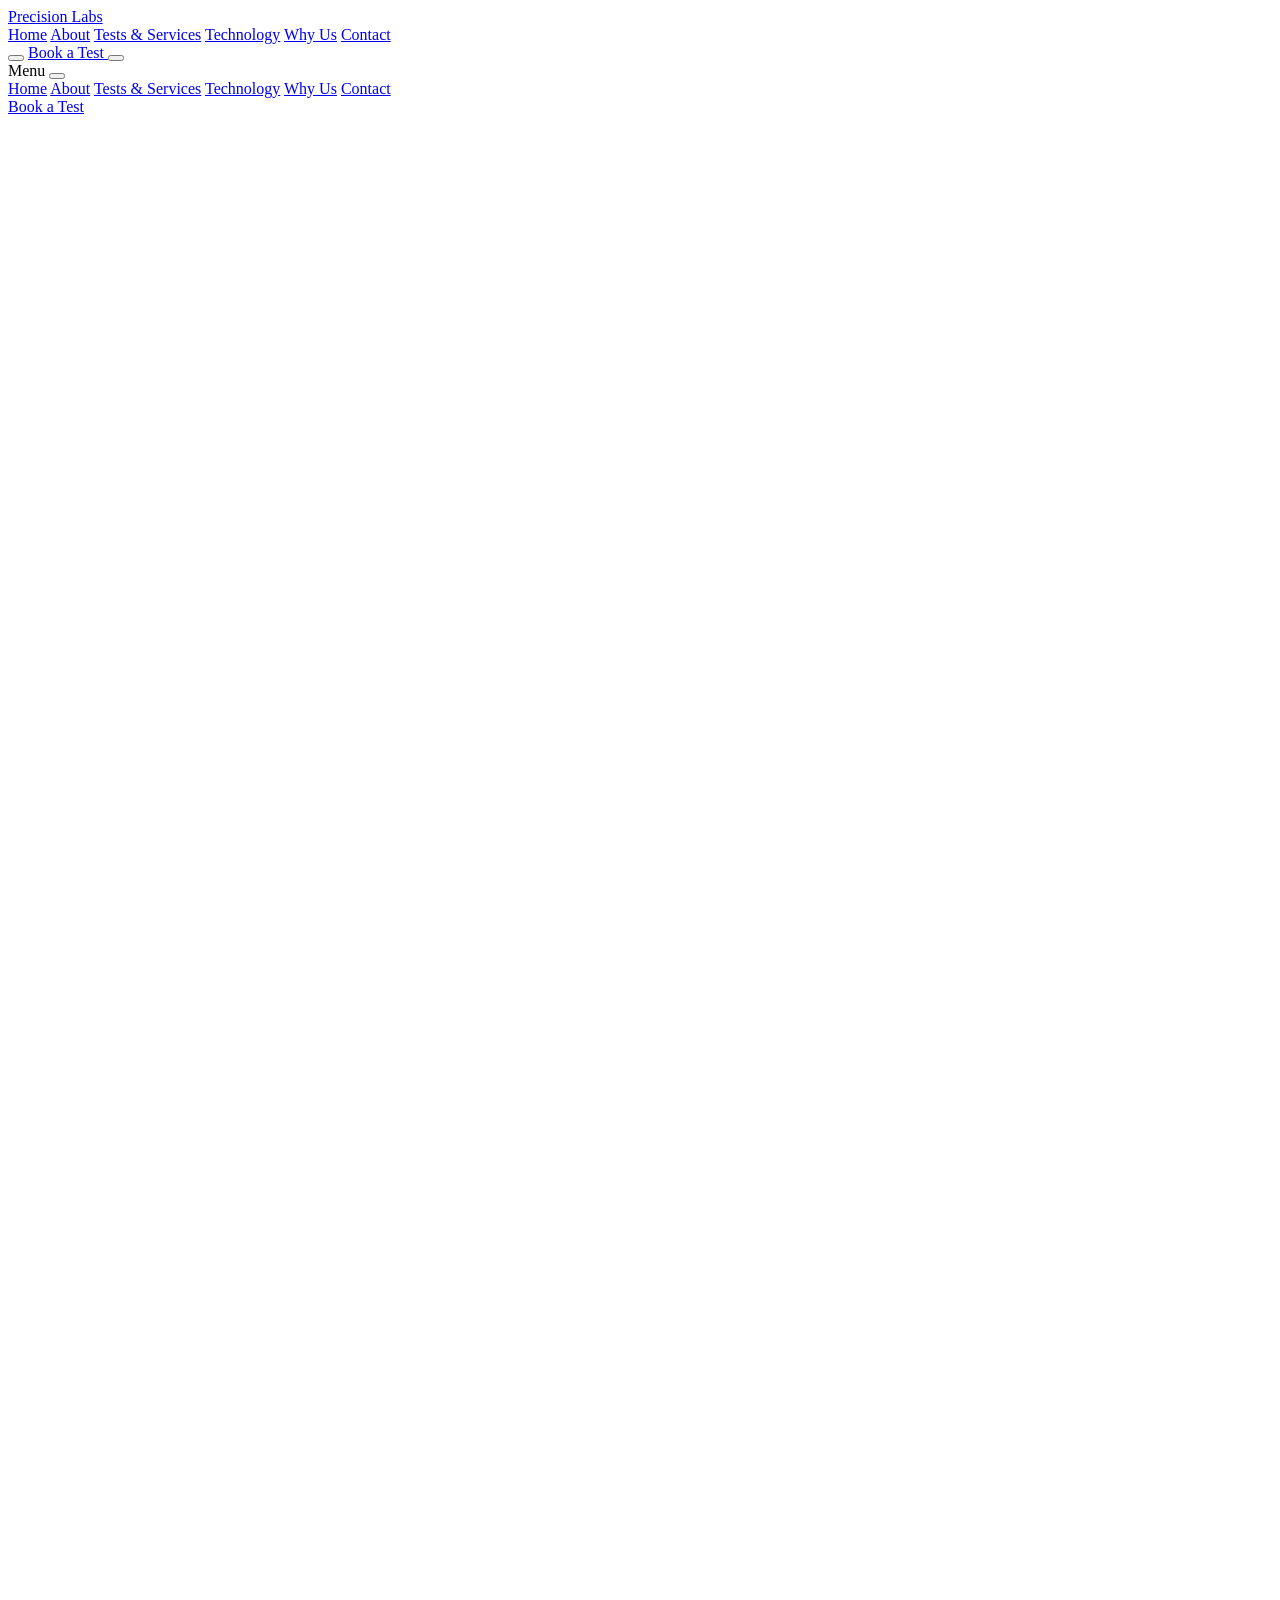
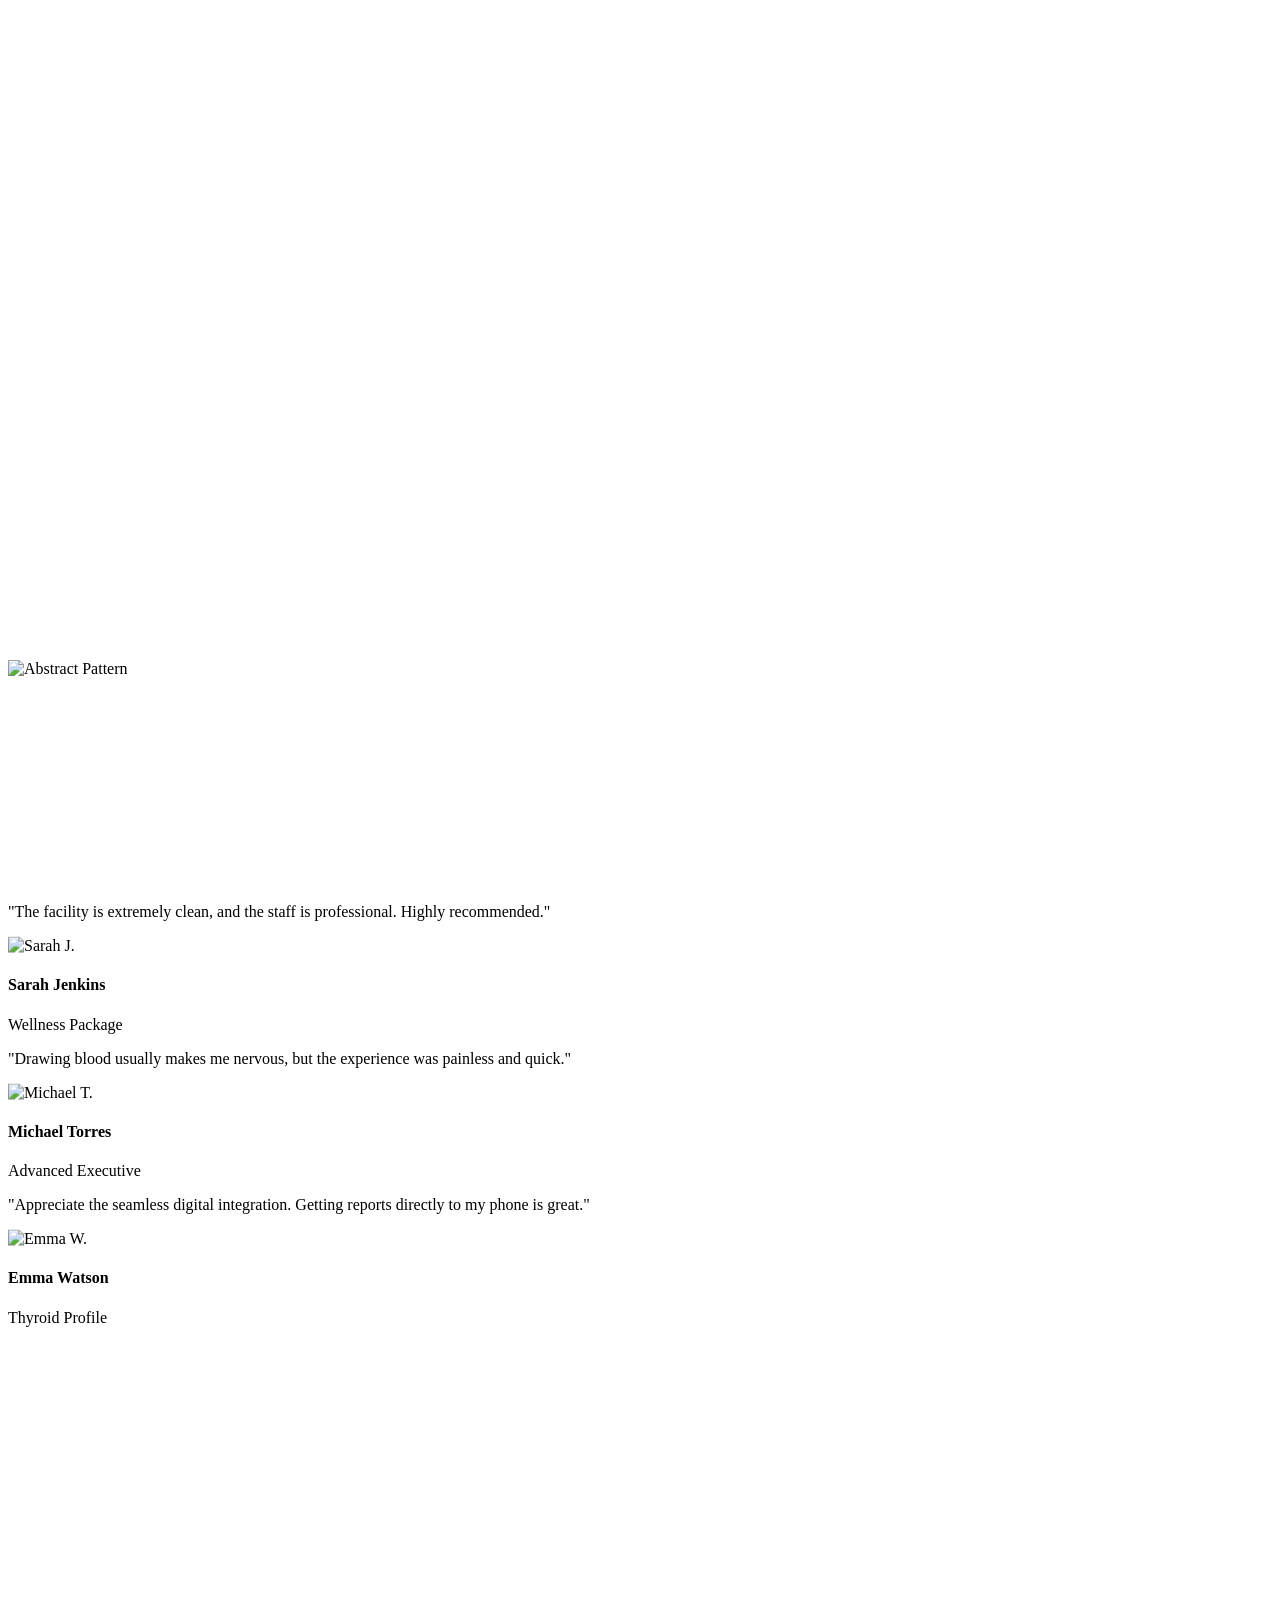
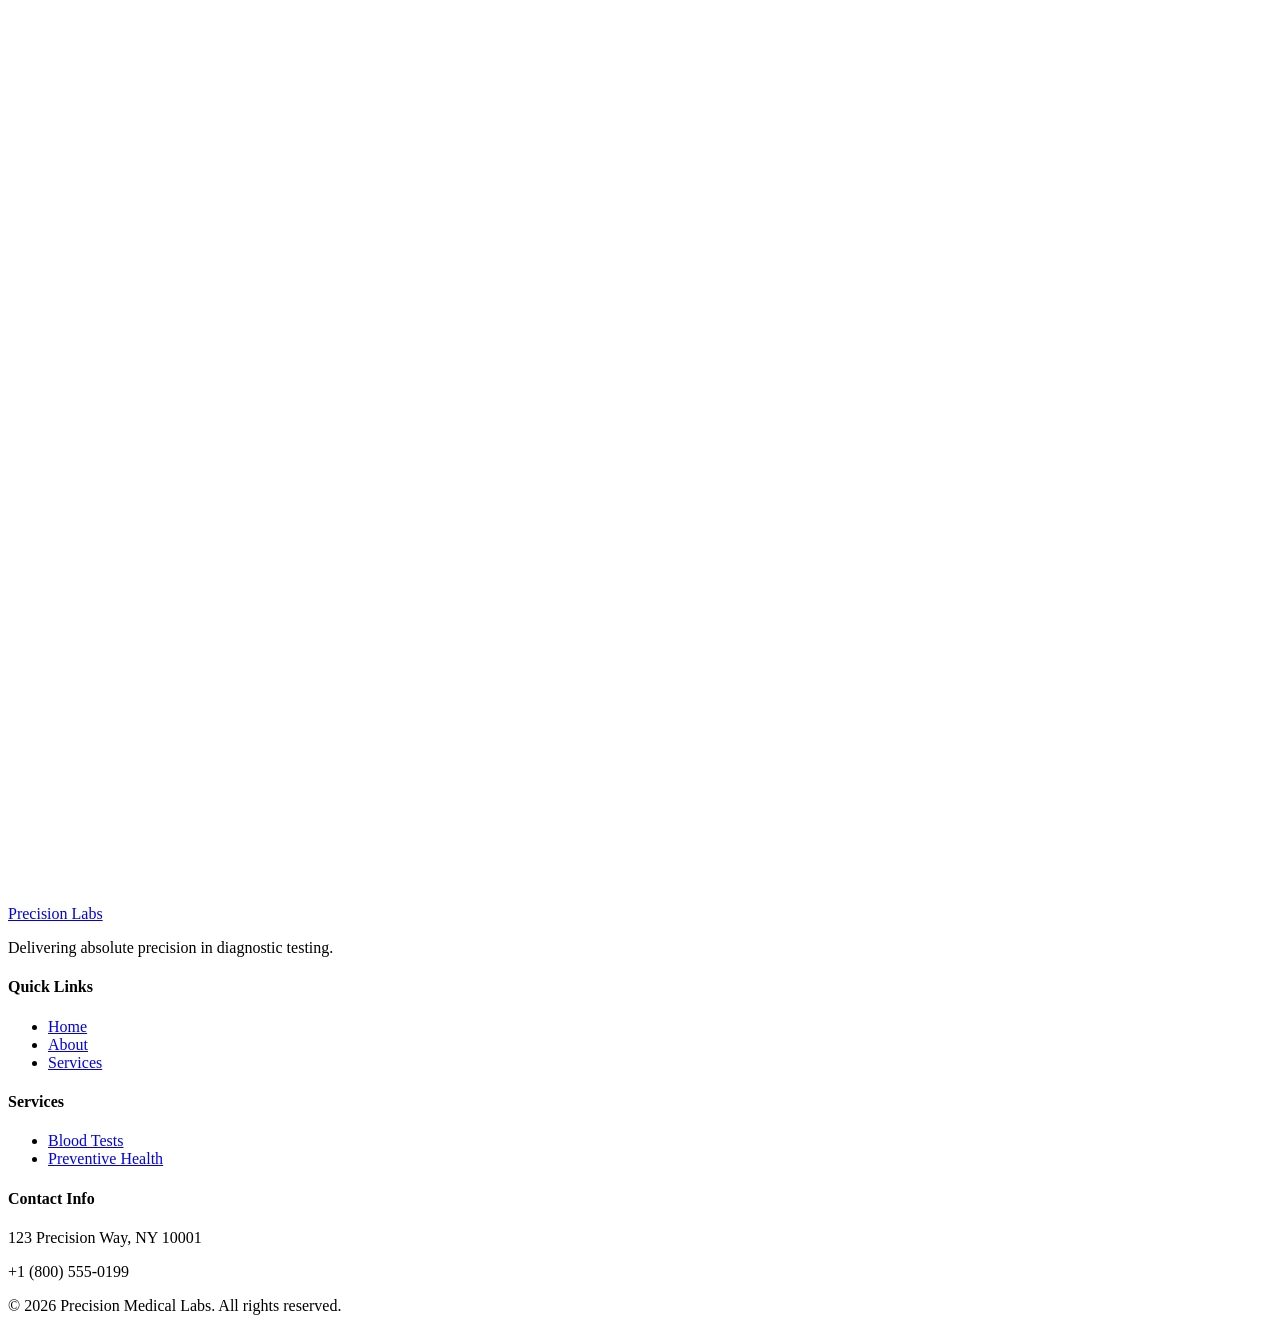
==== index.html @ c002116a "first commit" ====
<!DOCTYPE html>
<html lang="en" class="scroll-smooth">
<head>
    <meta charset="UTF-8">
    <meta name="viewport" content="width=device-width, initial-scale=1.0">
    <title>Precision Medical Labs - Advanced Diagnostics</title>
    <meta name="description" content="Precision Medical Labs provides accurate, reliable, and technology-driven diagnostic testing for better healthcare decisions.">
    
    <!-- Favicon -->
    <link rel="icon" type="image/svg+xml" href="data:image/svg+xml,<svg xmlns=%22http://www.w3.org/2000/svg%22 viewBox=%220 0 100 100%22><text y=%22.9em%22 font-size=%2290%22>ðŸ§¬</text></svg>">

    <!-- Fonts -->
    <link rel="preconnect" href="https://fonts.googleapis.com">
    <link rel="preconnect" href="https://fonts.gstatic.com" crossorigin>
    <link href="https://fonts.googleapis.com/css2?family=Inter:wght@300;400;500;600;700;800&display=swap" rel="stylesheet">
    
    <!-- Icons -->
    <script src="https://unpkg.com/lucide@latest"></script>

    <!-- AOS Animation CSS -->
    <link href="https://unpkg.com/aos@2.3.1/dist/aos.css" rel="stylesheet">

    <!-- Tailwind CSS -->
    <script src="https://cdn.tailwindcss.com"></script>
    <script>
        tailwind.config = {
            darkMode: 'class',
            theme: {
                extend: {
                    fontFamily: {
                        sans: ['Inter', 'sans-serif'],
                    },
                    colors: {
                        gray: {
                            50: '#FAF5FF',
                            100: '#F7F5F8',
                            200: '#EDE9FE',
                            300: '#DDD6E5',
                            400: '#B7AABD',
                            500: '#6B6472',
                            600: '#6B6472',
                            700: '#432550',
                            800: '#24132F',
                            900: '#292132',
                            950: '#160D1D',
                        },
                        medical: {
                            plum: '#4C1D5F',
                            purple: '#6D28A8',
                            violet: '#7C3AED',
                            lavender: '#F3E8FF',
                            accent: '#8B5CF6',
                            orchid: '#A855F7',
                            magenta: '#C084FC',
                            bgdark: '#160D1D',
                            carddark: '#24132F',
                            surfacedark: '#301A3D'
                        }
                    },
                    boxShadow: {
                        'glass': '0 4px 30px rgba(0, 0, 0, 0.1)',
                        'premium': '0 20px 25px -5px rgba(0, 0, 0, 0.1), 0 10px 10px -5px rgba(0, 0, 0, 0.04)'
                    }
                }
            }
        }
    </script>

    <!-- Custom CSS -->
    <link rel="stylesheet" href="style.css">
</head>
<body class="bg-white dark:bg-medical-bgdark text-gray-900 dark:text-gray-100 font-sans transition-colors duration-300 antialiased overflow-x-hidden">

    <!-- Header -->
    <header id="header" class="fixed w-full top-0 z-50 bg-white/80 dark:bg-medical-bgdark/80 backdrop-blur-md border-b border-gray-200 dark:border-gray-800 transition-all duration-300">
        <div class="max-w-7xl mx-auto px-4 sm:px-6 lg:px-8">
            <div class="flex justify-between items-center h-20">
                
                <!-- Logo -->
                <a href="#" class="flex items-center gap-3 group" aria-label="Home" onclick="window.scrollTo({top: 0, behavior: 'smooth'}); return false;">
                    <div class="w-10 h-10 rounded-lg bg-medical-purple flex items-center justify-center text-white shadow-lg group-hover:scale-105 transition-transform">
                        <i data-lucide="activity" class="w-6 h-6"></i>
                    </div>
                    <span class="font-bold text-xl tracking-tight bg-clip-text text-transparent bg-gradient-to-r from-medical-plum to-medical-purple dark:from-white dark:to-medical-lavender">Precision Labs</span>
                </a>

                <!-- Desktop Nav -->
                <nav class="hidden lg:flex items-center gap-8" aria-label="Main navigation">
                    <a href="#home" class="nav-link text-sm font-medium hover:text-medical-purple dark:hover:text-medical-lavender transition-colors">Home</a>
                    <a href="#about" class="nav-link text-sm font-medium hover:text-medical-purple dark:hover:text-medical-lavender transition-colors">About</a>
                    <a href="#services" class="nav-link text-sm font-medium hover:text-medical-purple dark:hover:text-medical-lavender transition-colors">Tests & Services</a>
                    <a href="#technology" class="nav-link text-sm font-medium hover:text-medical-purple dark:hover:text-medical-lavender transition-colors">Technology</a>
                    <a href="#why-us" class="nav-link text-sm font-medium hover:text-medical-purple dark:hover:text-medical-lavender transition-colors">Why Us</a>
                    <a href="#contact" class="nav-link text-sm font-medium hover:text-medical-purple dark:hover:text-medical-lavender transition-colors">Contact</a>
                </nav>

                <!-- Actions -->
                <div class="flex items-center gap-4">
                    <button id="theme-toggle" class="p-2 rounded-full hover:bg-gray-100 dark:hover:bg-gray-800 transition-colors" aria-label="Toggle theme">
                        <i data-lucide="moon" class="w-5 h-5 dark:hidden"></i>
                        <i data-lucide="sun" class="w-5 h-5 hidden dark:block text-purple-400"></i>
                    </button>

                    <a href="#contact" class="hidden md:inline-flex items-center justify-center px-6 py-2.5 rounded-full bg-medical-purple text-white font-medium hover:bg-purple-700 hover:shadow-lg transition-all duration-300 transform hover:-translate-y-0.5">
                        Book a Test
                    </a>
                    <!-- Mobile Menu Button -->
                    <button id="mobile-menu-btn" class="lg:hidden p-2 rounded-md hover:bg-gray-100 dark:hover:bg-gray-800 transition-colors" aria-label="Open menu">
                        <i data-lucide="menu" class="w-6 h-6"></i>
                    </button>
                </div>
            </div>
        </div>

        <!-- Mobile Menu (Overlay) -->
        <div id="mobile-menu" class="fixed inset-0 z-50 bg-white dark:bg-medical-bgdark transform translate-x-full transition-transform duration-300 lg:hidden flex flex-col h-screen">
            <div class="flex justify-between items-center p-4 border-b border-gray-200 dark:border-gray-800">
                <span class="font-bold text-xl">Menu</span>
                <button id="mobile-menu-close" class="p-2 rounded-md hover:bg-gray-100 dark:hover:bg-gray-800 transition-colors">
                    <i data-lucide="x" class="w-6 h-6"></i>
                </button>
            </div>
            <nav class="flex flex-col p-6 gap-6 flex-grow overflow-y-auto">
                <a href="#home" class="mobile-nav-link text-lg font-medium">Home</a>
                <a href="#about" class="mobile-nav-link text-lg font-medium">About</a>
                <a href="#services" class="mobile-nav-link text-lg font-medium">Tests & Services</a>
                <a href="#technology" class="mobile-nav-link text-lg font-medium">Technology</a>
                <a href="#why-us" class="mobile-nav-link text-lg font-medium">Why Us</a>
                <a href="#contact" class="mobile-nav-link text-lg font-medium">Contact</a>
                
                <div class="mt-auto pt-6 border-t border-gray-200 dark:border-gray-800 flex flex-col gap-4">
                    <a href="#contact" class="mobile-nav-link flex items-center justify-center w-full px-6 py-3 rounded-full bg-medical-purple text-white font-medium">
                        Book a Test
                    </a>
                </div>
            </nav>
        </div>
    </header>

    <!-- Main Content -->
    <main class="pt-20">
        <!-- Hero Section -->
        <section id="home" class="relative pt-12 pb-20 lg:pt-32 lg:pb-32 overflow-hidden bg-gradient-to-b from-medical-lavender/30 to-white dark:from-medical-carddark dark:to-medical-plum">
            <!-- Decorative Elements -->
            <div class="absolute top-0 right-0 -mr-40 -mt-40 w-96 h-96 rounded-full bg-medical-purple/10 blur-3xl"></div>
            <div class="absolute bottom-0 left-0 -ml-40 -mb-40 w-96 h-96 rounded-full bg-medical-violet/10 blur-3xl"></div>

            <div class="max-w-7xl mx-auto px-4 sm:px-6 lg:px-8 relative">
                <div class="grid lg:grid-cols-2 gap-12 lg:gap-8 items-center">
                    
                    <!-- Content -->
                    <div class="text-left" data-aos="fade-up" data-aos-duration="1000">
                        <div class="inline-flex items-center gap-2 px-4 py-2 rounded-full bg-purple-50 dark:bg-purple-900/30 text-medical-purple dark:text-medical-lavender text-sm font-semibold mb-6 shadow-sm border border-purple-100 dark:border-purple-800">
                            <span class="relative flex h-3 w-3">
                              <span class="animate-ping absolute inline-flex h-full w-full rounded-full bg-medical-purple opacity-75"></span>
                              <span class="relative inline-flex rounded-full h-3 w-3 bg-medical-purple"></span>
                            </span>
                            Advanced Diagnostics. Accurate Results.
                        </div>
                        <h1 class="text-4xl md:text-5xl lg:text-6xl font-bold leading-tight mb-6 text-gray-900 dark:text-white">
                            Precision Diagnostics for <br class="hidden lg:block"/>
                            <span class="text-transparent bg-clip-text bg-gradient-to-r from-medical-purple to-medical-violet">Better Healthcare</span> Decisions
                        </h1>
                        <p class="text-lg text-gray-600 dark:text-gray-300 mb-8 max-w-xl" data-aos="fade-up" data-aos-delay="200">
                            Empowering patients and physicians with highly accurate, reliable, and technology-driven diagnostic testing.
                        </p>
                        
                        <div class="flex flex-col sm:flex-row gap-4 mb-10" data-aos="fade-up" data-aos-delay="400">
                            <a href="#contact" class="inline-flex items-center justify-center px-8 py-3.5 rounded-full bg-medical-purple text-white font-medium hover:bg-purple-700 hover:shadow-lg hover:-translate-y-1 transition-all duration-300">
                                Book a Test
                            </a>
                            <a href="#services" class="inline-flex items-center justify-center px-8 py-3.5 rounded-full border-2 border-gray-200 dark:border-gray-700 hover:border-medical-purple dark:hover:border-medical-lavender font-medium hover:text-medical-purple dark:hover:text-medical-lavender transition-all duration-300">
                                Explore Tests
                            </a>
                        </div>

                        <div class="flex items-center gap-4" data-aos="fade-in" data-aos-delay="600">
                            <div class="flex -space-x-2">
                                <img src="https://i.pravatar.cc/100?img=33" alt="Doctor" class="w-10 h-10 rounded-full border-2 border-white dark:border-gray-700 object-cover">
                                <img src="https://i.pravatar.cc/100?img=47" alt="Doctor" class="w-10 h-10 rounded-full border-2 border-white dark:border-gray-700 object-cover">
                                <img src="https://i.pravatar.cc/100?img=12" alt="Doctor" class="w-10 h-10 rounded-full border-2 border-white dark:border-gray-700 object-cover">
                            </div>
                            <div class="text-sm font-medium text-gray-600 dark:text-gray-400">
                                <span class="text-purple-500 font-bold">â˜… 4.9/5</span> Trusted Diagnostic Excellence
                            </div>
                        </div>
                    </div>

                    <!-- Image & Floating Cards -->
                    <div class="relative lg:ml-auto w-full max-w-lg mx-auto mt-10 lg:mt-0" data-aos="fade-left" data-aos-duration="1200">
                        <div class="relative rounded-3xl overflow-hidden shadow-premium aspect-[4/5] lg:aspect-square group">
                            <!-- Unique Image 1 -->
                            <img src="https://loremflickr.com/1200/1200/laboratory,medical,equipment?lock=101" alt="Modern Medical Laboratory" class="w-full h-full object-cover transform group-hover:scale-105 transition-transform duration-700">
                        </div>
                        
                        <!-- Floating Card 1 -->
                        <div class="absolute -left-4 md:-left-6 top-10 md:top-20 bg-white dark:bg-medical-carddark p-3 md:p-4 rounded-xl shadow-glass border border-white/20 dark:border-gray-700 backdrop-blur-md animate-float z-20">
                            <div class="flex items-center gap-3">
                                <div class="w-8 h-8 md:w-10 md:h-10 rounded-full bg-fuchsia-100 dark:bg-fuchsia-900/30 flex items-center justify-center text-fuchsia-600 dark:text-fuchsia-400">
                                    <i data-lucide="check-circle" class="w-4 h-4 md:w-5 md:h-5"></i>
                                </div>
                                <div>
                                    <p class="text-xs md:text-sm font-bold text-gray-900 dark:text-white">99.9% Accuracy</p>
                                </div>
                            </div>
                        </div>

                        <!-- Floating Card 2 -->
                        <div class="absolute -right-4 md:-right-6 bottom-20 md:bottom-32 bg-white dark:bg-medical-carddark p-3 md:p-4 rounded-xl shadow-glass border border-white/20 dark:border-gray-700 backdrop-blur-md animate-float-delayed z-20">
                            <div class="flex items-center gap-3">
                                <div class="w-8 h-8 md:w-10 md:h-10 rounded-full bg-purple-100 dark:bg-purple-900/30 flex items-center justify-center text-medical-purple dark:text-medical-lavender">
                                    <i data-lucide="clock" class="w-4 h-4 md:w-5 md:h-5"></i>
                                </div>
                                <div>
                                    <p class="text-xs md:text-sm font-bold text-gray-900 dark:text-white">Fast Results</p>
                                </div>
                            </div>
                        </div>
                        
                        <!-- Floating Card 3 -->
                        <div class="absolute left-6 md:left-10 -bottom-4 md:-bottom-6 bg-white dark:bg-medical-carddark px-4 py-2 md:px-5 md:py-3 rounded-xl shadow-glass border border-white/20 dark:border-gray-700 backdrop-blur-md animate-float z-20">
                            <div class="flex items-center gap-2">
                                <i data-lucide="shield-check" class="w-4 h-4 md:w-5 md:h-5 text-medical-violet"></i>
                                <span class="text-xs md:text-sm font-bold text-gray-900 dark:text-white">Certified Laboratory</span>
                            </div>
                        </div>
                    </div>

                </div>
            </div>
        </section>

        <!-- About Section -->
        <section id="about" class="py-24 bg-white dark:bg-medical-bgdark relative">
            <div class="max-w-7xl mx-auto px-4 sm:px-6 lg:px-8">
                <div class="grid lg:grid-cols-2 gap-16 items-center">
                    
                    <!-- Asymmetric Image Layout -->
                    <div class="relative w-full h-[600px] hidden md:block">
                        <!-- Main Image -->
                        <div class="absolute top-0 right-0 w-4/5 h-4/5 rounded-3xl overflow-hidden shadow-2xl z-10" data-aos="zoom-in" data-aos-duration="1000">
                             <!-- Unique Image 2 -->
                            <img src="https://loremflickr.com/1000/1200/microscope,technician?lock=102" alt="Laboratory Technician" class="w-full h-full object-cover">
                        </div>
                        <!-- Supporting Image -->
                        <div class="absolute bottom-0 left-0 w-3/5 h-2/5 rounded-3xl overflow-hidden shadow-xl z-20 border-8 border-white dark:border-gray-700" data-aos="fade-right" data-aos-delay="300">
                             <!-- Unique Image 3 -->
                            <img src="https://loremflickr.com/800/600/blood,vials?lock=103" alt="Blood Vials" class="w-full h-full object-cover">
                        </div>
                    </div>

                    <!-- Mobile simplified image -->
                    <div class="relative w-full aspect-square rounded-3xl overflow-hidden shadow-2xl md:hidden mb-10" data-aos="zoom-in">
                        <img src="https://loremflickr.com/1000/1200/microscope,technician?lock=102" alt="Laboratory Technician" class="w-full h-full object-cover">
                    </div>

                    <!-- Content -->
                    <div data-aos="fade-left" data-aos-duration="1000">
                        <h2 class="text-3xl md:text-4xl font-bold mb-6 text-gray-900 dark:text-white">Precision Built Into <span class="text-medical-purple dark:text-medical-lavender">Every Test</span></h2>
                        <p class="text-gray-600 dark:text-gray-300 mb-6 text-lg leading-relaxed">
                            At Precision Medical Labs, we combine advanced diagnostic facilities with experienced professionals to deliver insights you can trust.
                        </p>

                        <!-- Statistics Counter Animation -->
                        <div class="grid grid-cols-2 gap-6 pt-6 border-t border-gray-100 dark:border-gray-800" id="stats-container">
                            <div class="text-left" data-aos="fade-up" data-aos-delay="100">
                                <div class="text-3xl font-bold text-medical-purple dark:text-medical-lavender mb-1"><span class="counter" data-target="15">0</span>+</div>
                                <div class="text-sm font-medium text-gray-500 uppercase tracking-wider">Years Exp.</div>
                            </div>
                            <div class="text-left" data-aos="fade-up" data-aos-delay="200">
                                <div class="text-3xl font-bold text-medical-purple dark:text-medical-lavender mb-1"><span class="counter" data-target="250">0</span>+</div>
                                <div class="text-sm font-medium text-gray-500 uppercase tracking-wider">Tests</div>
                            </div>
                            <div class="text-left" data-aos="fade-up" data-aos-delay="300">
                                <div class="text-3xl font-bold text-medical-purple dark:text-medical-lavender mb-1">99.9%</div>
                                <div class="text-sm font-medium text-gray-500 uppercase tracking-wider">Accuracy</div>
                            </div>
                            <div class="text-left" data-aos="fade-up" data-aos-delay="400">
                                <div class="text-3xl font-bold text-medical-purple dark:text-medical-lavender mb-1"><span class="counter" data-target="50">0</span>K+</div>
                                <div class="text-sm font-medium text-gray-500 uppercase tracking-wider">Patients</div>
                            </div>
                        </div>
                    </div>
                </div>
            </div>
        </section>

        <!-- Services Section -->
        <section id="services" class="py-24 bg-gray-50 dark:bg-medical-carddark relative">
            <div class="max-w-7xl mx-auto px-4 sm:px-6 lg:px-8">
                <div class="text-center max-w-3xl mx-auto mb-16" data-aos="fade-up">
                    <h2 class="text-3xl md:text-4xl font-bold mb-4 text-gray-900 dark:text-white">Comprehensive <span class="text-medical-violet">Diagnostic Testing</span></h2>
                </div>

                <div class="grid grid-cols-1 sm:grid-cols-2 lg:grid-cols-3 xl:grid-cols-4 gap-6" id="services-grid">
                    <!-- Cards will be populated by JS -->
                </div>
            </div>
        </section>

        <!-- Advanced Technology Section -->
        <section id="technology" class="py-24 bg-white dark:bg-medical-bgdark overflow-hidden">
            <div class="max-w-7xl mx-auto px-4 sm:px-6 lg:px-8">
                <div class="text-center max-w-3xl mx-auto mb-16" data-aos="fade-down">
                    <h2 class="text-3xl md:text-4xl font-bold mb-4 text-gray-900 dark:text-white">Powered by <span class="text-transparent bg-clip-text bg-gradient-to-r from-medical-purple to-purple-600">Advanced Technology</span></h2>
                </div>

                <div class="relative w-full max-w-5xl mx-auto h-auto md:h-[600px] flex flex-col md:flex-row items-center justify-center gap-10 md:gap-0">
                    <!-- Central Image -->
                    <div class="relative md:absolute w-64 h-64 md:w-96 md:h-96 rounded-full overflow-hidden shadow-2xl border-4 border-white dark:border-gray-700 z-10" data-aos="zoom-in" data-aos-duration="1000">
                        <img src="https://loremflickr.com/1000/1000/technology,medical?lock=104" alt="Advanced Tech Analyzer" class="w-full h-full object-cover">
                    </div>

                    <!-- Orbiting Cards Desktop -->
                    <div class="hidden md:block absolute w-full h-full pointer-events-none">
                        <div class="absolute top-1/4 left-0 bg-white dark:bg-medical-carddark p-4 rounded-xl shadow-premium border border-gray-100 dark:border-gray-800 w-64 transform -translate-y-1/2 pointer-events-auto" data-aos="fade-right">
                            <div class="flex items-center gap-3 mb-2"><i data-lucide="cpu" class="w-5 h-5 text-medical-purple"></i><h4 class="font-bold text-gray-900 dark:text-white">Automated Analyzers</h4></div>
                            <p class="text-xs text-gray-600 dark:text-gray-400">High-throughput systems for error-free sample processing.</p>
                        </div>
                        <div class="absolute top-1/4 right-0 bg-white dark:bg-medical-carddark p-4 rounded-xl shadow-premium border border-gray-100 dark:border-gray-800 w-64 transform -translate-y-1/2 pointer-events-auto" data-aos="fade-left">
                            <div class="flex items-center gap-3 mb-2"><i data-lucide="monitor" class="w-5 h-5 text-purple-600"></i><h4 class="font-bold text-gray-900 dark:text-white">Digital Pathology</h4></div>
                            <p class="text-xs text-gray-600 dark:text-gray-400">High-resolution scanning for detailed cellular analysis.</p>
                        </div>
                        <div class="absolute bottom-1/4 left-10 bg-white dark:bg-medical-carddark p-4 rounded-xl shadow-premium border border-gray-100 dark:border-gray-800 w-64 transform translate-y-1/2 pointer-events-auto" data-aos="fade-up-right">
                            <div class="flex items-center gap-3 mb-2"><i data-lucide="network" class="w-5 h-5 text-medical-violet"></i><h4 class="font-bold text-gray-900 dark:text-white">AI-Assisted Analysis</h4></div>
                            <p class="text-xs text-gray-600 dark:text-gray-400">Artificial intelligence aiding in anomaly detection.</p>
                        </div>
                        <div class="absolute bottom-1/4 right-10 bg-white dark:bg-medical-carddark p-4 rounded-xl shadow-premium border border-gray-100 dark:border-gray-800 w-64 transform translate-y-1/2 pointer-events-auto" data-aos="fade-up-left">
                            <div class="flex items-center gap-3 mb-2"><i data-lucide="shield" class="w-5 h-5 text-fuchsia-600"></i><h4 class="font-bold text-gray-900 dark:text-white">Quality Monitoring</h4></div>
                            <p class="text-xs text-gray-600 dark:text-gray-400">Real-time calibration and system health checks.</p>
                        </div>
                    </div>
                    
                    <!-- Mobile Cards -->
                    <div class="grid grid-cols-1 sm:grid-cols-2 gap-4 md:hidden w-full">
                        <div class="bg-gray-50 dark:bg-medical-carddark p-5 rounded-xl border border-gray-100 dark:border-gray-800" data-aos="fade-up">
                            <h4 class="font-bold text-gray-900 dark:text-white mb-2">Automated Analyzers</h4>
                            <p class="text-sm text-gray-600 dark:text-gray-400">High-throughput systems.</p>
                        </div>
                        <div class="bg-gray-50 dark:bg-medical-carddark p-5 rounded-xl border border-gray-100 dark:border-gray-800" data-aos="fade-up">
                            <h4 class="font-bold text-gray-900 dark:text-white mb-2">Digital Pathology</h4>
                            <p class="text-sm text-gray-600 dark:text-gray-400">High-resolution scanning.</p>
                        </div>
                        <div class="bg-gray-50 dark:bg-medical-carddark p-5 rounded-xl border border-gray-100 dark:border-gray-800" data-aos="fade-up">
                            <h4 class="font-bold text-gray-900 dark:text-white mb-2">AI-Assisted Analysis</h4>
                            <p class="text-sm text-gray-600 dark:text-gray-400">AI anomaly detection.</p>
                        </div>
                        <div class="bg-gray-50 dark:bg-medical-carddark p-5 rounded-xl border border-gray-100 dark:border-gray-800" data-aos="fade-up">
                            <h4 class="font-bold text-gray-900 dark:text-white mb-2">Quality Monitoring</h4>
                            <p class="text-sm text-gray-600 dark:text-gray-400">Real-time calibration.</p>
                        </div>
                    </div>
                </div>
            </div>
        </section>

        <!-- Why Us Section -->
        <section id="why-us" class="py-24 bg-medical-plum text-white overflow-hidden relative">
            <div class="max-w-7xl mx-auto px-4 sm:px-6 lg:px-8 relative z-10">
                <div class="grid lg:grid-cols-12 gap-12 items-center">
                    
                    <div class="lg:col-span-7">
                        <h2 class="text-3xl md:text-4xl font-bold mb-12" data-aos="fade-right">Why Patients Choose <span class="text-medical-lavender">Precision</span></h2>
                        <div class="relative border-l border-medical-purple/30 pl-8 space-y-10">
                            
                            <div class="relative" data-aos="fade-up" data-aos-delay="100">
                                <div class="absolute -left-[39px] top-1 w-4 h-4 rounded-full bg-medical-lavender shadow-[0_0_10px_rgba(224,242,254,0.7)]"></div>
                                <h3 class="text-xl font-bold mb-2">High Accuracy</h3>
                                <p class="text-gray-400">Stringent protocols and multiple validation layers.</p>
                            </div>
                            
                            <div class="relative" data-aos="fade-up" data-aos-delay="200">
                                <div class="absolute -left-[39px] top-1 w-4 h-4 rounded-full bg-medical-lavender shadow-[0_0_10px_rgba(224,242,254,0.7)]"></div>
                                <h3 class="text-xl font-bold mb-2">Fast Turnaround</h3>
                                <p class="text-gray-400">Routine test results delivered securely within 12 hours.</p>
                            </div>

                            <div class="relative" data-aos="fade-up" data-aos-delay="300">
                                <div class="absolute -left-[39px] top-1 w-4 h-4 rounded-full bg-medical-lavender shadow-[0_0_10px_rgba(224,242,254,0.7)]"></div>
                                <h3 class="text-xl font-bold mb-2">Certified Professionals</h3>
                                <p class="text-gray-400">Board-certified pathologists and scientists.</p>
                            </div>

                            <div class="relative" data-aos="fade-up" data-aos-delay="400">
                                <div class="absolute -left-[39px] top-1 w-4 h-4 rounded-full bg-medical-lavender shadow-[0_0_10px_rgba(224,242,254,0.7)]"></div>
                                <h3 class="text-xl font-bold mb-2">Secure Reports</h3>
                                <p class="text-gray-400">Bank-level encryption secures your digital reports.</p>
                            </div>
                        </div>
                    </div>

                    <div class="lg:col-span-5 h-[500px]" data-aos="fade-left" data-aos-duration="1200">
                        <div class="w-full h-full rounded-2xl overflow-hidden shadow-2xl relative">
                            <img src="https://loremflickr.com/800/1000/laboratory,doctor?lock=12" alt="Professional Doctor" class="w-full h-full object-cover">
                        </div>
                    </div>

                </div>
            </div>
        </section>

        <!-- How It Works -->
        <section class="py-24 bg-gray-50 dark:bg-medical-carddark relative border-b border-gray-200 dark:border-gray-800">
            <div class="max-w-7xl mx-auto px-4 sm:px-6 lg:px-8">
                <div class="text-center mb-16" data-aos="fade-up">
                    <h2 class="text-3xl font-bold text-gray-900 dark:text-white mb-4">Simple Process, <span class="text-medical-purple dark:text-medical-lavender">Accurate Results</span></h2>
                </div>

                <div class="grid grid-cols-1 md:grid-cols-2 lg:grid-cols-4 gap-8 relative">
                    <div class="hidden lg:block absolute top-12 left-[12%] right-[12%] h-0.5 bg-gray-300 dark:bg-gray-700 mx-auto -z-0"></div>

                    <div class="relative text-center bg-white dark:bg-medical-bgdark p-6 rounded-2xl shadow-sm md:bg-transparent md:shadow-none md:p-0 z-10" data-aos="fade-up" data-aos-delay="100">
                        <div class="w-24 h-24 mx-auto bg-white dark:bg-medical-bgdark rounded-full shadow-lg flex items-center justify-center border-4 border-gray-50 dark:border-medical-carddark relative z-10 mb-6">
                            <i data-lucide="calendar" class="w-10 h-10 text-medical-purple dark:text-medical-lavender"></i>
                        </div>
                        <h3 class="text-lg font-bold text-gray-900 dark:text-white">Step 1</h3>
                        <p class="font-medium text-medical-purple dark:text-medical-lavender mb-2">Book Your Test</p>
                    </div>

                    <div class="relative text-center bg-white dark:bg-medical-bgdark p-6 rounded-2xl shadow-sm md:bg-transparent md:shadow-none md:p-0 z-10" data-aos="fade-up" data-aos-delay="200">
                        <div class="w-24 h-24 mx-auto bg-white dark:bg-medical-bgdark rounded-full shadow-lg flex items-center justify-center border-4 border-gray-50 dark:border-medical-carddark relative z-10 mb-6">
                            <i data-lucide="map-pin" class="w-10 h-10 text-medical-purple dark:text-medical-lavender"></i>
                        </div>
                        <h3 class="text-lg font-bold text-gray-900 dark:text-white">Step 2</h3>
                        <p class="font-medium text-medical-purple dark:text-medical-lavender mb-2">Visit Laboratory</p>
                    </div>

                    <div class="relative text-center bg-white dark:bg-medical-bgdark p-6 rounded-2xl shadow-sm md:bg-transparent md:shadow-none md:p-0 z-10" data-aos="fade-up" data-aos-delay="300">
                        <div class="w-24 h-24 mx-auto bg-white dark:bg-medical-bgdark rounded-full shadow-lg flex items-center justify-center border-4 border-gray-50 dark:border-medical-carddark relative z-10 mb-6">
                            <i data-lucide="test-tube" class="w-10 h-10 text-medical-purple dark:text-medical-lavender"></i>
                        </div>
                        <h3 class="text-lg font-bold text-gray-900 dark:text-white">Step 3</h3>
                        <p class="font-medium text-medical-purple dark:text-medical-lavender mb-2">Sample Collection</p>
                    </div>

                    <div class="relative text-center bg-white dark:bg-medical-bgdark p-6 rounded-2xl shadow-sm md:bg-transparent md:shadow-none md:p-0 z-10" data-aos="fade-up" data-aos-delay="400">
                        <div class="w-24 h-24 mx-auto bg-white dark:bg-medical-bgdark rounded-full shadow-lg flex items-center justify-center border-4 border-gray-50 dark:border-medical-carddark relative z-10 mb-6">
                            <i data-lucide="file-check-2" class="w-10 h-10 text-medical-purple dark:text-medical-lavender"></i>
                        </div>
                        <h3 class="text-lg font-bold text-gray-900 dark:text-white">Step 4</h3>
                        <p class="font-medium text-medical-purple dark:text-medical-lavender mb-2">Receive Results</p>
                    </div>
                </div>
            </div>
        </section>

        <!-- Patient Experience / Testimonials -->
        <section class="py-24 relative overflow-hidden bg-white dark:bg-medical-bgdark">
            <div class="absolute inset-0 z-0 opacity-5 dark:opacity-10 pointer-events-none">
                <img src="https://loremflickr.com/1920/1080/abstract,medical?lock=106" alt="Abstract Pattern" class="w-full h-full object-cover">
            </div>

            <div class="max-w-7xl mx-auto px-4 sm:px-6 lg:px-8 relative z-10">
                <div class="text-center max-w-3xl mx-auto mb-16" data-aos="fade-up">
                    <h2 class="text-3xl md:text-4xl font-bold mb-4 text-gray-900 dark:text-white">Trusted by Patients.<br><span class="text-medical-violet">Driven by Precision.</span></h2>
                </div>

                <div class="grid grid-cols-1 md:grid-cols-3 gap-8">
                    <!-- Cards via JS or hardcoded -->
                    <div class="bg-gray-50 dark:bg-medical-carddark p-8 rounded-2xl shadow-sm border border-gray-100 dark:border-gray-800" data-aos="slide-up" data-aos-delay="100">
                        <p class="text-gray-600 dark:text-gray-300 mb-6 italic">"The facility is extremely clean, and the staff is professional. Highly recommended."</p>
                        <div class="flex items-center gap-4">
                            <img src="https://i.pravatar.cc/150?img=1" alt="Sarah J." class="w-12 h-12 rounded-full object-cover shadow-sm">
                            <div><h4 class="font-bold text-gray-900 dark:text-white text-sm">Sarah Jenkins</h4><p class="text-xs text-gray-500">Wellness Package</p></div>
                        </div>
                    </div>
                    
                    <div class="bg-gray-50 dark:bg-medical-carddark p-8 rounded-2xl shadow-sm border border-gray-100 dark:border-gray-800" data-aos="slide-up" data-aos-delay="200">
                        <p class="text-gray-600 dark:text-gray-300 mb-6 italic">"Drawing blood usually makes me nervous, but the experience was painless and quick."</p>
                        <div class="flex items-center gap-4">
                            <img src="https://i.pravatar.cc/150?img=11" alt="Michael T." class="w-12 h-12 rounded-full object-cover shadow-sm">
                            <div><h4 class="font-bold text-gray-900 dark:text-white text-sm">Michael Torres</h4><p class="text-xs text-gray-500">Advanced Executive</p></div>
                        </div>
                    </div>

                    <div class="bg-gray-50 dark:bg-medical-carddark p-8 rounded-2xl shadow-sm border border-gray-100 dark:border-gray-800" data-aos="slide-up" data-aos-delay="300">
                        <p class="text-gray-600 dark:text-gray-300 mb-6 italic">"Appreciate the seamless digital integration. Getting reports directly to my phone is great."</p>
                        <div class="flex items-center gap-4">
                            <img src="https://i.pravatar.cc/150?img=5" alt="Emma W." class="w-12 h-12 rounded-full object-cover shadow-sm">
                            <div><h4 class="font-bold text-gray-900 dark:text-white text-sm">Emma Watson</h4><p class="text-xs text-gray-500">Thyroid Profile</p></div>
                        </div>
                    </div>
                </div>
            </div>
        </section>

        <!-- Health Packages Section -->
        <section class="py-24 bg-medical-lavender/10 dark:bg-medical-bgdark relative">
            <div class="max-w-7xl mx-auto px-4 sm:px-6 lg:px-8">
                <div class="text-center mb-16" data-aos="fade-down">
                    <h2 class="text-3xl md:text-4xl font-bold mb-4 text-gray-900 dark:text-white">Preventive <span class="text-medical-purple dark:text-medical-lavender">Health Packages</span></h2>
                </div>

                <div class="grid lg:grid-cols-3 gap-8 items-center">
                    <!-- Package 1 -->
                    <div class="bg-white dark:bg-medical-carddark rounded-3xl p-8 border border-gray-100 dark:border-gray-800" data-aos="fade-up">
                        <div class="inline-block px-3 py-1 rounded-full bg-gray-100 dark:bg-gray-800 text-xs font-bold mb-4">ESSENTIAL</div>
                        <h3 class="text-2xl font-bold text-gray-900 dark:text-white mb-2">Health Check</h3>
                        <ul class="space-y-4 mb-8 mt-6">
                            <li class="flex gap-3 text-sm"><i data-lucide="check" class="w-4 h-4 text-medical-violet shrink-0"></i> CBC</li>
                            <li class="flex gap-3 text-sm"><i data-lucide="check" class="w-4 h-4 text-medical-violet shrink-0"></i> Blood Sugar</li>
                            <li class="flex gap-3 text-sm"><i data-lucide="check" class="w-4 h-4 text-medical-violet shrink-0"></i> Lipid Profile</li>
                            <li class="flex gap-3 text-sm"><i data-lucide="check" class="w-4 h-4 text-medical-violet shrink-0"></i> Liver Function Test</li>
                        </ul>
                        <a href="#contact" class="block w-full py-3 px-4 bg-gray-50 dark:bg-gray-800 text-center rounded-xl font-medium border border-gray-200 dark:border-gray-700">Book Now</a>
                    </div>
                    
                    <!-- Package 2 -->
                    <div class="bg-gradient-to-b from-medical-purple to-medical-plum rounded-3xl p-8 shadow-xl text-white transform lg:-translate-y-4" data-aos="zoom-in">
                        <div class="inline-block px-3 py-1 rounded-full bg-white/20 text-xs font-bold mb-4">COMPREHENSIVE</div>
                        <h3 class="text-2xl font-bold mb-2">Complete Wellness</h3>
                        <ul class="space-y-4 mb-8 mt-6">
                            <li class="flex gap-3 text-sm"><i data-lucide="check-circle-2" class="w-4 h-4 text-medical-lavender shrink-0"></i> All Essential Tests</li>
                            <li class="flex gap-3 text-sm"><i data-lucide="check-circle-2" class="w-4 h-4 text-medical-lavender shrink-0"></i> Kidney Function Test</li>
                            <li class="flex gap-3 text-sm"><i data-lucide="check-circle-2" class="w-4 h-4 text-medical-lavender shrink-0"></i> Thyroid Profile</li>
                            <li class="flex gap-3 text-sm"><i data-lucide="check-circle-2" class="w-4 h-4 text-medical-lavender shrink-0"></i> Vitamin D & B12</li>
                        </ul>
                        <a href="#contact" class="block w-full py-3 px-4 bg-medical-lavender text-medical-plum font-bold text-center rounded-xl">Book Package</a>
                    </div>

                    <!-- Package 3 -->
                    <div class="bg-white dark:bg-medical-carddark rounded-3xl p-8 border border-gray-100 dark:border-gray-800" data-aos="fade-up">
                        <div class="inline-block px-3 py-1 rounded-full bg-gray-100 dark:bg-gray-800 text-xs font-bold mb-4">EXECUTIVE</div>
                        <h3 class="text-2xl font-bold text-gray-900 dark:text-white mb-2">Advanced Care</h3>
                        <ul class="space-y-4 mb-8 mt-6">
                            <li class="flex gap-3 text-sm"><i data-lucide="check" class="w-4 h-4 text-medical-violet shrink-0"></i> All Complete Wellness Tests</li>
                            <li class="flex gap-3 text-sm"><i data-lucide="check" class="w-4 h-4 text-medical-violet shrink-0"></i> Cardiac Risk Markers</li>
                            <li class="flex gap-3 text-sm"><i data-lucide="check" class="w-4 h-4 text-medical-violet shrink-0"></i> Diabetes Screening</li>
                            <li class="flex gap-3 text-sm"><i data-lucide="check" class="w-4 h-4 text-medical-violet shrink-0"></i> Complete Hormone Profile</li>
                        </ul>
                        <a href="#contact" class="block w-full py-3 px-4 bg-gray-50 dark:bg-gray-800 text-center rounded-xl font-medium border border-gray-200 dark:border-gray-700">Book Now</a>
                    </div>
                </div>
            </div>
        </section>

        <!-- Digital Reports UI Mockup Section -->
        <section class="py-24 bg-white dark:bg-medical-carddark overflow-hidden">
            <div class="max-w-7xl mx-auto px-4 sm:px-6 lg:px-8">
                <div class="grid lg:grid-cols-2 gap-16 items-center">
                    <div data-aos="fade-right">
                        <h2 class="text-3xl md:text-4xl font-bold mb-6 text-gray-900 dark:text-white">Your Reports, <br><span class="text-medical-purple dark:text-medical-lavender">Available When You Need Them</span></h2>
                        <p class="text-gray-600 dark:text-gray-300 text-lg mb-8">Access diagnostic reports securely from anywhere, share them with your physician instantly.</p>
                    </div>

                    <div class="relative" data-aos="fade-left">
                        <div class="rounded-3xl overflow-hidden shadow-2xl relative">
                            <img src="https://loremflickr.com/1000/800/doctor,computer?lock=107" alt="Digital Reports" class="w-full h-auto object-cover">
                        </div>
                    </div>
                </div>
            </div>
        </section>

        <!-- Contact Section -->
        <section id="contact" class="py-24 bg-gray-50 dark:bg-medical-bgdark relative">
            <div class="max-w-7xl mx-auto px-4 sm:px-6 lg:px-8">
                <div class="grid lg:grid-cols-2 gap-16">
                    <!-- Form -->
                    <div class="bg-white dark:bg-medical-carddark p-8 md:p-10 rounded-3xl shadow-premium" data-aos="fade-right">
                        <h2 class="text-3xl font-bold mb-8 text-gray-900 dark:text-white">Ready to Get Tested?</h2>
                        <form id="booking-form" class="space-y-5" novalidate>
                            <div class="grid grid-cols-1 md:grid-cols-2 gap-5">
                                <div>
                                    <input type="text" id="name" placeholder="Full Name *" required class="w-full px-4 py-3 rounded-xl border border-gray-300 dark:border-gray-600 bg-transparent outline-none">
                                </div>
                                <div>
                                    <input type="tel" id="phone" placeholder="Phone Number *" required class="w-full px-4 py-3 rounded-xl border border-gray-300 dark:border-gray-600 bg-transparent outline-none">
                                </div>
                            </div>
                            <div>
                                <input type="email" id="email" placeholder="Email Address" class="w-full px-4 py-3 rounded-xl border border-gray-300 dark:border-gray-600 bg-transparent outline-none">
                            </div>
                            <div class="grid grid-cols-1 md:grid-cols-2 gap-5">
                                <div>
                                    <input type="date" id="date" required class="w-full px-4 py-3 rounded-xl border border-gray-300 dark:border-gray-600 bg-transparent outline-none text-gray-500">
                                </div>
                                <div>
                                    <select id="service" required class="w-full px-4 py-3 rounded-xl border border-gray-300 dark:border-gray-600 bg-transparent outline-none">
                                        <option value="" disabled selected>Select Test / Package *</option>
                                        <option value="cbc">Complete Blood Count</option>
                                        <option value="pkg">Health Package</option>
                                    </select>
                                </div>
                            </div>
                            <button type="submit" class="w-full py-4 rounded-xl bg-medical-purple text-white font-bold hover:bg-purple-700 transition-all">
                                Confirm Booking
                            </button>
                            <div id="form-success" class="hidden mt-4 p-4 bg-fuchsia-50 text-fuchsia-700 rounded-xl text-center">Booking received!</div>
                        </form>
                    </div>

                    <div class="flex flex-col justify-between h-full" data-aos="fade-left">
                        <div class="mb-8 rounded-3xl overflow-hidden shadow-xl h-64 w-full relative">
                            <img src="https://loremflickr.com/1600/900/reception,clinic?lock=108" alt="Laboratory Reception" class="w-full h-full object-cover">
                        </div>
                        <div class="bg-white dark:bg-medical-carddark p-8 rounded-3xl shadow-premium space-y-6 flex-grow">
                            <div>
                                <h3 class="text-xl font-bold text-gray-900 dark:text-white mb-2">Contact Information</h3>
                                <p class="text-gray-500 dark:text-gray-400">Reach out to us directly for any inquiries.</p>
                            </div>
                            <div class="space-y-4">
                                <div class="flex items-center gap-4 text-gray-700 dark:text-gray-300">
                                    <div class="w-10 h-10 rounded-full bg-purple-50 dark:bg-gray-800 flex items-center justify-center text-medical-purple">
                                        <i data-lucide="map-pin" class="w-5 h-5"></i>
                                    </div>
                                    <span>123 Precision Way, New York, NY 10001</span>
                                </div>
                                <div class="flex items-center gap-4 text-gray-700 dark:text-gray-300">
                                    <div class="w-10 h-10 rounded-full bg-purple-50 dark:bg-gray-800 flex items-center justify-center text-medical-purple">
                                        <i data-lucide="phone" class="w-5 h-5"></i>
                                    </div>
                                    <span>+1 (800) 555-0199</span>
                                </div>
                                <div class="flex items-center gap-4 text-gray-700 dark:text-gray-300">
                                    <div class="w-10 h-10 rounded-full bg-purple-50 dark:bg-gray-800 flex items-center justify-center text-medical-purple">
                                        <i data-lucide="mail" class="w-5 h-5"></i>
                                    </div>
                                    <span>contact@precisionlabs.com</span>
                                </div>
                                <div class="flex items-center gap-4 text-gray-700 dark:text-gray-300">
                                    <div class="w-10 h-10 rounded-full bg-purple-50 dark:bg-gray-800 flex items-center justify-center text-medical-purple">
                                        <i data-lucide="clock" class="w-5 h-5"></i>
                                    </div>
                                    <span>Mon-Sat: 8:00 AM - 6:00 PM</span>
                                </div>
                            </div>
                        </div>
                    </div>
                </div>
            </div>
        </section>

        <!-- Map Section -->
        <section class="w-full h-[400px] relative mt-16" data-aos="fade-up">
            <iframe src="https://www.google.com/maps/embed?pb=!1m18!1m12!1m3!1d193595.25280010994!2d-74.14448744155169!3d40.69766374859258!2m3!1f0!2f0!3f0!3m2!1i1024!2i768!4f13.1!3m3!1m2!1s0x89c24fa5d33f083b%3A0xc80b8f06e177fe62!2sNew%20York%2C%20NY!5e0!3m2!1sen!2sus!4v1700000000000!5m2!1sen!2sus" width="100%" height="100%" style="border:0;" allowfullscreen="" loading="lazy" referrerpolicy="no-referrer-when-downgrade" class="grayscale opacity-80 hover:grayscale-0 hover:opacity-100 transition-all duration-700 ease-in-out dark:opacity-60 dark:invert-[0.9] dark:hue-rotate-180 dark:hover:invert-0 dark:hover:hue-rotate-0"></iframe>
        </section>
    </main>

    <!-- Footer -->
    <footer class="bg-gray-50 dark:bg-medical-carddark text-gray-600 dark:text-gray-300 border-t border-gray-200 dark:border-gray-800 pt-16 pb-8">
        <div class="max-w-7xl mx-auto px-4 sm:px-6 lg:px-8">
            <div class="grid grid-cols-1 md:grid-cols-4 gap-12 mb-12">
                <div>
                    <a href="#home" class="inline-flex items-center gap-3 group mb-4" aria-label="Home">
                        <div class="w-10 h-10 rounded-lg bg-medical-purple flex items-center justify-center text-white shadow-lg group-hover:scale-105 transition-transform">
                            <i data-lucide="activity" class="w-6 h-6"></i>
                        </div>
                        <span class="font-bold text-xl text-gray-900 dark:text-white">Precision Labs</span>
                    </a>
                    <p class="text-sm text-gray-600 dark:text-gray-400 mt-2 mb-6">Delivering absolute precision in diagnostic testing.</p>
                    <div class="flex gap-4">
                        <a href="#" class="text-gray-600 dark:text-gray-400 hover:text-medical-accent hover:-translate-y-1 transition-all duration-300" aria-label="Facebook">
                            <i data-lucide="facebook" class="w-5 h-5"></i>
                        </a>
                        <a href="#" class="text-gray-600 dark:text-gray-400 hover:text-medical-accent hover:-translate-y-1 transition-all duration-300" aria-label="Twitter">
                            <i data-lucide="twitter" class="w-5 h-5"></i>
                        </a>
                        <a href="#" class="text-gray-600 dark:text-gray-400 hover:text-medical-accent hover:-translate-y-1 transition-all duration-300" aria-label="Instagram">
                            <i data-lucide="instagram" class="w-5 h-5"></i>
                        </a>
                        <a href="#" class="text-gray-600 dark:text-gray-400 hover:text-medical-accent hover:-translate-y-1 transition-all duration-300" aria-label="LinkedIn">
                            <i data-lucide="linkedin" class="w-5 h-5"></i>
                        </a>
                    </div>
                </div>
                <div>
                    <h4 class="text-gray-900 dark:text-white font-bold mb-4">Quick Links</h4>
                    <ul class="space-y-2">
                        <li><a href="#home" class="text-sm hover:text-medical-lavender">Home</a></li>
                        <li><a href="#about" class="text-sm hover:text-medical-lavender">About</a></li>
                        <li><a href="#services" class="text-sm hover:text-medical-lavender">Services</a></li>
                    </ul>
                </div>
                <div>
                    <h4 class="text-gray-900 dark:text-white font-bold mb-4">Services</h4>
                    <ul class="space-y-2">
                        <li><a href="#" class="text-sm hover:text-medical-lavender">Blood Tests</a></li>
                        <li><a href="#" class="text-sm hover:text-medical-lavender">Preventive Health</a></li>
                    </ul>
                </div>
                <div>
                    <h4 class="text-gray-900 dark:text-white font-bold mb-4">Contact Info</h4>
                    <p class="text-sm mb-2">123 Precision Way, NY 10001</p>
                    <p class="text-sm mb-2">+1 (800) 555-0199</p>
                </div>
            </div>
            <div class="pt-8 border-t border-gray-200 dark:border-gray-800 flex flex-col md:flex-row items-center justify-between gap-4 text-xs text-gray-500 dark:text-gray-400">
                <div>&copy; 2026 Precision Medical Labs. All rights reserved.</div>

                <a href="#home" class="p-2.5 bg-gray-800 hover:bg-medical-purple rounded-full text-white transition-all duration-300 hover:shadow-lg hover:-translate-y-1" aria-label="Back to Top">
                    <i data-lucide="arrow-up" class="w-4 h-4"></i>
                </a>
            </div>
        </div>
    </footer>

    <!-- AOS JS -->
    <script src="https://unpkg.com/aos@2.3.1/dist/aos.js"></script>
    <!-- Custom JS -->
    <script src="app.js"></script>
</body>
</html>
---- style.css ----
﻿/* Base Styles & Utilities */
html {
    scroll-padding-top: 5rem;
}

/* Custom Scrollbar */
::-webkit-scrollbar {
    width: 8px;
}
::-webkit-scrollbar-track {
    background: #f1f5f9; 
}
.dark ::-webkit-scrollbar-track {
    background: #160D1D; 
}
::-webkit-scrollbar-thumb {
    background: #cbd5e1; 
    border-radius: 4px;
}
.dark ::-webkit-scrollbar-thumb {
    background: #334155; 
}
::-webkit-scrollbar-thumb:hover {
    background: #94a3b8; 
}
.dark ::-webkit-scrollbar-thumb:hover {
    background: #475569; 
}

/* Animations */
@keyframes float {
    0% { transform: translateY(0px); }
    50% { transform: translateY(-10px); }
    100% { transform: translateY(0px); }
}

@keyframes float-delayed {
    0% { transform: translateY(0px); }
    50% { transform: translateY(10px); }
    100% { transform: translateY(0px); }
}

.animate-float {
    animation: float 4s ease-in-out infinite;
}

.animate-float-delayed {
    animation: float-delayed 5s ease-in-out infinite;
}

/* Navigation Links Effect */
.nav-link {
    position: relative;
}
.nav-link::after {
    content: '';
    position: absolute;
    width: 0;
    height: 2px;
    bottom: -4px;
    left: 0;
    background-color: #6D28A8;
    transition: width 0.3s ease;
}
.dark .nav-link::after {
    background-color: #F3E8FF;
}
.nav-link:hover::after,
.nav-link.active::after {
    width: 100%;
}

/* Glassmorphism */
.glass-card {
    background: rgba(255, 255, 255, 0.7);
    backdrop-filter: blur(10px);
    -webkit-backdrop-filter: blur(10px);
    border: 1px solid rgba(255, 255, 255, 0.3);
}
.dark .glass-card {
    background: rgba(36, 19, 47, 0.7);
    border: 1px solid rgba(255, 255, 255, 0.05);
}

/* Mobile Menu Transition */
#mobile-menu.open {
    transform: translateX(0);
}

/* RTL Adjustments */
html[dir="rtl"] .nav-link::after {
    left: auto;
    right: 0;
}

/* Tailwind usually handles margins/padding with rtl: directives if built properly, 
   but since we are using CDN without full plugin, we handle specific RTL flips here. */
html[dir="rtl"] i[data-lucide="arrow-right"] {
    transform: scaleX(-1);
}
html[dir="rtl"] #mobile-menu {
    transform: translateX(-100%);
    left: 0;
    right: auto;
}
html[dir="rtl"] #mobile-menu.open {
    transform: translateX(0);
}
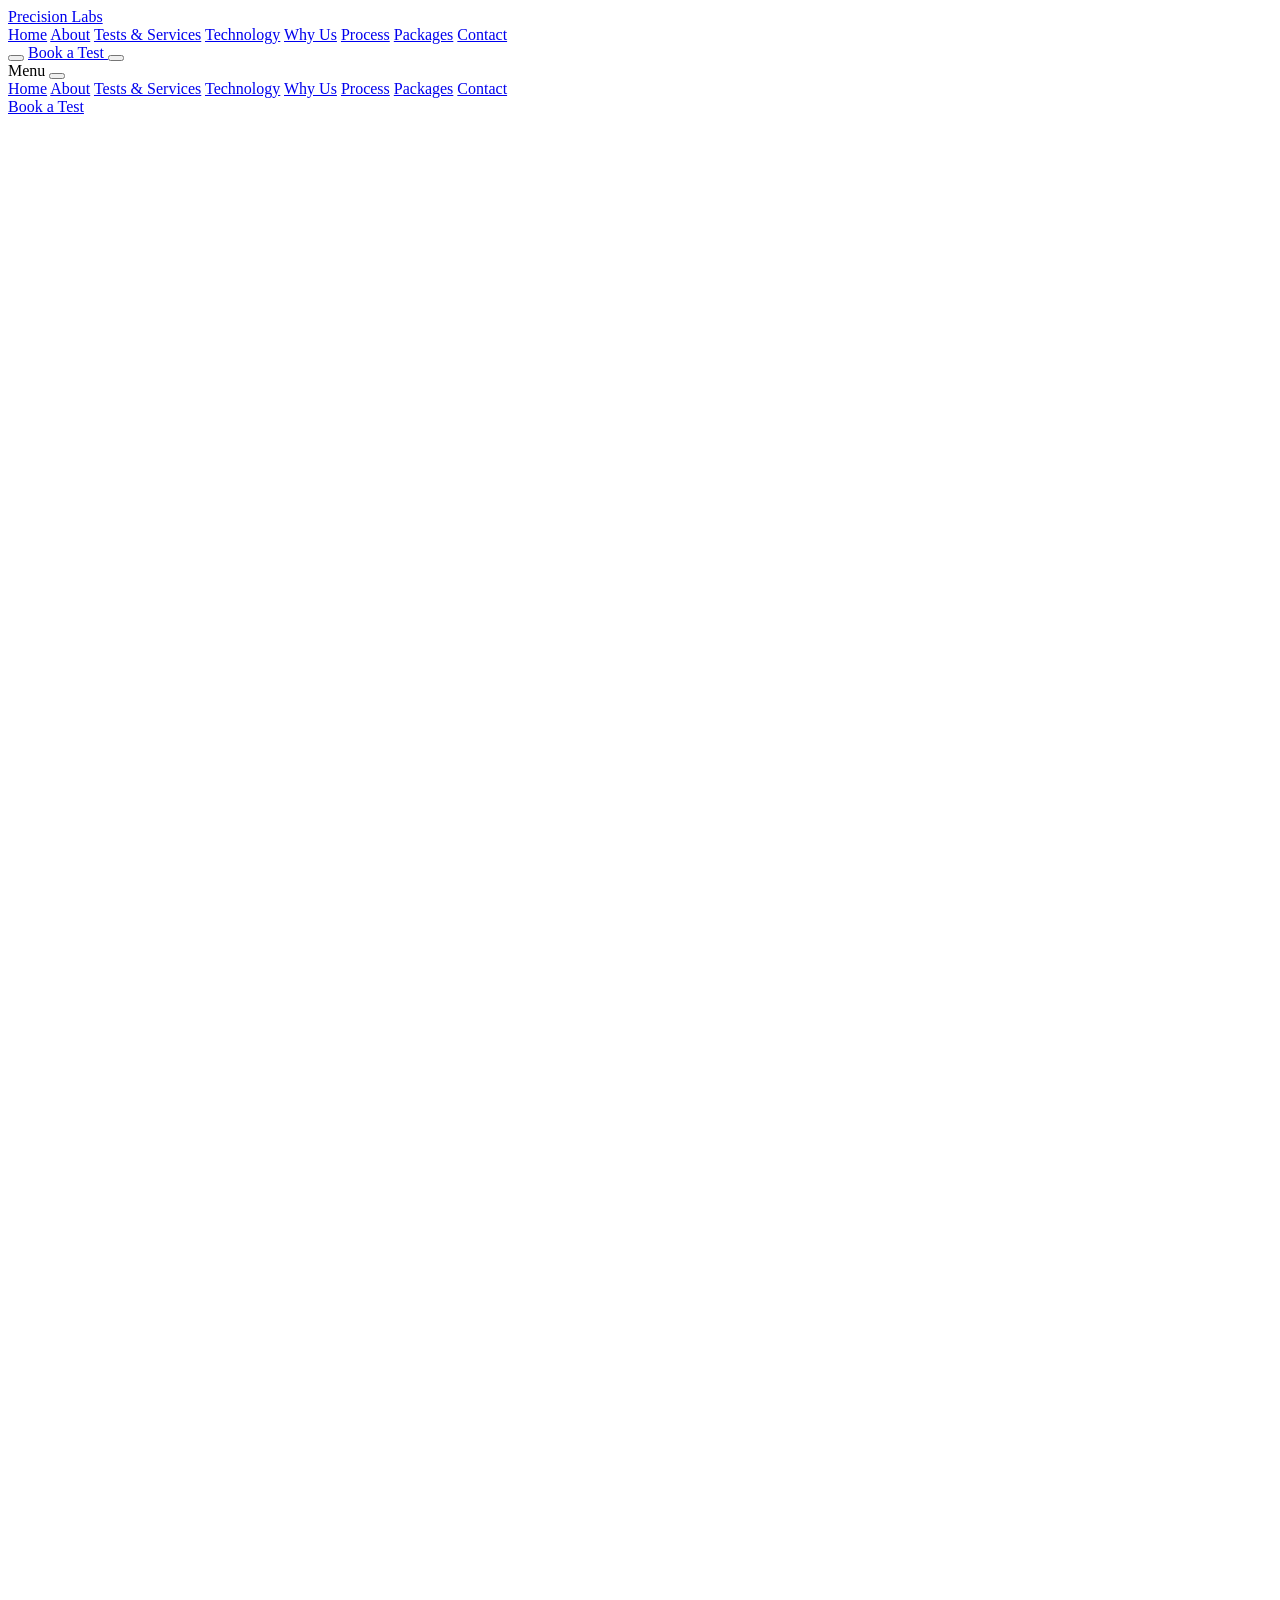
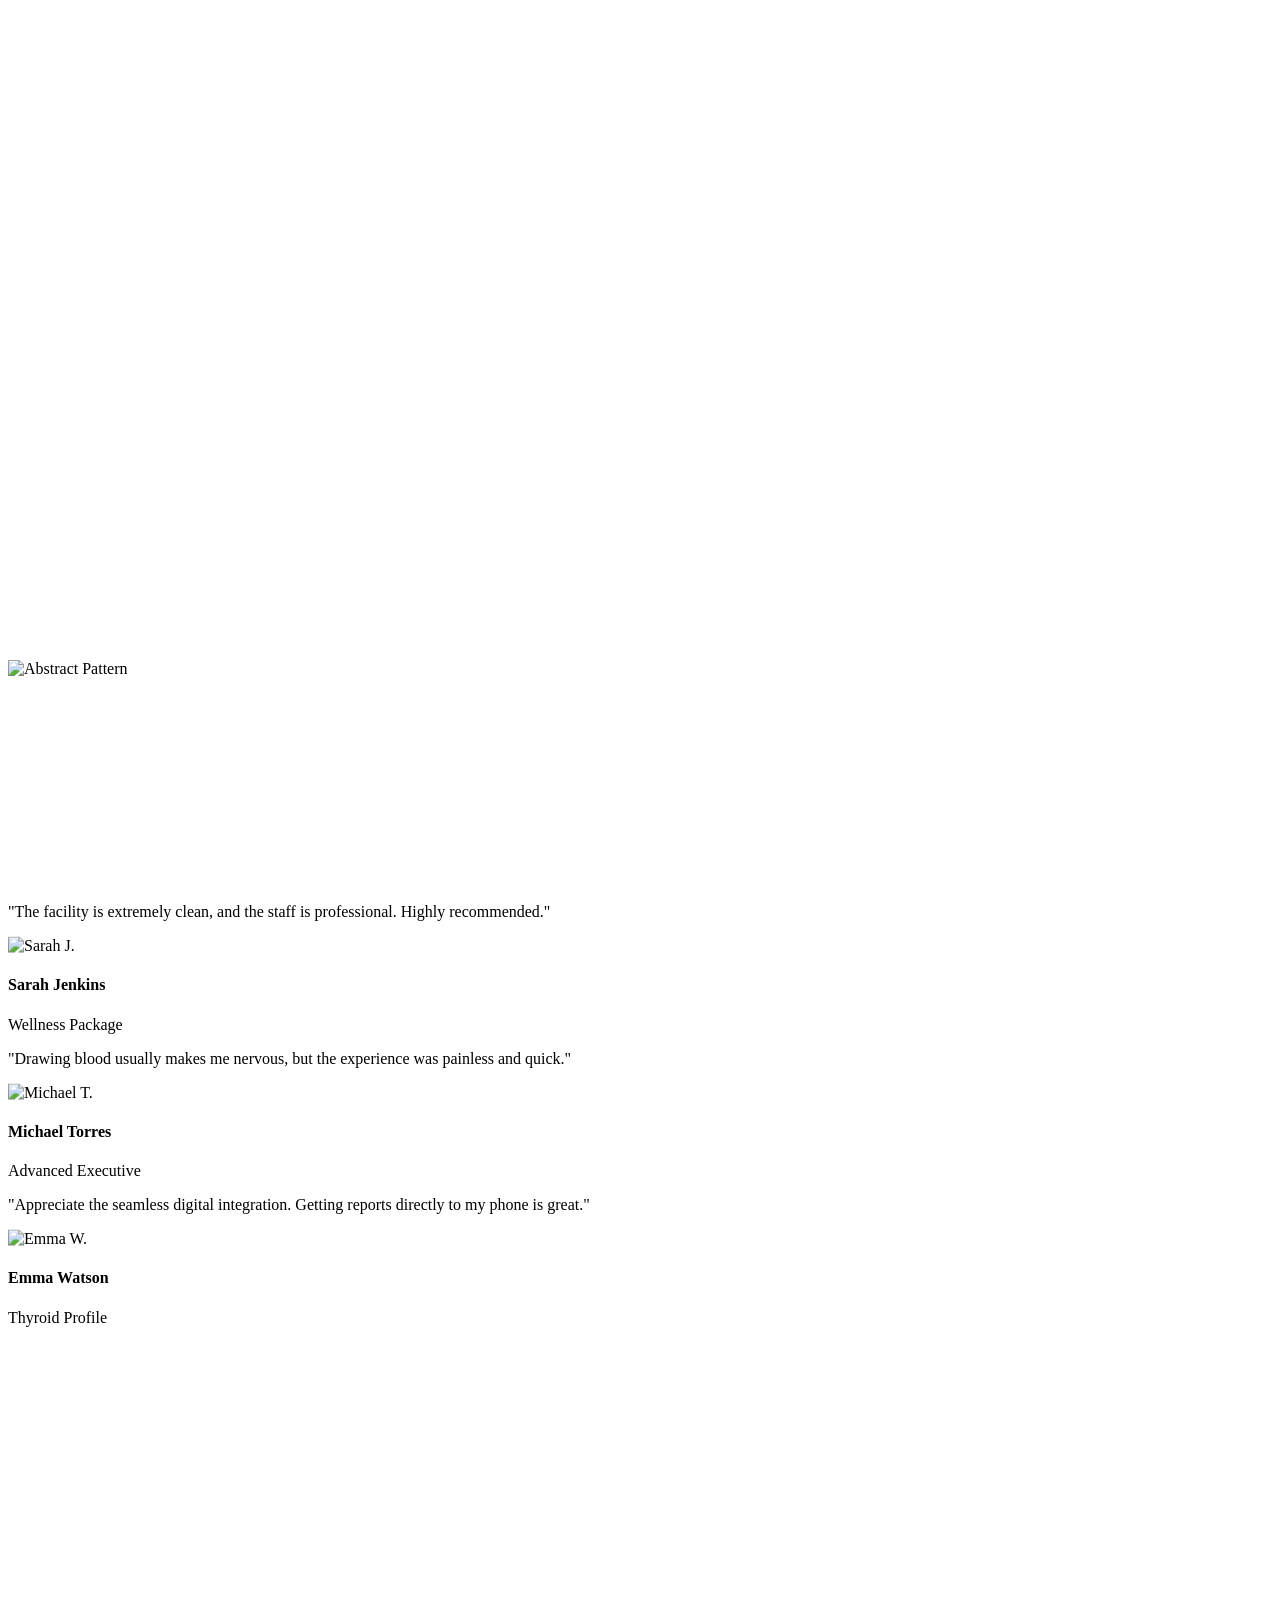
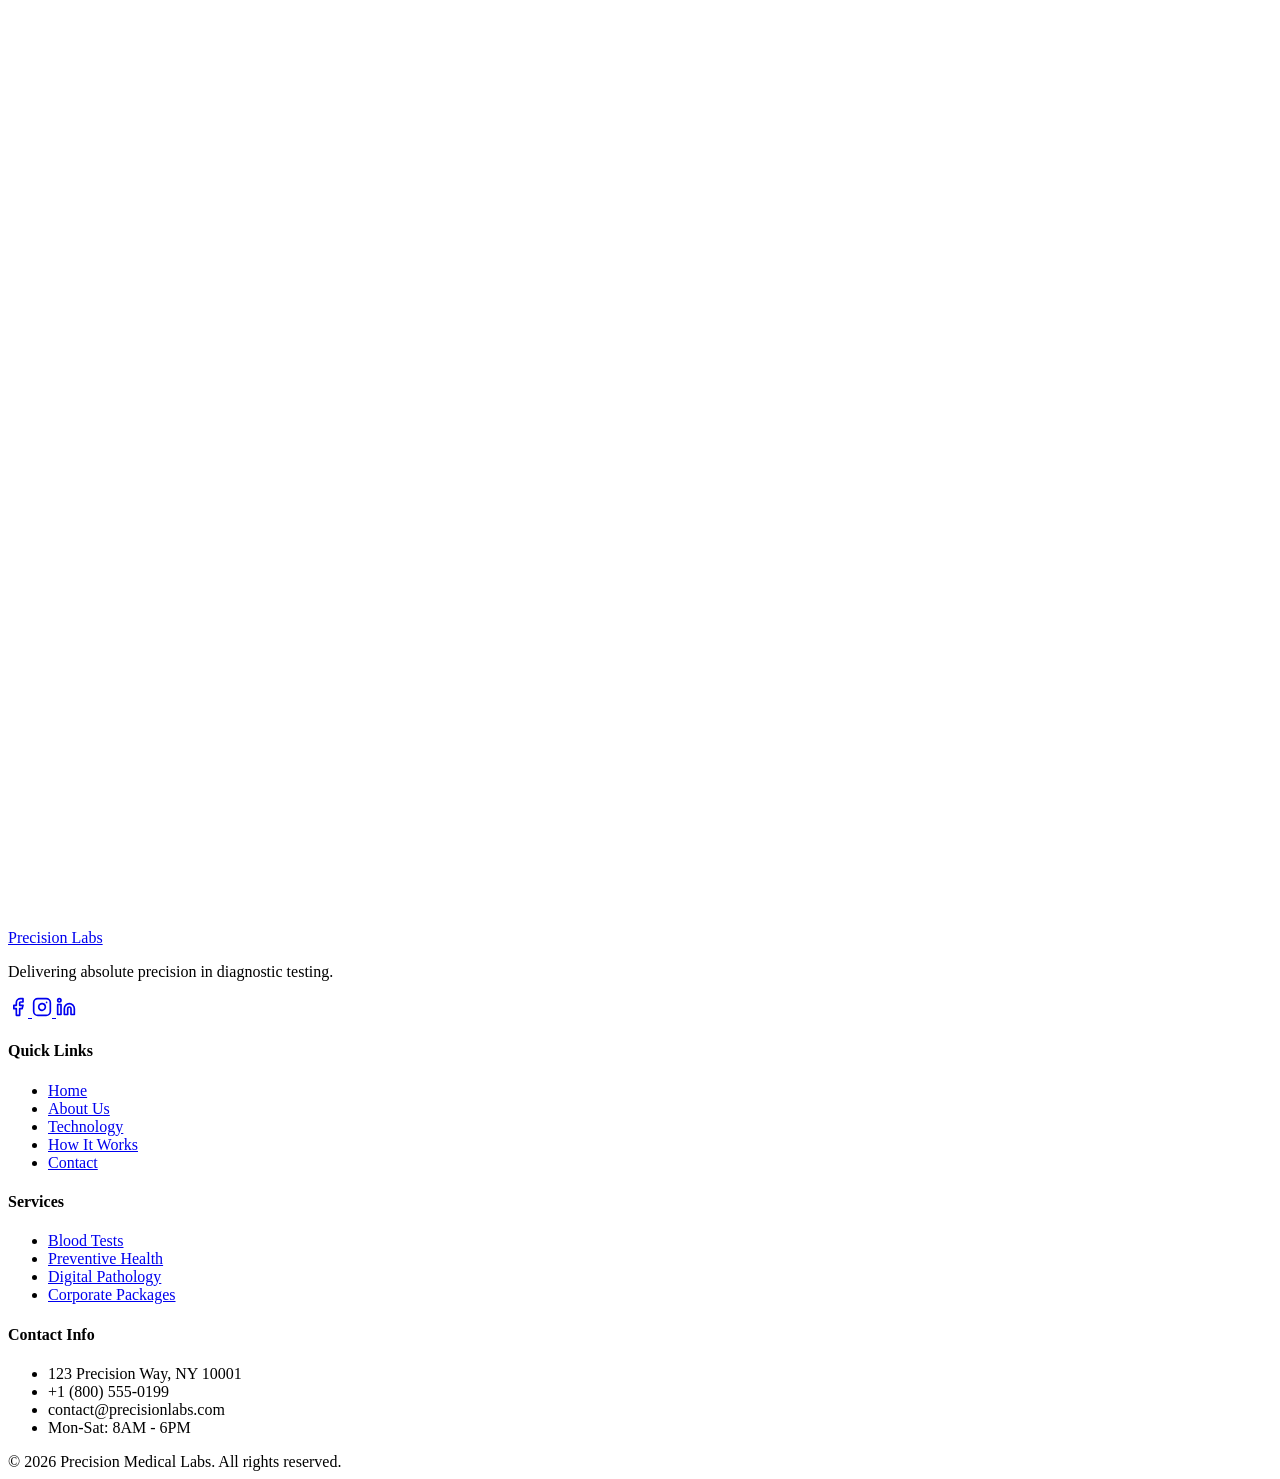
==== commit 3d2673c4: "corrections" ====
--- a/index.html
+++ b/index.html
@@ -85,12 +85,14 @@
                 </a>
 
                 <!-- Desktop Nav -->
-                <nav class="hidden lg:flex items-center gap-8" aria-label="Main navigation">
+                <nav class="hidden xl:flex items-center gap-5" aria-label="Main navigation">
                     <a href="#home" class="nav-link text-sm font-medium hover:text-medical-purple dark:hover:text-medical-lavender transition-colors">Home</a>
                     <a href="#about" class="nav-link text-sm font-medium hover:text-medical-purple dark:hover:text-medical-lavender transition-colors">About</a>
                     <a href="#services" class="nav-link text-sm font-medium hover:text-medical-purple dark:hover:text-medical-lavender transition-colors">Tests & Services</a>
                     <a href="#technology" class="nav-link text-sm font-medium hover:text-medical-purple dark:hover:text-medical-lavender transition-colors">Technology</a>
                     <a href="#why-us" class="nav-link text-sm font-medium hover:text-medical-purple dark:hover:text-medical-lavender transition-colors">Why Us</a>
+                    <a href="#process" class="nav-link text-sm font-medium hover:text-medical-purple dark:hover:text-medical-lavender transition-colors">Process</a>
+                    <a href="#packages" class="nav-link text-sm font-medium hover:text-medical-purple dark:hover:text-medical-lavender transition-colors">Packages</a>
                     <a href="#contact" class="nav-link text-sm font-medium hover:text-medical-purple dark:hover:text-medical-lavender transition-colors">Contact</a>
                 </nav>
 
@@ -101,11 +103,11 @@
                         <i data-lucide="sun" class="w-5 h-5 hidden dark:block text-purple-400"></i>
                     </button>
 
-                    <a href="#contact" class="hidden md:inline-flex items-center justify-center px-6 py-2.5 rounded-full bg-medical-purple text-white font-medium hover:bg-purple-700 hover:shadow-lg transition-all duration-300 transform hover:-translate-y-0.5">
+                    <a href="#contact" class="hidden xl:inline-flex items-center justify-center px-6 py-2.5 rounded-full bg-medical-purple text-white font-medium hover:bg-purple-700 hover:shadow-lg transition-all duration-300 transform hover:-translate-y-0.5">
                         Book a Test
                     </a>
                     <!-- Mobile Menu Button -->
-                    <button id="mobile-menu-btn" class="lg:hidden p-2 rounded-md hover:bg-gray-100 dark:hover:bg-gray-800 transition-colors" aria-label="Open menu">
+                    <button id="mobile-menu-btn" class="xl:hidden p-2 rounded-md hover:bg-gray-100 dark:hover:bg-gray-800 transition-colors" aria-label="Open menu">
                         <i data-lucide="menu" class="w-6 h-6"></i>
                     </button>
                 </div>
@@ -113,7 +115,7 @@
         </div>
 
         <!-- Mobile Menu (Overlay) -->
-        <div id="mobile-menu" class="fixed inset-0 z-50 bg-white dark:bg-medical-bgdark transform translate-x-full transition-transform duration-300 lg:hidden flex flex-col h-screen">
+        <div id="mobile-menu" class="fixed inset-0 z-50 bg-white dark:bg-medical-bgdark transform translate-x-full transition-transform duration-300 xl:hidden flex flex-col h-screen">
             <div class="flex justify-between items-center p-4 border-b border-gray-200 dark:border-gray-800">
                 <span class="font-bold text-xl">Menu</span>
                 <button id="mobile-menu-close" class="p-2 rounded-md hover:bg-gray-100 dark:hover:bg-gray-800 transition-colors">
@@ -126,6 +128,8 @@
                 <a href="#services" class="mobile-nav-link text-lg font-medium">Tests & Services</a>
                 <a href="#technology" class="mobile-nav-link text-lg font-medium">Technology</a>
                 <a href="#why-us" class="mobile-nav-link text-lg font-medium">Why Us</a>
+                <a href="#process" class="mobile-nav-link text-lg font-medium">Process</a>
+                <a href="#packages" class="mobile-nav-link text-lg font-medium">Packages</a>
                 <a href="#contact" class="mobile-nav-link text-lg font-medium">Contact</a>
                 
                 <div class="mt-auto pt-6 border-t border-gray-200 dark:border-gray-800 flex flex-col gap-4">
@@ -138,7 +142,7 @@
     </header>
 
     <!-- Main Content -->
-    <main class="pt-20">
+    <main class="pt-20 overflow-x-hidden">
         <!-- Hero Section -->
         <section id="home" class="relative pt-12 pb-20 lg:pt-32 lg:pb-32 overflow-hidden bg-gradient-to-b from-medical-lavender/30 to-white dark:from-medical-carddark dark:to-medical-plum">
             <!-- Decorative Elements -->
@@ -165,11 +169,11 @@
                             Empowering patients and physicians with highly accurate, reliable, and technology-driven diagnostic testing.
                         </p>
                         
-                        <div class="flex flex-col sm:flex-row gap-4 mb-10" data-aos="fade-up" data-aos-delay="400">
-                            <a href="#contact" class="inline-flex items-center justify-center px-8 py-3.5 rounded-full bg-medical-purple text-white font-medium hover:bg-purple-700 hover:shadow-lg hover:-translate-y-1 transition-all duration-300">
+                        <div class="flex flex-col md:flex-row flex-wrap gap-4 mb-10" data-aos="fade-up" data-aos-delay="400">
+                            <a href="#contact" class="inline-flex items-center justify-center px-8 py-3.5 rounded-full bg-medical-purple text-white font-medium hover:bg-purple-700 hover:shadow-lg hover:-translate-y-1 transition-all duration-300 w-full md:w-auto">
                                 Book a Test
                             </a>
-                            <a href="#services" class="inline-flex items-center justify-center px-8 py-3.5 rounded-full border-2 border-gray-200 dark:border-gray-700 hover:border-medical-purple dark:hover:border-medical-lavender font-medium hover:text-medical-purple dark:hover:text-medical-lavender transition-all duration-300">
+                            <a href="#services" class="inline-flex items-center justify-center px-8 py-3.5 rounded-full border-2 border-gray-200 dark:border-gray-700 hover:border-medical-purple dark:hover:border-medical-lavender font-medium hover:text-medical-purple dark:hover:text-medical-lavender transition-all duration-300 w-full md:w-auto">
                                 Explore Tests
                             </a>
                         </div>
@@ -190,13 +194,13 @@
                     <div class="relative lg:ml-auto w-full max-w-lg mx-auto mt-10 lg:mt-0" data-aos="fade-left" data-aos-duration="1200">
                         <div class="relative rounded-3xl overflow-hidden shadow-premium aspect-[4/5] lg:aspect-square group">
                             <!-- Unique Image 1 -->
-                            <img src="https://loremflickr.com/1200/1200/laboratory,medical,equipment?lock=101" alt="Modern Medical Laboratory" class="w-full h-full object-cover transform group-hover:scale-105 transition-transform duration-700">
+                            <img src="https://images.unsplash.com/photo-1576086213369-97a306d36557?q=80&w=1200&auto=format&fit=crop" alt="Modern Medical Laboratory" class="w-full h-full object-cover transform group-hover:scale-105 transition-transform duration-700">
                         </div>
                         
                         <!-- Floating Card 1 -->
-                        <div class="absolute -left-4 md:-left-6 top-10 md:top-20 bg-white dark:bg-medical-carddark p-3 md:p-4 rounded-xl shadow-glass border border-white/20 dark:border-gray-700 backdrop-blur-md animate-float z-20">
+                        <div class="absolute left-2 md:-left-6 top-10 md:top-20 bg-white dark:bg-medical-carddark p-3 md:p-4 rounded-xl shadow-glass border border-white/20 dark:border-gray-700 backdrop-blur-md animate-float z-20 max-w-[calc(100%-1rem)]">
                             <div class="flex items-center gap-3">
-                                <div class="w-8 h-8 md:w-10 md:h-10 rounded-full bg-fuchsia-100 dark:bg-fuchsia-900/30 flex items-center justify-center text-fuchsia-600 dark:text-fuchsia-400">
+                                <div class="w-8 h-8 md:w-10 md:h-10 rounded-full bg-fuchsia-100 dark:bg-fuchsia-900/30 flex items-center justify-center text-fuchsia-600 dark:text-fuchsia-400 shrink-0">
                                     <i data-lucide="check-circle" class="w-4 h-4 md:w-5 md:h-5"></i>
                                 </div>
                                 <div>
@@ -206,9 +210,9 @@
                         </div>
 
                         <!-- Floating Card 2 -->
-                        <div class="absolute -right-4 md:-right-6 bottom-20 md:bottom-32 bg-white dark:bg-medical-carddark p-3 md:p-4 rounded-xl shadow-glass border border-white/20 dark:border-gray-700 backdrop-blur-md animate-float-delayed z-20">
+                        <div class="absolute right-2 md:-right-6 bottom-20 md:bottom-32 bg-white dark:bg-medical-carddark p-3 md:p-4 rounded-xl shadow-glass border border-white/20 dark:border-gray-700 backdrop-blur-md animate-float-delayed z-20 max-w-[calc(100%-1rem)]">
                             <div class="flex items-center gap-3">
-                                <div class="w-8 h-8 md:w-10 md:h-10 rounded-full bg-purple-100 dark:bg-purple-900/30 flex items-center justify-center text-medical-purple dark:text-medical-lavender">
+                                <div class="w-8 h-8 md:w-10 md:h-10 rounded-full bg-purple-100 dark:bg-purple-900/30 flex items-center justify-center text-medical-purple dark:text-medical-lavender shrink-0">
                                     <i data-lucide="clock" class="w-4 h-4 md:w-5 md:h-5"></i>
                                 </div>
                                 <div>
@@ -218,7 +222,7 @@
                         </div>
                         
                         <!-- Floating Card 3 -->
-                        <div class="absolute left-6 md:left-10 -bottom-4 md:-bottom-6 bg-white dark:bg-medical-carddark px-4 py-2 md:px-5 md:py-3 rounded-xl shadow-glass border border-white/20 dark:border-gray-700 backdrop-blur-md animate-float z-20">
+                        <div class="absolute left-4 md:left-10 -bottom-2 md:-bottom-6 bg-white dark:bg-medical-carddark px-4 py-2 md:px-5 md:py-3 rounded-xl shadow-glass border border-white/20 dark:border-gray-700 backdrop-blur-md animate-float z-20 max-w-[calc(100%-2rem)]">
                             <div class="flex items-center gap-2">
                                 <i data-lucide="shield-check" class="w-4 h-4 md:w-5 md:h-5 text-medical-violet"></i>
                                 <span class="text-xs md:text-sm font-bold text-gray-900 dark:text-white">Certified Laboratory</span>
@@ -231,7 +235,7 @@
         </section>
 
         <!-- About Section -->
-        <section id="about" class="py-24 bg-white dark:bg-medical-bgdark relative">
+        <section id="about" class="py-24 bg-white dark:bg-medical-bgdark relative overflow-hidden">
             <div class="max-w-7xl mx-auto px-4 sm:px-6 lg:px-8">
                 <div class="grid lg:grid-cols-2 gap-16 items-center">
                     
@@ -240,18 +244,18 @@
                         <!-- Main Image -->
                         <div class="absolute top-0 right-0 w-4/5 h-4/5 rounded-3xl overflow-hidden shadow-2xl z-10" data-aos="zoom-in" data-aos-duration="1000">
                              <!-- Unique Image 2 -->
-                            <img src="https://loremflickr.com/1000/1200/microscope,technician?lock=102" alt="Laboratory Technician" class="w-full h-full object-cover">
+                            <img src="https://images.unsplash.com/photo-1532187863486-abf9dbad1b69?q=80&w=1200&auto=format&fit=crop" alt="Laboratory Technician" class="w-full h-full object-cover">
                         </div>
                         <!-- Supporting Image -->
                         <div class="absolute bottom-0 left-0 w-3/5 h-2/5 rounded-3xl overflow-hidden shadow-xl z-20 border-8 border-white dark:border-gray-700" data-aos="fade-right" data-aos-delay="300">
                              <!-- Unique Image 3 -->
-                            <img src="https://loremflickr.com/800/600/blood,vials?lock=103" alt="Blood Vials" class="w-full h-full object-cover">
+                            <img src="https://images.unsplash.com/photo-1579154204601-01588f351e67?q=80&w=800&auto=format&fit=crop" alt="Blood Vials" class="w-full h-full object-cover">
                         </div>
                     </div>
 
                     <!-- Mobile simplified image -->
                     <div class="relative w-full aspect-square rounded-3xl overflow-hidden shadow-2xl md:hidden mb-10" data-aos="zoom-in">
-                        <img src="https://loremflickr.com/1000/1200/microscope,technician?lock=102" alt="Laboratory Technician" class="w-full h-full object-cover">
+                        <img src="https://images.unsplash.com/photo-1532187863486-abf9dbad1b69?q=80&w=1200&auto=format&fit=crop" alt="Laboratory Technician" class="w-full h-full object-cover">
                     </div>
 
                     <!-- Content -->
@@ -262,20 +266,20 @@
                         </p>
 
                         <!-- Statistics Counter Animation -->
-                        <div class="grid grid-cols-2 gap-6 pt-6 border-t border-gray-100 dark:border-gray-800" id="stats-container">
-                            <div class="text-left" data-aos="fade-up" data-aos-delay="100">
+                        <div class="grid grid-cols-1 sm:grid-cols-2 lg:grid-cols-4 gap-6 pt-6 border-t border-gray-100 dark:border-gray-800" id="stats-container">
+                            <div class="text-center sm:text-left" data-aos="fade-up" data-aos-delay="100">
                                 <div class="text-3xl font-bold text-medical-purple dark:text-medical-lavender mb-1"><span class="counter" data-target="15">0</span>+</div>
                                 <div class="text-sm font-medium text-gray-500 uppercase tracking-wider">Years Exp.</div>
                             </div>
-                            <div class="text-left" data-aos="fade-up" data-aos-delay="200">
+                            <div class="text-center sm:text-left" data-aos="fade-up" data-aos-delay="200">
                                 <div class="text-3xl font-bold text-medical-purple dark:text-medical-lavender mb-1"><span class="counter" data-target="250">0</span>+</div>
                                 <div class="text-sm font-medium text-gray-500 uppercase tracking-wider">Tests</div>
                             </div>
-                            <div class="text-left" data-aos="fade-up" data-aos-delay="300">
+                            <div class="text-center sm:text-left" data-aos="fade-up" data-aos-delay="300">
                                 <div class="text-3xl font-bold text-medical-purple dark:text-medical-lavender mb-1">99.9%</div>
                                 <div class="text-sm font-medium text-gray-500 uppercase tracking-wider">Accuracy</div>
                             </div>
-                            <div class="text-left" data-aos="fade-up" data-aos-delay="400">
+                            <div class="text-center sm:text-left" data-aos="fade-up" data-aos-delay="400">
                                 <div class="text-3xl font-bold text-medical-purple dark:text-medical-lavender mb-1"><span class="counter" data-target="50">0</span>K+</div>
                                 <div class="text-sm font-medium text-gray-500 uppercase tracking-wider">Patients</div>
                             </div>
@@ -286,7 +290,7 @@
         </section>
 
         <!-- Services Section -->
-        <section id="services" class="py-24 bg-gray-50 dark:bg-medical-carddark relative">
+        <section id="services" class="py-24 bg-gray-50 dark:bg-medical-carddark relative overflow-hidden">
             <div class="max-w-7xl mx-auto px-4 sm:px-6 lg:px-8">
                 <div class="text-center max-w-3xl mx-auto mb-16" data-aos="fade-up">
                     <h2 class="text-3xl md:text-4xl font-bold mb-4 text-gray-900 dark:text-white">Comprehensive <span class="text-medical-violet">Diagnostic Testing</span></h2>
@@ -305,14 +309,14 @@
                     <h2 class="text-3xl md:text-4xl font-bold mb-4 text-gray-900 dark:text-white">Powered by <span class="text-transparent bg-clip-text bg-gradient-to-r from-medical-purple to-purple-600">Advanced Technology</span></h2>
                 </div>
 
-                <div class="relative w-full max-w-5xl mx-auto h-auto md:h-[600px] flex flex-col md:flex-row items-center justify-center gap-10 md:gap-0">
+                <div class="relative w-full max-w-5xl mx-auto h-auto lg:h-[600px] flex flex-col lg:flex-row items-center justify-center gap-10 lg:gap-0">
                     <!-- Central Image -->
-                    <div class="relative md:absolute w-64 h-64 md:w-96 md:h-96 rounded-full overflow-hidden shadow-2xl border-4 border-white dark:border-gray-700 z-10" data-aos="zoom-in" data-aos-duration="1000">
-                        <img src="https://loremflickr.com/1000/1000/technology,medical?lock=104" alt="Advanced Tech Analyzer" class="w-full h-full object-cover">
+                    <div class="relative lg:absolute w-64 h-64 md:w-96 md:h-96 rounded-full overflow-hidden shadow-2xl border-4 border-white dark:border-gray-700 z-10" data-aos="zoom-in" data-aos-duration="1000">
+                        <img src="https://images.unsplash.com/photo-1516549655169-df83a0774514?q=80&w=1000&auto=format&fit=crop" alt="Advanced Tech Analyzer" class="w-full h-full object-cover">
                     </div>
 
                     <!-- Orbiting Cards Desktop -->
-                    <div class="hidden md:block absolute w-full h-full pointer-events-none">
+                    <div class="hidden lg:block absolute w-full h-full pointer-events-none">
                         <div class="absolute top-1/4 left-0 bg-white dark:bg-medical-carddark p-4 rounded-xl shadow-premium border border-gray-100 dark:border-gray-800 w-64 transform -translate-y-1/2 pointer-events-auto" data-aos="fade-right">
                             <div class="flex items-center gap-3 mb-2"><i data-lucide="cpu" class="w-5 h-5 text-medical-purple"></i><h4 class="font-bold text-gray-900 dark:text-white">Automated Analyzers</h4></div>
                             <p class="text-xs text-gray-600 dark:text-gray-400">High-throughput systems for error-free sample processing.</p>
@@ -332,7 +336,7 @@
                     </div>
                     
                     <!-- Mobile Cards -->
-                    <div class="grid grid-cols-1 sm:grid-cols-2 gap-4 md:hidden w-full">
+                    <div class="grid grid-cols-1 sm:grid-cols-2 gap-4 lg:hidden w-full">
                         <div class="bg-gray-50 dark:bg-medical-carddark p-5 rounded-xl border border-gray-100 dark:border-gray-800" data-aos="fade-up">
                             <h4 class="font-bold text-gray-900 dark:text-white mb-2">Automated Analyzers</h4>
                             <p class="text-sm text-gray-600 dark:text-gray-400">High-throughput systems.</p>
@@ -391,7 +395,7 @@
 
                     <div class="lg:col-span-5 h-[500px]" data-aos="fade-left" data-aos-duration="1200">
                         <div class="w-full h-full rounded-2xl overflow-hidden shadow-2xl relative">
-                            <img src="https://loremflickr.com/800/1000/laboratory,doctor?lock=12" alt="Professional Doctor" class="w-full h-full object-cover">
+                            <img src="https://images.unsplash.com/photo-1579684385127-1ef15d508118?q=80&w=800&auto=format&fit=crop" alt="Professional Doctor" class="w-full h-full object-cover">
                         </div>
                     </div>
 
@@ -400,7 +404,7 @@
         </section>
 
         <!-- How It Works -->
-        <section class="py-24 bg-gray-50 dark:bg-medical-carddark relative border-b border-gray-200 dark:border-gray-800">
+        <section id="process" class="py-24 bg-gray-50 dark:bg-medical-carddark relative border-b border-gray-200 dark:border-gray-800 overflow-hidden">
             <div class="max-w-7xl mx-auto px-4 sm:px-6 lg:px-8">
                 <div class="text-center mb-16" data-aos="fade-up">
                     <h2 class="text-3xl font-bold text-gray-900 dark:text-white mb-4">Simple Process, <span class="text-medical-purple dark:text-medical-lavender">Accurate Results</span></h2>
@@ -455,7 +459,7 @@
                     <h2 class="text-3xl md:text-4xl font-bold mb-4 text-gray-900 dark:text-white">Trusted by Patients.<br><span class="text-medical-violet">Driven by Precision.</span></h2>
                 </div>
 
-                <div class="grid grid-cols-1 md:grid-cols-3 gap-8">
+                <div class="grid grid-cols-1 md:grid-cols-2 lg:grid-cols-3 gap-8">
                     <!-- Cards via JS or hardcoded -->
                     <div class="bg-gray-50 dark:bg-medical-carddark p-8 rounded-2xl shadow-sm border border-gray-100 dark:border-gray-800" data-aos="slide-up" data-aos-delay="100">
                         <p class="text-gray-600 dark:text-gray-300 mb-6 italic">"The facility is extremely clean, and the staff is professional. Highly recommended."</p>
@@ -473,7 +477,7 @@
                         </div>
                     </div>
 
-                    <div class="bg-gray-50 dark:bg-medical-carddark p-8 rounded-2xl shadow-sm border border-gray-100 dark:border-gray-800" data-aos="slide-up" data-aos-delay="300">
+                    <div class="bg-gray-50 dark:bg-medical-carddark p-8 rounded-2xl shadow-sm border border-gray-100 dark:border-gray-800 md:col-span-2 md:w-[calc(50%-1rem)] md:mx-auto lg:col-span-1 lg:w-full lg:mx-0" data-aos="slide-up" data-aos-delay="300">
                         <p class="text-gray-600 dark:text-gray-300 mb-6 italic">"Appreciate the seamless digital integration. Getting reports directly to my phone is great."</p>
                         <div class="flex items-center gap-4">
                             <img src="https://i.pravatar.cc/150?img=5" alt="Emma W." class="w-12 h-12 rounded-full object-cover shadow-sm">
@@ -485,13 +489,13 @@
         </section>
 
         <!-- Health Packages Section -->
-        <section class="py-24 bg-medical-lavender/10 dark:bg-medical-bgdark relative">
+        <section id="packages" class="py-24 bg-medical-lavender/10 dark:bg-medical-bgdark relative overflow-hidden">
             <div class="max-w-7xl mx-auto px-4 sm:px-6 lg:px-8">
                 <div class="text-center mb-16" data-aos="fade-down">
                     <h2 class="text-3xl md:text-4xl font-bold mb-4 text-gray-900 dark:text-white">Preventive <span class="text-medical-purple dark:text-medical-lavender">Health Packages</span></h2>
                 </div>
 
-                <div class="grid lg:grid-cols-3 gap-8 items-center">
+                <div class="grid grid-cols-1 md:grid-cols-2 lg:grid-cols-3 gap-8 items-center">
                     <!-- Package 1 -->
                     <div class="bg-white dark:bg-medical-carddark rounded-3xl p-8 border border-gray-100 dark:border-gray-800" data-aos="fade-up">
                         <div class="inline-block px-3 py-1 rounded-full bg-gray-100 dark:bg-gray-800 text-xs font-bold mb-4">ESSENTIAL</div>
@@ -502,7 +506,7 @@
                             <li class="flex gap-3 text-sm"><i data-lucide="check" class="w-4 h-4 text-medical-violet shrink-0"></i> Lipid Profile</li>
                             <li class="flex gap-3 text-sm"><i data-lucide="check" class="w-4 h-4 text-medical-violet shrink-0"></i> Liver Function Test</li>
                         </ul>
-                        <a href="#contact" class="block w-full py-3 px-4 bg-gray-50 dark:bg-gray-800 text-center rounded-xl font-medium border border-gray-200 dark:border-gray-700">Book Now</a>
+                        <a href="#contact" class="block w-full py-3 px-4 bg-gray-50 dark:bg-gray-800 text-center rounded-xl font-medium border border-gray-200 dark:border-gray-700 hover:bg-gray-100 dark:hover:bg-gray-700 hover:text-medical-purple dark:hover:text-white transition-all duration-300">Book Now</a>
                     </div>
                     
                     <!-- Package 2 -->
@@ -515,11 +519,11 @@
                             <li class="flex gap-3 text-sm"><i data-lucide="check-circle-2" class="w-4 h-4 text-medical-lavender shrink-0"></i> Thyroid Profile</li>
                             <li class="flex gap-3 text-sm"><i data-lucide="check-circle-2" class="w-4 h-4 text-medical-lavender shrink-0"></i> Vitamin D & B12</li>
                         </ul>
-                        <a href="#contact" class="block w-full py-3 px-4 bg-medical-lavender text-medical-plum font-bold text-center rounded-xl">Book Package</a>
+                        <a href="#contact" class="block w-full py-3 px-4 bg-medical-lavender text-medical-plum font-bold text-center rounded-xl hover:bg-white hover:text-medical-purple transition-all duration-300">Book Package</a>
                     </div>
 
                     <!-- Package 3 -->
-                    <div class="bg-white dark:bg-medical-carddark rounded-3xl p-8 border border-gray-100 dark:border-gray-800" data-aos="fade-up">
+                    <div class="bg-white dark:bg-medical-carddark rounded-3xl p-8 border border-gray-100 dark:border-gray-800 md:col-span-2 md:w-[calc(50%-1rem)] md:mx-auto lg:col-span-1 lg:w-full lg:mx-0" data-aos="fade-up">
                         <div class="inline-block px-3 py-1 rounded-full bg-gray-100 dark:bg-gray-800 text-xs font-bold mb-4">EXECUTIVE</div>
                         <h3 class="text-2xl font-bold text-gray-900 dark:text-white mb-2">Advanced Care</h3>
                         <ul class="space-y-4 mb-8 mt-6">
@@ -528,7 +532,7 @@
                             <li class="flex gap-3 text-sm"><i data-lucide="check" class="w-4 h-4 text-medical-violet shrink-0"></i> Diabetes Screening</li>
                             <li class="flex gap-3 text-sm"><i data-lucide="check" class="w-4 h-4 text-medical-violet shrink-0"></i> Complete Hormone Profile</li>
                         </ul>
-                        <a href="#contact" class="block w-full py-3 px-4 bg-gray-50 dark:bg-gray-800 text-center rounded-xl font-medium border border-gray-200 dark:border-gray-700">Book Now</a>
+                        <a href="#contact" class="block w-full py-3 px-4 bg-gray-50 dark:bg-gray-800 text-center rounded-xl font-medium border border-gray-200 dark:border-gray-700 hover:bg-gray-100 dark:hover:bg-gray-700 hover:text-medical-purple dark:hover:text-white transition-all duration-300">Book Now</a>
                     </div>
                 </div>
             </div>
@@ -545,7 +549,7 @@
 
                     <div class="relative" data-aos="fade-left">
                         <div class="rounded-3xl overflow-hidden shadow-2xl relative">
-                            <img src="https://loremflickr.com/1000/800/doctor,computer?lock=107" alt="Digital Reports" class="w-full h-auto object-cover">
+                            <img src="https://images.unsplash.com/photo-1584982751601-97dcc096659c?q=80&w=1000&auto=format&fit=crop" alt="Digital Reports" class="w-full h-auto object-cover">
                         </div>
                     </div>
                 </div>
@@ -553,7 +557,7 @@
         </section>
 
         <!-- Contact Section -->
-        <section id="contact" class="py-24 bg-gray-50 dark:bg-medical-bgdark relative">
+        <section id="contact" class="py-24 bg-gray-50 dark:bg-medical-bgdark relative overflow-hidden">
             <div class="max-w-7xl mx-auto px-4 sm:px-6 lg:px-8">
                 <div class="grid lg:grid-cols-2 gap-16">
                     <!-- Form -->
@@ -573,13 +577,13 @@
                             </div>
                             <div class="grid grid-cols-1 md:grid-cols-2 gap-5">
                                 <div>
-                                    <input type="date" id="date" required class="w-full px-4 py-3 rounded-xl border border-gray-300 dark:border-gray-600 bg-transparent outline-none text-gray-500">
+                                    <input type="date" id="date" required class="w-full px-4 py-3 rounded-xl border border-gray-300 dark:border-gray-600 bg-transparent outline-none text-gray-500 dark:[color-scheme:dark]">
                                 </div>
                                 <div>
-                                    <select id="service" required class="w-full px-4 py-3 rounded-xl border border-gray-300 dark:border-gray-600 bg-transparent outline-none">
-                                        <option value="" disabled selected>Select Test / Package *</option>
-                                        <option value="cbc">Complete Blood Count</option>
-                                        <option value="pkg">Health Package</option>
+                                    <select id="service" required class="w-full px-4 py-3 rounded-xl border border-gray-300 dark:border-gray-600 bg-transparent outline-none dark:[color-scheme:dark]">
+                                        <option value="" disabled selected class="dark:bg-medical-carddark">Select Test / Package *</option>
+                                        <option value="cbc" class="dark:bg-medical-carddark">Complete Blood Count</option>
+                                        <option value="pkg" class="dark:bg-medical-carddark">Health Package</option>
                                     </select>
                                 </div>
                             </div>
@@ -592,7 +596,7 @@
 
                     <div class="flex flex-col justify-between h-full" data-aos="fade-left">
                         <div class="mb-8 rounded-3xl overflow-hidden shadow-xl h-64 w-full relative">
-                            <img src="https://loremflickr.com/1600/900/reception,clinic?lock=108" alt="Laboratory Reception" class="w-full h-full object-cover">
+                            <img src="https://images.unsplash.com/photo-1538108149393-fbbd81895907?q=80&w=1600&auto=format&fit=crop" alt="Laboratory Reception" class="w-full h-full object-cover">
                         </div>
                         <div class="bg-white dark:bg-medical-carddark p-8 rounded-3xl shadow-premium space-y-6 flex-grow">
                             <div>
@@ -624,6 +628,11 @@
                                     </div>
                                     <span>Mon-Sat: 8:00 AM - 6:00 PM</span>
                                 </div>
+                            </div>
+                            <div class="mt-8 flex gap-4 pt-4 border-t border-gray-100 dark:border-gray-800">
+                                <a href="#" class="w-10 h-10 rounded-full bg-gray-50 dark:bg-gray-800 flex items-center justify-center text-gray-600 dark:text-gray-400 hover:bg-medical-purple hover:text-white dark:hover:bg-medical-purple dark:hover:text-white transition-all shadow-sm" aria-label="Facebook"><svg xmlns="http://www.w3.org/2000/svg" width="20" height="20" viewBox="0 0 24 24" fill="none" stroke="currentColor" stroke-width="2" stroke-linecap="round" stroke-linejoin="round" class="w-5 h-5"><path d="M18 2h-3a5 5 0 0 0-5 5v3H7v4h3v8h4v-8h3l1-4h-4V7a1 1 0 0 1 1-1h3z"></path></svg></a>
+                                <a href="#" class="w-10 h-10 rounded-full bg-gray-50 dark:bg-gray-800 flex items-center justify-center text-gray-600 dark:text-gray-400 hover:bg-medical-purple hover:text-white dark:hover:bg-medical-purple dark:hover:text-white transition-all shadow-sm" aria-label="Instagram"><svg xmlns="http://www.w3.org/2000/svg" width="20" height="20" viewBox="0 0 24 24" fill="none" stroke="currentColor" stroke-width="2" stroke-linecap="round" stroke-linejoin="round" class="w-5 h-5"><rect x="2" y="2" width="20" height="20" rx="5" ry="5"></rect><path d="M16 11.37A4 4 0 1 1 12.63 8 4 4 0 0 1 16 11.37z"></path><line x1="17.5" y1="6.5" x2="17.51" y2="6.5"></line></svg></a>
+                                <a href="#" class="w-10 h-10 rounded-full bg-gray-50 dark:bg-gray-800 flex items-center justify-center text-gray-600 dark:text-gray-400 hover:bg-medical-purple hover:text-white dark:hover:bg-medical-purple dark:hover:text-white transition-all shadow-sm" aria-label="LinkedIn"><svg xmlns="http://www.w3.org/2000/svg" width="20" height="20" viewBox="0 0 24 24" fill="none" stroke="currentColor" stroke-width="2" stroke-linecap="round" stroke-linejoin="round" class="w-5 h-5"><path d="M16 8a6 6 0 0 1 6 6v7h-4v-7a2 2 0 0 0-2-2 2 2 0 0 0-2 2v7h-4v-7a6 6 0 0 1 6-6z"></path><rect x="2" y="9" width="4" height="12"></rect><circle cx="4" cy="4" r="2"></circle></svg></a>
                             </div>
                         </div>
                     </div>
@@ -649,40 +658,45 @@
                         <span class="font-bold text-xl text-gray-900 dark:text-white">Precision Labs</span>
                     </a>
                     <p class="text-sm text-gray-600 dark:text-gray-400 mt-2 mb-6">Delivering absolute precision in diagnostic testing.</p>
-                    <div class="flex gap-4">
-                        <a href="#" class="text-gray-600 dark:text-gray-400 hover:text-medical-accent hover:-translate-y-1 transition-all duration-300" aria-label="Facebook">
-                            <i data-lucide="facebook" class="w-5 h-5"></i>
+                    <div class="flex gap-3">
+                        <a href="#" class="w-10 h-10 rounded-full bg-white dark:bg-gray-800 flex items-center justify-center text-gray-600 dark:text-gray-400 hover:bg-medical-purple hover:text-white dark:hover:bg-medical-purple dark:hover:text-white transition-all shadow-sm" aria-label="Facebook">
+                            <svg xmlns="http://www.w3.org/2000/svg" width="20" height="20" viewBox="0 0 24 24" fill="none" stroke="currentColor" stroke-width="2" stroke-linecap="round" stroke-linejoin="round" class="w-5 h-5"><path d="M18 2h-3a5 5 0 0 0-5 5v3H7v4h3v8h4v-8h3l1-4h-4V7a1 1 0 0 1 1-1h3z"></path></svg>
                         </a>
-                        <a href="#" class="text-gray-600 dark:text-gray-400 hover:text-medical-accent hover:-translate-y-1 transition-all duration-300" aria-label="Twitter">
-                            <i data-lucide="twitter" class="w-5 h-5"></i>
+                        <a href="#" class="w-10 h-10 rounded-full bg-white dark:bg-gray-800 flex items-center justify-center text-gray-600 dark:text-gray-400 hover:bg-medical-purple hover:text-white dark:hover:bg-medical-purple dark:hover:text-white transition-all shadow-sm" aria-label="Instagram">
+                            <svg xmlns="http://www.w3.org/2000/svg" width="20" height="20" viewBox="0 0 24 24" fill="none" stroke="currentColor" stroke-width="2" stroke-linecap="round" stroke-linejoin="round" class="w-5 h-5"><rect x="2" y="2" width="20" height="20" rx="5" ry="5"></rect><path d="M16 11.37A4 4 0 1 1 12.63 8 4 4 0 0 1 16 11.37z"></path><line x1="17.5" y1="6.5" x2="17.51" y2="6.5"></line></svg>
                         </a>
-                        <a href="#" class="text-gray-600 dark:text-gray-400 hover:text-medical-accent hover:-translate-y-1 transition-all duration-300" aria-label="Instagram">
-                            <i data-lucide="instagram" class="w-5 h-5"></i>
-                        </a>
-                        <a href="#" class="text-gray-600 dark:text-gray-400 hover:text-medical-accent hover:-translate-y-1 transition-all duration-300" aria-label="LinkedIn">
-                            <i data-lucide="linkedin" class="w-5 h-5"></i>
+                        <a href="#" class="w-10 h-10 rounded-full bg-white dark:bg-gray-800 flex items-center justify-center text-gray-600 dark:text-gray-400 hover:bg-medical-purple hover:text-white dark:hover:bg-medical-purple dark:hover:text-white transition-all shadow-sm" aria-label="LinkedIn">
+                            <svg xmlns="http://www.w3.org/2000/svg" width="20" height="20" viewBox="0 0 24 24" fill="none" stroke="currentColor" stroke-width="2" stroke-linecap="round" stroke-linejoin="round" class="w-5 h-5"><path d="M16 8a6 6 0 0 1 6 6v7h-4v-7a2 2 0 0 0-2-2 2 2 0 0 0-2 2v7h-4v-7a6 6 0 0 1 6-6z"></path><rect x="2" y="9" width="4" height="12"></rect><circle cx="4" cy="4" r="2"></circle></svg>
                         </a>
                     </div>
                 </div>
                 <div>
                     <h4 class="text-gray-900 dark:text-white font-bold mb-4">Quick Links</h4>
-                    <ul class="space-y-2">
-                        <li><a href="#home" class="text-sm hover:text-medical-lavender">Home</a></li>
-                        <li><a href="#about" class="text-sm hover:text-medical-lavender">About</a></li>
-                        <li><a href="#services" class="text-sm hover:text-medical-lavender">Services</a></li>
+                    <ul class="space-y-3">
+                        <li><a href="#home" class="text-sm hover:text-medical-lavender transition-colors">Home</a></li>
+                        <li><a href="#about" class="text-sm hover:text-medical-lavender transition-colors">About Us</a></li>
+                        <li><a href="#technology" class="text-sm hover:text-medical-lavender transition-colors">Technology</a></li>
+                        <li><a href="#process" class="text-sm hover:text-medical-lavender transition-colors">How It Works</a></li>
+                        <li><a href="#contact" class="text-sm hover:text-medical-lavender transition-colors">Contact</a></li>
                     </ul>
                 </div>
                 <div>
                     <h4 class="text-gray-900 dark:text-white font-bold mb-4">Services</h4>
-                    <ul class="space-y-2">
-                        <li><a href="#" class="text-sm hover:text-medical-lavender">Blood Tests</a></li>
-                        <li><a href="#" class="text-sm hover:text-medical-lavender">Preventive Health</a></li>
+                    <ul class="space-y-3">
+                        <li><a href="#services" class="text-sm hover:text-medical-lavender transition-colors">Blood Tests</a></li>
+                        <li><a href="#packages" class="text-sm hover:text-medical-lavender transition-colors">Preventive Health</a></li>
+                        <li><a href="#services" class="text-sm hover:text-medical-lavender transition-colors">Digital Pathology</a></li>
+                        <li><a href="#services" class="text-sm hover:text-medical-lavender transition-colors">Corporate Packages</a></li>
                     </ul>
                 </div>
                 <div>
                     <h4 class="text-gray-900 dark:text-white font-bold mb-4">Contact Info</h4>
-                    <p class="text-sm mb-2">123 Precision Way, NY 10001</p>
-                    <p class="text-sm mb-2">+1 (800) 555-0199</p>
+                    <ul class="space-y-3">
+                        <li class="flex items-start gap-3 text-sm"><i data-lucide="map-pin" class="w-4 h-4 text-medical-purple shrink-0 mt-0.5"></i> 123 Precision Way, NY 10001</li>
+                        <li class="flex items-center gap-3 text-sm"><i data-lucide="phone" class="w-4 h-4 text-medical-purple shrink-0"></i> +1 (800) 555-0199</li>
+                        <li class="flex items-center gap-3 text-sm"><i data-lucide="mail" class="w-4 h-4 text-medical-purple shrink-0"></i> contact@precisionlabs.com</li>
+                        <li class="flex items-center gap-3 text-sm"><i data-lucide="clock" class="w-4 h-4 text-medical-purple shrink-0"></i> Mon-Sat: 8AM - 6PM</li>
+                    </ul>
                 </div>
             </div>
             <div class="pt-8 border-t border-gray-200 dark:border-gray-800 flex flex-col md:flex-row items-center justify-between gap-4 text-xs text-gray-500 dark:text-gray-400">
--- a/style.css
+++ b/style.css
@@ -1,6 +1,9 @@
-﻿/* Base Styles & Utilities */
-html {
+/* Base Styles & Utilities */
+html, body {
     scroll-padding-top: 5rem;
+    overflow-x: hidden;
+    width: 100%;
+    max-width: 100vw;
 }
 
 /* Custom Scrollbar */
@@ -70,6 +73,15 @@
     width: 100%;
 }
 
+/* Mobile Navigation Active State */
+.mobile-nav-link.active:not(.bg-medical-purple) {
+    color: #6D28A8;
+    font-weight: 700;
+}
+.dark .mobile-nav-link.active:not(.bg-medical-purple) {
+    color: #F3E8FF;
+}
+
 /* Glassmorphism */
 .glass-card {
     background: rgba(255, 255, 255, 0.7);
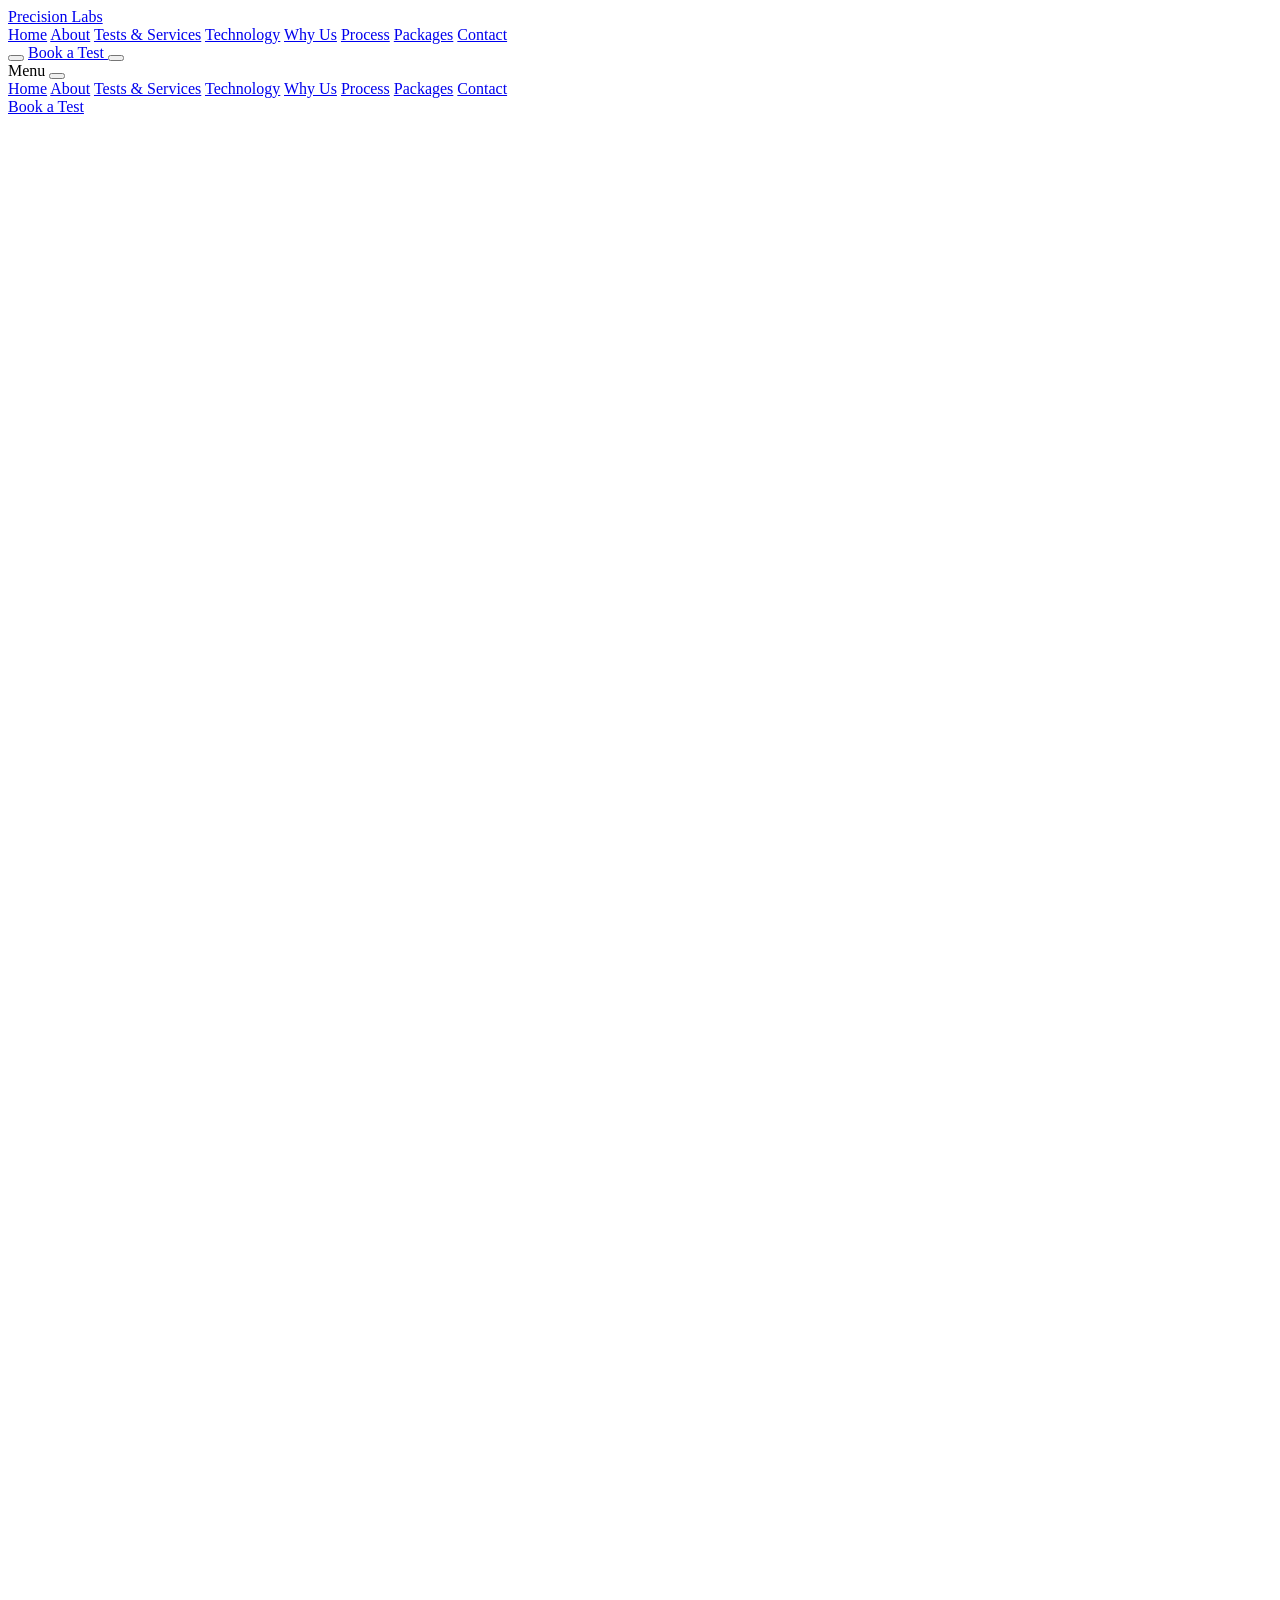
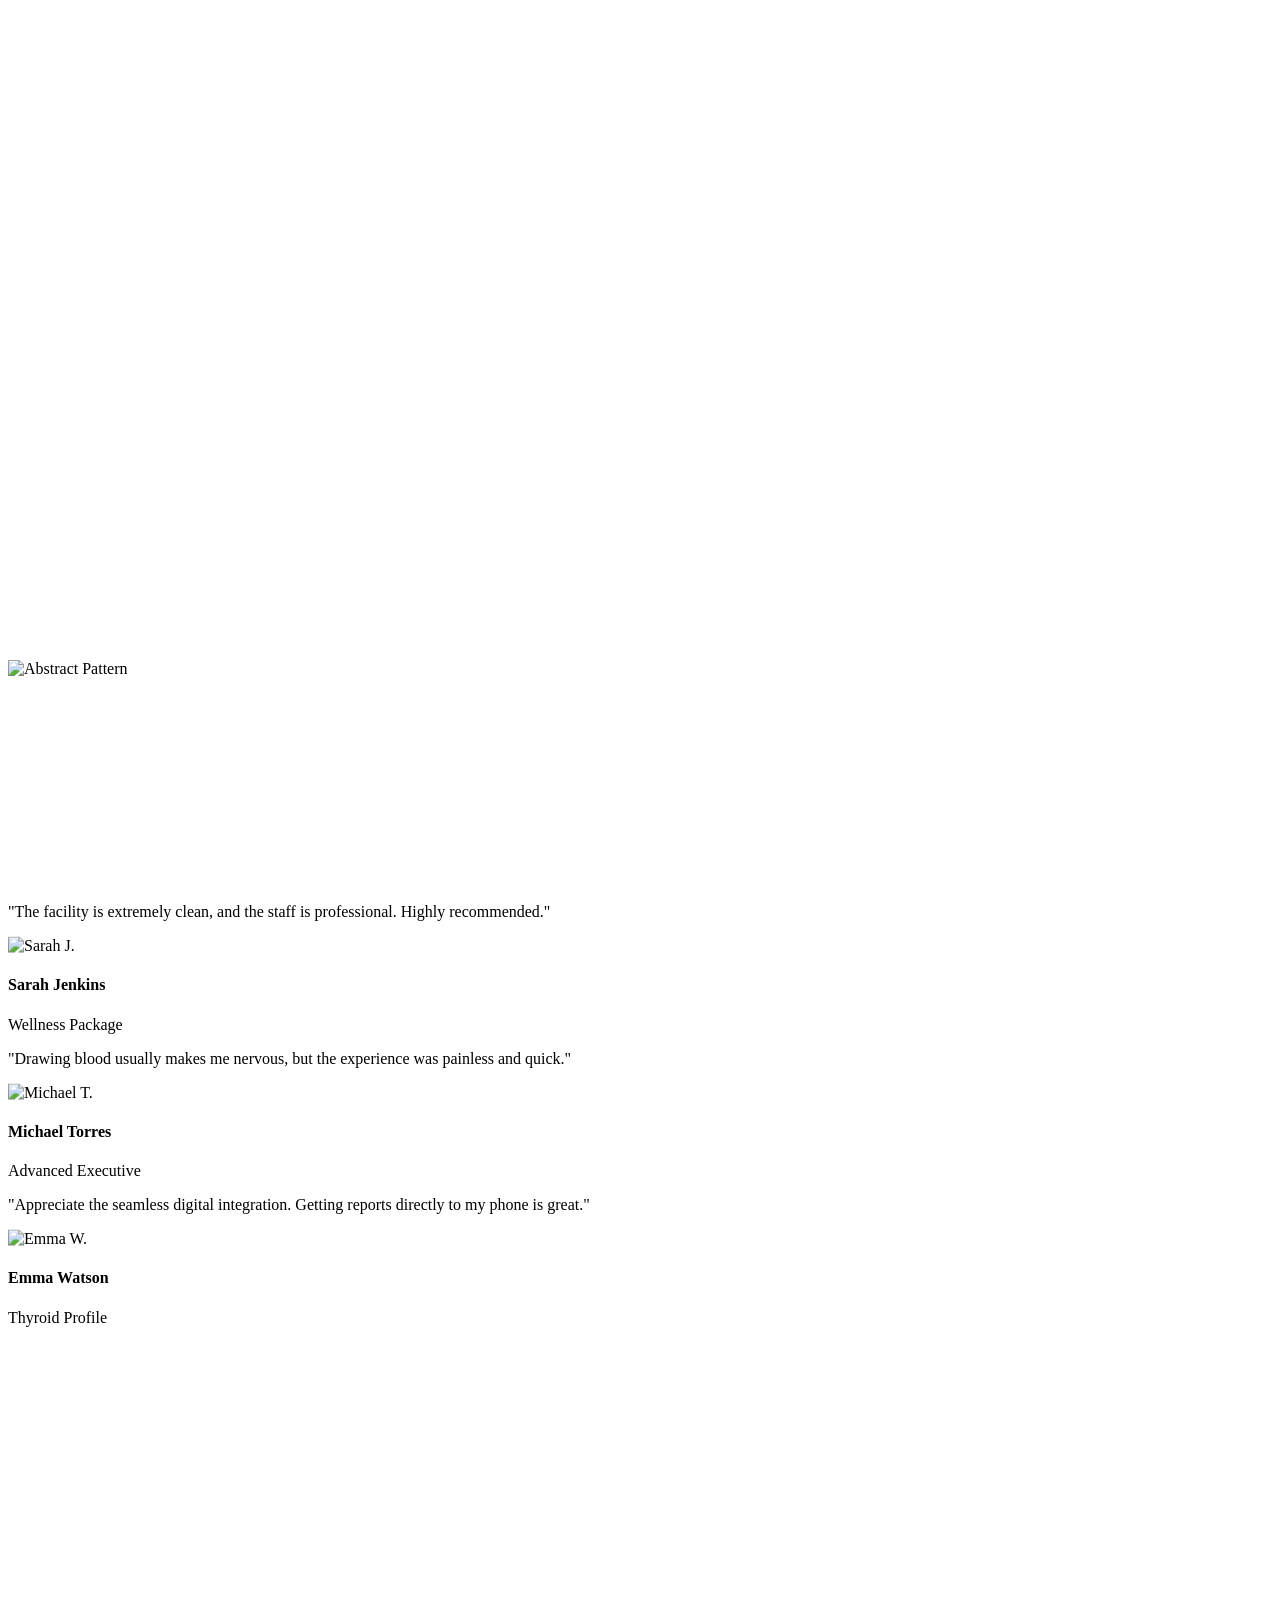
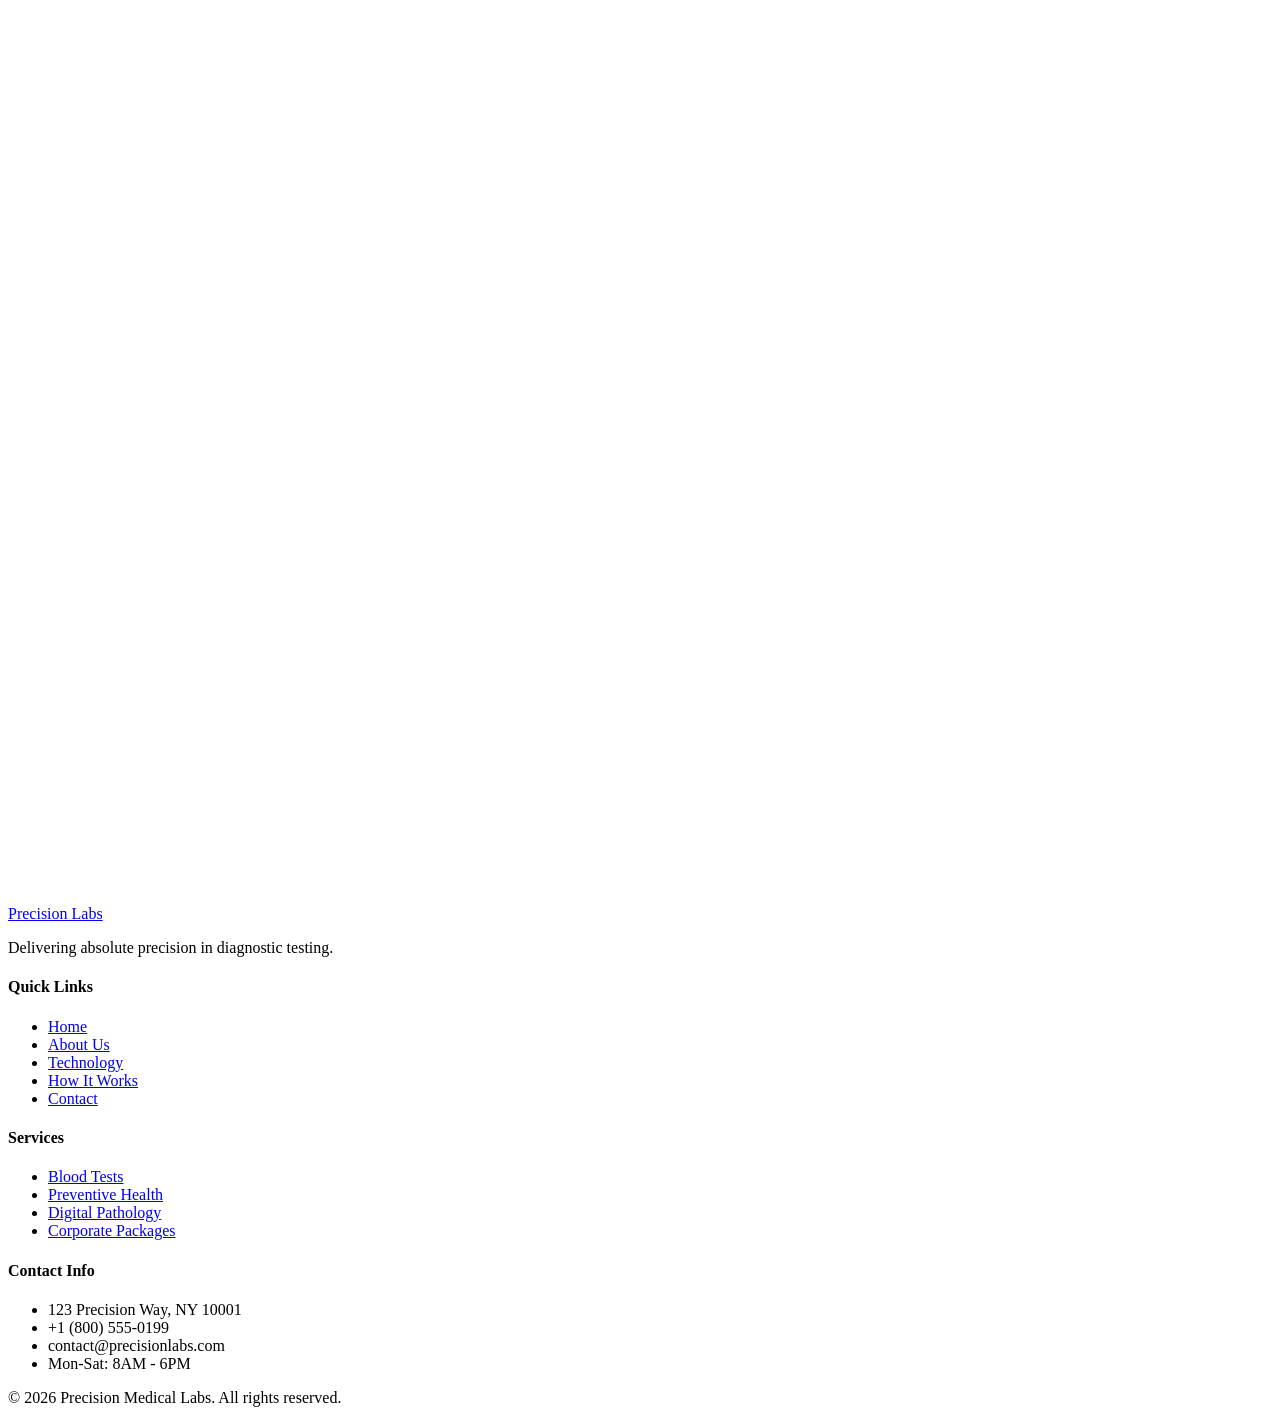
==== commit 948f0b8a: "align" ====
--- a/index.html
+++ b/index.html
@@ -1,19 +1,23 @@
 <!DOCTYPE html>
 <html lang="en" class="scroll-smooth">
+
 <head>
     <meta charset="UTF-8">
     <meta name="viewport" content="width=device-width, initial-scale=1.0">
     <title>Precision Medical Labs - Advanced Diagnostics</title>
-    <meta name="description" content="Precision Medical Labs provides accurate, reliable, and technology-driven diagnostic testing for better healthcare decisions.">
-    
+    <meta name="description"
+        content="Precision Medical Labs provides accurate, reliable, and technology-driven diagnostic testing for better healthcare decisions.">
+
     <!-- Favicon -->
-    <link rel="icon" type="image/svg+xml" href="data:image/svg+xml,<svg xmlns=%22http://www.w3.org/2000/svg%22 viewBox=%220 0 100 100%22><text y=%22.9em%22 font-size=%2290%22>ðŸ§¬</text></svg>">
+    <link rel="icon" type="image/svg+xml"
+        href="data:image/svg+xml,<svg xmlns=%22http://www.w3.org/2000/svg%22 viewBox=%220 0 100 100%22><text y=%22.9em%22 font-size=%2290%22>ðŸ§¬</text></svg>">
 
     <!-- Fonts -->
     <link rel="preconnect" href="https://fonts.googleapis.com">
     <link rel="preconnect" href="https://fonts.gstatic.com" crossorigin>
-    <link href="https://fonts.googleapis.com/css2?family=Inter:wght@300;400;500;600;700;800&display=swap" rel="stylesheet">
-    
+    <link href="https://fonts.googleapis.com/css2?family=Inter:wght@300;400;500;600;700;800&display=swap"
+        rel="stylesheet">
+
     <!-- Icons -->
     <script src="https://unpkg.com/lucide@latest"></script>
 
@@ -69,45 +73,67 @@
     <!-- Custom CSS -->
     <link rel="stylesheet" href="style.css">
 </head>
-<body class="bg-white dark:bg-medical-bgdark text-gray-900 dark:text-gray-100 font-sans transition-colors duration-300 antialiased overflow-x-hidden">
+
+<body
+    class="bg-white dark:bg-medical-bgdark text-gray-900 dark:text-gray-100 font-sans transition-colors duration-300 antialiased overflow-x-hidden">
 
     <!-- Header -->
-    <header id="header" class="fixed w-full top-0 z-50 bg-white/80 dark:bg-medical-bgdark/80 backdrop-blur-md border-b border-gray-200 dark:border-gray-800 transition-all duration-300">
+    <header id="header"
+        class="fixed w-full top-0 z-50 bg-white/80 dark:bg-medical-bgdark/80 backdrop-blur-md border-b border-gray-200 dark:border-gray-800 transition-all duration-300">
         <div class="max-w-7xl mx-auto px-4 sm:px-6 lg:px-8">
             <div class="flex justify-between items-center h-20">
-                
+
                 <!-- Logo -->
-                <a href="#" class="flex items-center gap-3 group" aria-label="Home" onclick="window.scrollTo({top: 0, behavior: 'smooth'}); return false;">
-                    <div class="w-10 h-10 rounded-lg bg-medical-purple flex items-center justify-center text-white shadow-lg group-hover:scale-105 transition-transform">
+                <a href="#" class="flex items-center gap-3 group" aria-label="Home"
+                    onclick="window.scrollTo({top: 0, behavior: 'smooth'}); return false;">
+                    <div
+                        class="w-10 h-10 rounded-lg bg-medical-purple flex items-center justify-center text-white shadow-lg group-hover:scale-105 transition-transform">
                         <i data-lucide="activity" class="w-6 h-6"></i>
                     </div>
-                    <span class="font-bold text-xl tracking-tight bg-clip-text text-transparent bg-gradient-to-r from-medical-plum to-medical-purple dark:from-white dark:to-medical-lavender">Precision Labs</span>
+                    <span
+                        class="font-bold text-xl tracking-tight bg-clip-text text-transparent bg-gradient-to-r from-medical-plum to-medical-purple dark:from-white dark:to-medical-lavender">Precision
+                        Labs</span>
                 </a>
 
                 <!-- Desktop Nav -->
                 <nav class="hidden xl:flex items-center gap-5" aria-label="Main navigation">
-                    <a href="#home" class="nav-link text-sm font-medium hover:text-medical-purple dark:hover:text-medical-lavender transition-colors">Home</a>
-                    <a href="#about" class="nav-link text-sm font-medium hover:text-medical-purple dark:hover:text-medical-lavender transition-colors">About</a>
-                    <a href="#services" class="nav-link text-sm font-medium hover:text-medical-purple dark:hover:text-medical-lavender transition-colors">Tests & Services</a>
-                    <a href="#technology" class="nav-link text-sm font-medium hover:text-medical-purple dark:hover:text-medical-lavender transition-colors">Technology</a>
-                    <a href="#why-us" class="nav-link text-sm font-medium hover:text-medical-purple dark:hover:text-medical-lavender transition-colors">Why Us</a>
-                    <a href="#process" class="nav-link text-sm font-medium hover:text-medical-purple dark:hover:text-medical-lavender transition-colors">Process</a>
-                    <a href="#packages" class="nav-link text-sm font-medium hover:text-medical-purple dark:hover:text-medical-lavender transition-colors">Packages</a>
-                    <a href="#contact" class="nav-link text-sm font-medium hover:text-medical-purple dark:hover:text-medical-lavender transition-colors">Contact</a>
+                    <a href="#home"
+                        class="nav-link text-sm font-medium hover:text-medical-purple dark:hover:text-medical-lavender transition-colors">Home</a>
+                    <a href="#about"
+                        class="nav-link text-sm font-medium hover:text-medical-purple dark:hover:text-medical-lavender transition-colors">About</a>
+                    <a href="#services"
+                        class="nav-link text-sm font-medium hover:text-medical-purple dark:hover:text-medical-lavender transition-colors">Tests
+                        & Services</a>
+                    <a href="#technology"
+                        class="nav-link text-sm font-medium hover:text-medical-purple dark:hover:text-medical-lavender transition-colors">Technology</a>
+                    <a href="#why-us"
+                        class="nav-link text-sm font-medium hover:text-medical-purple dark:hover:text-medical-lavender transition-colors">Why
+                        Us</a>
+                    <a href="#process"
+                        class="nav-link text-sm font-medium hover:text-medical-purple dark:hover:text-medical-lavender transition-colors">Process</a>
+                    <a href="#packages"
+                        class="nav-link text-sm font-medium hover:text-medical-purple dark:hover:text-medical-lavender transition-colors">Packages</a>
+                    <a href="#contact"
+                        class="nav-link text-sm font-medium hover:text-medical-purple dark:hover:text-medical-lavender transition-colors">Contact</a>
                 </nav>
 
                 <!-- Actions -->
                 <div class="flex items-center gap-4">
-                    <button id="theme-toggle" class="p-2 rounded-full hover:bg-gray-100 dark:hover:bg-gray-800 transition-colors" aria-label="Toggle theme">
+                    <button id="theme-toggle"
+                        class="p-2 rounded-full hover:bg-gray-100 dark:hover:bg-gray-800 transition-colors"
+                        aria-label="Toggle theme">
                         <i data-lucide="moon" class="w-5 h-5 dark:hidden"></i>
                         <i data-lucide="sun" class="w-5 h-5 hidden dark:block text-purple-400"></i>
                     </button>
 
-                    <a href="#contact" class="hidden xl:inline-flex items-center justify-center px-6 py-2.5 rounded-full bg-medical-purple text-white font-medium hover:bg-purple-700 hover:shadow-lg transition-all duration-300 transform hover:-translate-y-0.5">
+                    <a href="#contact"
+                        class="hidden xl:inline-flex items-center justify-center px-6 py-2.5 rounded-full bg-medical-purple text-white font-medium hover:bg-purple-700 hover:shadow-lg transition-all duration-300 transform hover:-translate-y-0.5">
                         Book a Test
                     </a>
                     <!-- Mobile Menu Button -->
-                    <button id="mobile-menu-btn" class="xl:hidden p-2 rounded-md hover:bg-gray-100 dark:hover:bg-gray-800 transition-colors" aria-label="Open menu">
+                    <button id="mobile-menu-btn"
+                        class="xl:hidden p-2 rounded-md hover:bg-gray-100 dark:hover:bg-gray-800 transition-colors"
+                        aria-label="Open menu">
                         <i data-lucide="menu" class="w-6 h-6"></i>
                     </button>
                 </div>
@@ -115,10 +141,12 @@
         </div>
 
         <!-- Mobile Menu (Overlay) -->
-        <div id="mobile-menu" class="fixed inset-0 z-50 bg-white dark:bg-medical-bgdark transform translate-x-full transition-transform duration-300 xl:hidden flex flex-col h-screen">
+        <div id="mobile-menu"
+            class="fixed inset-0 z-50 bg-white dark:bg-medical-bgdark transform translate-x-full transition-transform duration-300 xl:hidden flex flex-col h-screen">
             <div class="flex justify-between items-center p-4 border-b border-gray-200 dark:border-gray-800">
                 <span class="font-bold text-xl">Menu</span>
-                <button id="mobile-menu-close" class="p-2 rounded-md hover:bg-gray-100 dark:hover:bg-gray-800 transition-colors">
+                <button id="mobile-menu-close"
+                    class="p-2 rounded-md hover:bg-gray-100 dark:hover:bg-gray-800 transition-colors">
                     <i data-lucide="x" class="w-6 h-6"></i>
                 </button>
             </div>
@@ -131,9 +159,10 @@
                 <a href="#process" class="mobile-nav-link text-lg font-medium">Process</a>
                 <a href="#packages" class="mobile-nav-link text-lg font-medium">Packages</a>
                 <a href="#contact" class="mobile-nav-link text-lg font-medium">Contact</a>
-                
+
                 <div class="mt-auto pt-6 border-t border-gray-200 dark:border-gray-800 flex flex-col gap-4">
-                    <a href="#contact" class="mobile-nav-link flex items-center justify-center w-full px-6 py-3 rounded-full bg-medical-purple text-white font-medium">
+                    <a href="#contact"
+                        class="mobile-nav-link flex items-center justify-center w-full px-6 py-3 rounded-full bg-medical-purple text-white font-medium">
                         Book a Test
                     </a>
                 </div>
@@ -144,45 +173,61 @@
     <!-- Main Content -->
     <main class="pt-20 overflow-x-hidden">
         <!-- Hero Section -->
-        <section id="home" class="relative pt-12 pb-20 lg:pt-32 lg:pb-32 overflow-hidden bg-gradient-to-b from-medical-lavender/30 to-white dark:from-medical-carddark dark:to-medical-plum">
+        <section id="home"
+            class="relative pt-12 pb-20 lg:pt-32 lg:pb-32 overflow-hidden bg-gradient-to-b from-medical-lavender/30 to-white dark:from-medical-carddark dark:to-medical-plum">
             <!-- Decorative Elements -->
-            <div class="absolute top-0 right-0 -mr-40 -mt-40 w-96 h-96 rounded-full bg-medical-purple/10 blur-3xl"></div>
-            <div class="absolute bottom-0 left-0 -ml-40 -mb-40 w-96 h-96 rounded-full bg-medical-violet/10 blur-3xl"></div>
+            <div class="absolute top-0 right-0 -mr-40 -mt-40 w-96 h-96 rounded-full bg-medical-purple/10 blur-3xl">
+            </div>
+            <div class="absolute bottom-0 left-0 -ml-40 -mb-40 w-96 h-96 rounded-full bg-medical-violet/10 blur-3xl">
+            </div>
 
             <div class="max-w-7xl mx-auto px-4 sm:px-6 lg:px-8 relative">
                 <div class="grid lg:grid-cols-2 gap-12 lg:gap-8 items-center">
-                    
+
                     <!-- Content -->
                     <div class="text-left" data-aos="fade-up" data-aos-duration="1000">
-                        <div class="inline-flex items-center gap-2 px-4 py-2 rounded-full bg-purple-50 dark:bg-purple-900/30 text-medical-purple dark:text-medical-lavender text-sm font-semibold mb-6 shadow-sm border border-purple-100 dark:border-purple-800">
+                        <div
+                            class="inline-flex items-center gap-2 px-4 py-2 rounded-full bg-purple-50 dark:bg-purple-900/30 text-medical-purple dark:text-medical-lavender text-sm font-semibold mb-6 shadow-sm border border-purple-100 dark:border-purple-800">
                             <span class="relative flex h-3 w-3">
-                              <span class="animate-ping absolute inline-flex h-full w-full rounded-full bg-medical-purple opacity-75"></span>
-                              <span class="relative inline-flex rounded-full h-3 w-3 bg-medical-purple"></span>
+                                <span
+                                    class="animate-ping absolute inline-flex h-full w-full rounded-full bg-medical-purple opacity-75"></span>
+                                <span class="relative inline-flex rounded-full h-3 w-3 bg-medical-purple"></span>
                             </span>
                             Advanced Diagnostics. Accurate Results.
                         </div>
-                        <h1 class="text-4xl md:text-5xl lg:text-6xl font-bold leading-tight mb-6 text-gray-900 dark:text-white">
-                            Precision Diagnostics for <br class="hidden lg:block"/>
-                            <span class="text-transparent bg-clip-text bg-gradient-to-r from-medical-purple to-medical-violet">Better Healthcare</span> Decisions
+                        <h1
+                            class="text-4xl md:text-5xl lg:text-6xl font-bold leading-tight mb-6 text-gray-900 dark:text-white">
+                            Precision Diagnostics for <br class="hidden lg:block" />
+                            <span
+                                class="text-transparent bg-clip-text bg-gradient-to-r from-medical-purple to-medical-violet">Better
+                                Healthcare</span> Decisions
                         </h1>
-                        <p class="text-lg text-gray-600 dark:text-gray-300 mb-8 max-w-xl" data-aos="fade-up" data-aos-delay="200">
-                            Empowering patients and physicians with highly accurate, reliable, and technology-driven diagnostic testing.
+                        <p class="text-lg text-gray-600 dark:text-gray-300 mb-8 max-w-xl" data-aos="fade-up"
+                            data-aos-delay="200">
+                            Empowering patients and physicians with highly accurate, reliable, and technology-driven
+                            diagnostic testing.
                         </p>
-                        
-                        <div class="flex flex-col md:flex-row flex-wrap gap-4 mb-10" data-aos="fade-up" data-aos-delay="400">
-                            <a href="#contact" class="inline-flex items-center justify-center px-8 py-3.5 rounded-full bg-medical-purple text-white font-medium hover:bg-purple-700 hover:shadow-lg hover:-translate-y-1 transition-all duration-300 w-full md:w-auto">
+
+                        <div class="flex flex-col md:flex-row flex-wrap gap-4 mb-10" data-aos="fade-up"
+                            data-aos-delay="400">
+                            <a href="#contact"
+                                class="inline-flex items-center justify-center px-8 py-3.5 rounded-full bg-medical-purple text-white font-medium hover:bg-purple-700 hover:shadow-lg hover:-translate-y-1 transition-all duration-300 w-full md:w-auto">
                                 Book a Test
                             </a>
-                            <a href="#services" class="inline-flex items-center justify-center px-8 py-3.5 rounded-full border-2 border-gray-200 dark:border-gray-700 hover:border-medical-purple dark:hover:border-medical-lavender font-medium hover:text-medical-purple dark:hover:text-medical-lavender transition-all duration-300 w-full md:w-auto">
+                            <a href="#services"
+                                class="inline-flex items-center justify-center px-8 py-3.5 rounded-full border-2 border-gray-200 dark:border-gray-700 hover:border-medical-purple dark:hover:border-medical-lavender font-medium hover:text-medical-purple dark:hover:text-medical-lavender transition-all duration-300 w-full md:w-auto">
                                 Explore Tests
                             </a>
                         </div>
 
                         <div class="flex items-center gap-4" data-aos="fade-in" data-aos-delay="600">
                             <div class="flex -space-x-2">
-                                <img src="https://i.pravatar.cc/100?img=33" alt="Doctor" class="w-10 h-10 rounded-full border-2 border-white dark:border-gray-700 object-cover">
-                                <img src="https://i.pravatar.cc/100?img=47" alt="Doctor" class="w-10 h-10 rounded-full border-2 border-white dark:border-gray-700 object-cover">
-                                <img src="https://i.pravatar.cc/100?img=12" alt="Doctor" class="w-10 h-10 rounded-full border-2 border-white dark:border-gray-700 object-cover">
+                                <img src="https://i.pravatar.cc/100?img=33" alt="Doctor"
+                                    class="w-10 h-10 rounded-full border-2 border-white dark:border-gray-700 object-cover">
+                                <img src="https://i.pravatar.cc/100?img=47" alt="Doctor"
+                                    class="w-10 h-10 rounded-full border-2 border-white dark:border-gray-700 object-cover">
+                                <img src="https://i.pravatar.cc/100?img=12" alt="Doctor"
+                                    class="w-10 h-10 rounded-full border-2 border-white dark:border-gray-700 object-cover">
                             </div>
                             <div class="text-sm font-medium text-gray-600 dark:text-gray-400">
                                 <span class="text-purple-500 font-bold">â˜… 4.9/5</span> Trusted Diagnostic Excellence
@@ -191,41 +236,53 @@
                     </div>
 
                     <!-- Image & Floating Cards -->
-                    <div class="relative lg:ml-auto w-full max-w-lg mx-auto mt-10 lg:mt-0" data-aos="fade-left" data-aos-duration="1200">
-                        <div class="relative rounded-3xl overflow-hidden shadow-premium aspect-[4/5] lg:aspect-square group">
+                    <div class="relative lg:ml-auto w-full max-w-lg mx-auto mt-10 lg:mt-0" data-aos="fade-left"
+                        data-aos-duration="1200">
+                        <div
+                            class="relative rounded-3xl overflow-hidden shadow-premium aspect-[4/5] lg:aspect-square group">
                             <!-- Unique Image 1 -->
-                            <img src="https://images.unsplash.com/photo-1576086213369-97a306d36557?q=80&w=1200&auto=format&fit=crop" alt="Modern Medical Laboratory" class="w-full h-full object-cover transform group-hover:scale-105 transition-transform duration-700">
-                        </div>
-                        
+                            <img src="https://images.unsplash.com/photo-1576086213369-97a306d36557?q=80&w=1200&auto=format&fit=crop"
+                                alt="Modern Medical Laboratory"
+                                class="w-full h-full object-cover transform group-hover:scale-105 transition-transform duration-700">
+                        </div>
+
                         <!-- Floating Card 1 -->
-                        <div class="absolute left-2 md:-left-6 top-10 md:top-20 bg-white dark:bg-medical-carddark p-3 md:p-4 rounded-xl shadow-glass border border-white/20 dark:border-gray-700 backdrop-blur-md animate-float z-20 max-w-[calc(100%-1rem)]">
+                        <div
+                            class="absolute left-2 md:-left-6 top-10 md:top-20 bg-white dark:bg-medical-carddark p-3 md:p-4 rounded-xl shadow-glass border border-white/20 dark:border-gray-700 backdrop-blur-md animate-float z-20 max-w-[calc(100%-1rem)]">
                             <div class="flex items-center gap-3">
-                                <div class="w-8 h-8 md:w-10 md:h-10 rounded-full bg-fuchsia-100 dark:bg-fuchsia-900/30 flex items-center justify-center text-fuchsia-600 dark:text-fuchsia-400 shrink-0">
+                                <div
+                                    class="w-8 h-8 md:w-10 md:h-10 rounded-full bg-fuchsia-100 dark:bg-fuchsia-900/30 flex items-center justify-center text-fuchsia-600 dark:text-fuchsia-400 shrink-0">
                                     <i data-lucide="check-circle" class="w-4 h-4 md:w-5 md:h-5"></i>
                                 </div>
                                 <div>
-                                    <p class="text-xs md:text-sm font-bold text-gray-900 dark:text-white">99.9% Accuracy</p>
+                                    <p class="text-xs md:text-sm font-bold text-gray-900 dark:text-white">99.9% Accuracy
+                                    </p>
                                 </div>
                             </div>
                         </div>
 
                         <!-- Floating Card 2 -->
-                        <div class="absolute right-2 md:-right-6 bottom-20 md:bottom-32 bg-white dark:bg-medical-carddark p-3 md:p-4 rounded-xl shadow-glass border border-white/20 dark:border-gray-700 backdrop-blur-md animate-float-delayed z-20 max-w-[calc(100%-1rem)]">
+                        <div
+                            class="absolute right-2 md:-right-6 bottom-20 md:bottom-32 bg-white dark:bg-medical-carddark p-3 md:p-4 rounded-xl shadow-glass border border-white/20 dark:border-gray-700 backdrop-blur-md animate-float-delayed z-20 max-w-[calc(100%-1rem)]">
                             <div class="flex items-center gap-3">
-                                <div class="w-8 h-8 md:w-10 md:h-10 rounded-full bg-purple-100 dark:bg-purple-900/30 flex items-center justify-center text-medical-purple dark:text-medical-lavender shrink-0">
+                                <div
+                                    class="w-8 h-8 md:w-10 md:h-10 rounded-full bg-purple-100 dark:bg-purple-900/30 flex items-center justify-center text-medical-purple dark:text-medical-lavender shrink-0">
                                     <i data-lucide="clock" class="w-4 h-4 md:w-5 md:h-5"></i>
                                 </div>
                                 <div>
-                                    <p class="text-xs md:text-sm font-bold text-gray-900 dark:text-white">Fast Results</p>
-                                </div>
-                            </div>
-                        </div>
-                        
+                                    <p class="text-xs md:text-sm font-bold text-gray-900 dark:text-white">Fast Results
+                                    </p>
+                                </div>
+                            </div>
+                        </div>
+
                         <!-- Floating Card 3 -->
-                        <div class="absolute left-4 md:left-10 -bottom-2 md:-bottom-6 bg-white dark:bg-medical-carddark px-4 py-2 md:px-5 md:py-3 rounded-xl shadow-glass border border-white/20 dark:border-gray-700 backdrop-blur-md animate-float z-20 max-w-[calc(100%-2rem)]">
+                        <div
+                            class="absolute left-4 md:left-10 -bottom-2 md:-bottom-6 bg-white dark:bg-medical-carddark px-4 py-2 md:px-5 md:py-3 rounded-xl shadow-glass border border-white/20 dark:border-gray-700 backdrop-blur-md animate-float z-20 max-w-[calc(100%-2rem)]">
                             <div class="flex items-center gap-2">
                                 <i data-lucide="shield-check" class="w-4 h-4 md:w-5 md:h-5 text-medical-violet"></i>
-                                <span class="text-xs md:text-sm font-bold text-gray-900 dark:text-white">Certified Laboratory</span>
+                                <span class="text-xs md:text-sm font-bold text-gray-900 dark:text-white">Certified
+                                    Laboratory</span>
                             </div>
                         </div>
                     </div>
@@ -238,49 +295,65 @@
         <section id="about" class="py-24 bg-white dark:bg-medical-bgdark relative overflow-hidden">
             <div class="max-w-7xl mx-auto px-4 sm:px-6 lg:px-8">
                 <div class="grid lg:grid-cols-2 gap-16 items-center">
-                    
+
                     <!-- Asymmetric Image Layout -->
                     <div class="relative w-full h-[600px] hidden md:block">
                         <!-- Main Image -->
-                        <div class="absolute top-0 right-0 w-4/5 h-4/5 rounded-3xl overflow-hidden shadow-2xl z-10" data-aos="zoom-in" data-aos-duration="1000">
-                             <!-- Unique Image 2 -->
-                            <img src="https://images.unsplash.com/photo-1532187863486-abf9dbad1b69?q=80&w=1200&auto=format&fit=crop" alt="Laboratory Technician" class="w-full h-full object-cover">
+                        <div class="absolute top-0 right-0 w-4/5 h-4/5 rounded-3xl overflow-hidden shadow-2xl z-10"
+                            data-aos="zoom-in" data-aos-duration="1000">
+                            <!-- Unique Image 2 -->
+                            <img src="https://images.unsplash.com/photo-1532187863486-abf9dbad1b69?q=80&w=1200&auto=format&fit=crop"
+                                alt="Laboratory Technician" class="w-full h-full object-cover">
                         </div>
                         <!-- Supporting Image -->
-                        <div class="absolute bottom-0 left-0 w-3/5 h-2/5 rounded-3xl overflow-hidden shadow-xl z-20 border-8 border-white dark:border-gray-700" data-aos="fade-right" data-aos-delay="300">
-                             <!-- Unique Image 3 -->
-                            <img src="https://images.unsplash.com/photo-1579154204601-01588f351e67?q=80&w=800&auto=format&fit=crop" alt="Blood Vials" class="w-full h-full object-cover">
+                        <div class="absolute bottom-0 left-0 w-3/5 h-2/5 rounded-3xl overflow-hidden shadow-xl z-20 border-8 border-white dark:border-gray-700"
+                            data-aos="fade-right" data-aos-delay="300">
+                            <!-- Unique Image 3 -->
+                            <img src="https://images.unsplash.com/photo-1579154204601-01588f351e67?q=80&w=800&auto=format&fit=crop"
+                                alt="Blood Vials" class="w-full h-full object-cover">
                         </div>
                     </div>
 
                     <!-- Mobile simplified image -->
-                    <div class="relative w-full aspect-square rounded-3xl overflow-hidden shadow-2xl md:hidden mb-10" data-aos="zoom-in">
-                        <img src="https://images.unsplash.com/photo-1532187863486-abf9dbad1b69?q=80&w=1200&auto=format&fit=crop" alt="Laboratory Technician" class="w-full h-full object-cover">
+                    <div class="relative w-full aspect-square rounded-3xl overflow-hidden shadow-2xl md:hidden mb-10"
+                        data-aos="zoom-in">
+                        <img src="https://images.unsplash.com/photo-1532187863486-abf9dbad1b69?q=80&w=1200&auto=format&fit=crop"
+                            alt="Laboratory Technician" class="w-full h-full object-cover">
                     </div>
 
                     <!-- Content -->
                     <div data-aos="fade-left" data-aos-duration="1000">
-                        <h2 class="text-3xl md:text-4xl font-bold mb-6 text-gray-900 dark:text-white">Precision Built Into <span class="text-medical-purple dark:text-medical-lavender">Every Test</span></h2>
+                        <h2 class="text-3xl md:text-4xl font-bold mb-6 text-gray-900 dark:text-white">Precision Built
+                            Into <span class="text-medical-purple dark:text-medical-lavender">Every Test</span></h2>
                         <p class="text-gray-600 dark:text-gray-300 mb-6 text-lg leading-relaxed">
-                            At Precision Medical Labs, we combine advanced diagnostic facilities with experienced professionals to deliver insights you can trust.
+                            At Precision Medical Labs, we combine advanced diagnostic facilities with experienced
+                            professionals to deliver insights you can trust.
                         </p>
 
                         <!-- Statistics Counter Animation -->
-                        <div class="grid grid-cols-1 sm:grid-cols-2 lg:grid-cols-4 gap-6 pt-6 border-t border-gray-100 dark:border-gray-800" id="stats-container">
+                        <div class="grid grid-cols-1 sm:grid-cols-2 lg:grid-cols-4 gap-6 pt-6 border-t border-gray-100 dark:border-gray-800"
+                            id="stats-container">
                             <div class="text-center sm:text-left" data-aos="fade-up" data-aos-delay="100">
-                                <div class="text-3xl font-bold text-medical-purple dark:text-medical-lavender mb-1"><span class="counter" data-target="15">0</span>+</div>
+                                <div class="text-3xl font-bold text-medical-purple dark:text-medical-lavender mb-1">
+                                    <span class="counter" data-target="15">0</span>+
+                                </div>
                                 <div class="text-sm font-medium text-gray-500 uppercase tracking-wider">Years Exp.</div>
                             </div>
                             <div class="text-center sm:text-left" data-aos="fade-up" data-aos-delay="200">
-                                <div class="text-3xl font-bold text-medical-purple dark:text-medical-lavender mb-1"><span class="counter" data-target="250">0</span>+</div>
+                                <div class="text-3xl font-bold text-medical-purple dark:text-medical-lavender mb-1">
+                                    <span class="counter" data-target="250">0</span>+
+                                </div>
                                 <div class="text-sm font-medium text-gray-500 uppercase tracking-wider">Tests</div>
                             </div>
                             <div class="text-center sm:text-left" data-aos="fade-up" data-aos-delay="300">
-                                <div class="text-3xl font-bold text-medical-purple dark:text-medical-lavender mb-1">99.9%</div>
+                                <div class="text-3xl font-bold text-medical-purple dark:text-medical-lavender mb-1">
+                                    99.9%</div>
                                 <div class="text-sm font-medium text-gray-500 uppercase tracking-wider">Accuracy</div>
                             </div>
                             <div class="text-center sm:text-left" data-aos="fade-up" data-aos-delay="400">
-                                <div class="text-3xl font-bold text-medical-purple dark:text-medical-lavender mb-1"><span class="counter" data-target="50">0</span>K+</div>
+                                <div class="text-3xl font-bold text-medical-purple dark:text-medical-lavender mb-1">
+                                    <span class="counter" data-target="50">0</span>K+
+                                </div>
                                 <div class="text-sm font-medium text-gray-500 uppercase tracking-wider">Patients</div>
                             </div>
                         </div>
@@ -293,7 +366,8 @@
         <section id="services" class="py-24 bg-gray-50 dark:bg-medical-carddark relative overflow-hidden">
             <div class="max-w-7xl mx-auto px-4 sm:px-6 lg:px-8">
                 <div class="text-center max-w-3xl mx-auto mb-16" data-aos="fade-up">
-                    <h2 class="text-3xl md:text-4xl font-bold mb-4 text-gray-900 dark:text-white">Comprehensive <span class="text-medical-violet">Diagnostic Testing</span></h2>
+                    <h2 class="text-3xl md:text-4xl font-bold mb-4 text-gray-900 dark:text-white">Comprehensive <span
+                            class="text-medical-violet">Diagnostic Testing</span></h2>
                 </div>
 
                 <div class="grid grid-cols-1 sm:grid-cols-2 lg:grid-cols-3 xl:grid-cols-4 gap-6" id="services-grid">
@@ -306,50 +380,79 @@
         <section id="technology" class="py-24 bg-white dark:bg-medical-bgdark overflow-hidden">
             <div class="max-w-7xl mx-auto px-4 sm:px-6 lg:px-8">
                 <div class="text-center max-w-3xl mx-auto mb-16" data-aos="fade-down">
-                    <h2 class="text-3xl md:text-4xl font-bold mb-4 text-gray-900 dark:text-white">Powered by <span class="text-transparent bg-clip-text bg-gradient-to-r from-medical-purple to-purple-600">Advanced Technology</span></h2>
-                </div>
-
-                <div class="relative w-full max-w-5xl mx-auto h-auto lg:h-[600px] flex flex-col lg:flex-row items-center justify-center gap-10 lg:gap-0">
+                    <h2 class="text-3xl md:text-4xl font-bold mb-4 text-gray-900 dark:text-white">Powered by <span
+                            class="text-transparent bg-clip-text bg-gradient-to-r from-medical-purple to-purple-600">Advanced
+                            Technology</span></h2>
+                </div>
+
+                <div
+                    class="relative w-full max-w-5xl mx-auto h-auto lg:h-[600px] flex flex-col lg:flex-row items-center justify-center gap-10 lg:gap-0">
                     <!-- Central Image -->
-                    <div class="relative lg:absolute w-64 h-64 md:w-96 md:h-96 rounded-full overflow-hidden shadow-2xl border-4 border-white dark:border-gray-700 z-10" data-aos="zoom-in" data-aos-duration="1000">
-                        <img src="https://images.unsplash.com/photo-1516549655169-df83a0774514?q=80&w=1000&auto=format&fit=crop" alt="Advanced Tech Analyzer" class="w-full h-full object-cover">
+                    <div class="relative lg:absolute w-64 h-64 md:w-96 md:h-96 rounded-full overflow-hidden shadow-2xl border-4 border-white dark:border-gray-700 z-10"
+                        data-aos="zoom-in" data-aos-duration="1000">
+                        <img src="https://images.unsplash.com/photo-1516549655169-df83a0774514?q=80&w=1000&auto=format&fit=crop"
+                            alt="Advanced Tech Analyzer" class="w-full h-full object-cover">
                     </div>
 
                     <!-- Orbiting Cards Desktop -->
                     <div class="hidden lg:block absolute w-full h-full pointer-events-none">
-                        <div class="absolute top-1/4 left-0 bg-white dark:bg-medical-carddark p-4 rounded-xl shadow-premium border border-gray-100 dark:border-gray-800 w-64 transform -translate-y-1/2 pointer-events-auto" data-aos="fade-right">
-                            <div class="flex items-center gap-3 mb-2"><i data-lucide="cpu" class="w-5 h-5 text-medical-purple"></i><h4 class="font-bold text-gray-900 dark:text-white">Automated Analyzers</h4></div>
-                            <p class="text-xs text-gray-600 dark:text-gray-400">High-throughput systems for error-free sample processing.</p>
-                        </div>
-                        <div class="absolute top-1/4 right-0 bg-white dark:bg-medical-carddark p-4 rounded-xl shadow-premium border border-gray-100 dark:border-gray-800 w-64 transform -translate-y-1/2 pointer-events-auto" data-aos="fade-left">
-                            <div class="flex items-center gap-3 mb-2"><i data-lucide="monitor" class="w-5 h-5 text-purple-600"></i><h4 class="font-bold text-gray-900 dark:text-white">Digital Pathology</h4></div>
-                            <p class="text-xs text-gray-600 dark:text-gray-400">High-resolution scanning for detailed cellular analysis.</p>
-                        </div>
-                        <div class="absolute bottom-1/4 left-10 bg-white dark:bg-medical-carddark p-4 rounded-xl shadow-premium border border-gray-100 dark:border-gray-800 w-64 transform translate-y-1/2 pointer-events-auto" data-aos="fade-up-right">
-                            <div class="flex items-center gap-3 mb-2"><i data-lucide="network" class="w-5 h-5 text-medical-violet"></i><h4 class="font-bold text-gray-900 dark:text-white">AI-Assisted Analysis</h4></div>
-                            <p class="text-xs text-gray-600 dark:text-gray-400">Artificial intelligence aiding in anomaly detection.</p>
-                        </div>
-                        <div class="absolute bottom-1/4 right-10 bg-white dark:bg-medical-carddark p-4 rounded-xl shadow-premium border border-gray-100 dark:border-gray-800 w-64 transform translate-y-1/2 pointer-events-auto" data-aos="fade-up-left">
-                            <div class="flex items-center gap-3 mb-2"><i data-lucide="shield" class="w-5 h-5 text-fuchsia-600"></i><h4 class="font-bold text-gray-900 dark:text-white">Quality Monitoring</h4></div>
-                            <p class="text-xs text-gray-600 dark:text-gray-400">Real-time calibration and system health checks.</p>
-                        </div>
-                    </div>
-                    
+                        <div class="absolute top-1/4 left-0 bg-white dark:bg-medical-carddark p-4 rounded-xl shadow-premium border border-gray-100 dark:border-gray-800 w-64 transform -translate-y-1/2 pointer-events-auto"
+                            data-aos="fade-right">
+                            <div class="flex items-center gap-3 mb-2"><i data-lucide="cpu"
+                                    class="w-5 h-5 text-medical-purple"></i>
+                                <h4 class="font-bold text-gray-900 dark:text-white">Automated Analyzers</h4>
+                            </div>
+                            <p class="text-xs text-gray-600 dark:text-gray-400">High-throughput systems for error-free
+                                sample processing.</p>
+                        </div>
+                        <div class="absolute top-1/4 right-0 bg-white dark:bg-medical-carddark p-4 rounded-xl shadow-premium border border-gray-100 dark:border-gray-800 w-64 transform -translate-y-1/2 pointer-events-auto"
+                            data-aos="fade-left">
+                            <div class="flex items-center gap-3 mb-2"><i data-lucide="monitor"
+                                    class="w-5 h-5 text-purple-600"></i>
+                                <h4 class="font-bold text-gray-900 dark:text-white">Digital Pathology</h4>
+                            </div>
+                            <p class="text-xs text-gray-600 dark:text-gray-400">High-resolution scanning for detailed
+                                cellular analysis.</p>
+                        </div>
+                        <div class="absolute bottom-1/4 left-10 bg-white dark:bg-medical-carddark p-4 rounded-xl shadow-premium border border-gray-100 dark:border-gray-800 w-64 transform translate-y-1/2 pointer-events-auto"
+                            data-aos="fade-up-right">
+                            <div class="flex items-center gap-3 mb-2"><i data-lucide="network"
+                                    class="w-5 h-5 text-medical-violet"></i>
+                                <h4 class="font-bold text-gray-900 dark:text-white">AI-Assisted Analysis</h4>
+                            </div>
+                            <p class="text-xs text-gray-600 dark:text-gray-400">Artificial intelligence aiding in
+                                anomaly detection.</p>
+                        </div>
+                        <div class="absolute bottom-1/4 right-10 bg-white dark:bg-medical-carddark p-4 rounded-xl shadow-premium border border-gray-100 dark:border-gray-800 w-64 transform translate-y-1/2 pointer-events-auto"
+                            data-aos="fade-up-left">
+                            <div class="flex items-center gap-3 mb-2"><i data-lucide="shield"
+                                    class="w-5 h-5 text-fuchsia-600"></i>
+                                <h4 class="font-bold text-gray-900 dark:text-white">Quality Monitoring</h4>
+                            </div>
+                            <p class="text-xs text-gray-600 dark:text-gray-400">Real-time calibration and system health
+                                checks.</p>
+                        </div>
+                    </div>
+
                     <!-- Mobile Cards -->
                     <div class="grid grid-cols-1 sm:grid-cols-2 gap-4 lg:hidden w-full">
-                        <div class="bg-gray-50 dark:bg-medical-carddark p-5 rounded-xl border border-gray-100 dark:border-gray-800" data-aos="fade-up">
+                        <div class="bg-gray-50 dark:bg-medical-carddark p-5 rounded-xl border border-gray-100 dark:border-gray-800"
+                            data-aos="fade-up">
                             <h4 class="font-bold text-gray-900 dark:text-white mb-2">Automated Analyzers</h4>
                             <p class="text-sm text-gray-600 dark:text-gray-400">High-throughput systems.</p>
                         </div>
-                        <div class="bg-gray-50 dark:bg-medical-carddark p-5 rounded-xl border border-gray-100 dark:border-gray-800" data-aos="fade-up">
+                        <div class="bg-gray-50 dark:bg-medical-carddark p-5 rounded-xl border border-gray-100 dark:border-gray-800"
+                            data-aos="fade-up">
                             <h4 class="font-bold text-gray-900 dark:text-white mb-2">Digital Pathology</h4>
                             <p class="text-sm text-gray-600 dark:text-gray-400">High-resolution scanning.</p>
                         </div>
-                        <div class="bg-gray-50 dark:bg-medical-carddark p-5 rounded-xl border border-gray-100 dark:border-gray-800" data-aos="fade-up">
+                        <div class="bg-gray-50 dark:bg-medical-carddark p-5 rounded-xl border border-gray-100 dark:border-gray-800"
+                            data-aos="fade-up">
                             <h4 class="font-bold text-gray-900 dark:text-white mb-2">AI-Assisted Analysis</h4>
                             <p class="text-sm text-gray-600 dark:text-gray-400">AI anomaly detection.</p>
                         </div>
-                        <div class="bg-gray-50 dark:bg-medical-carddark p-5 rounded-xl border border-gray-100 dark:border-gray-800" data-aos="fade-up">
+                        <div class="bg-gray-50 dark:bg-medical-carddark p-5 rounded-xl border border-gray-100 dark:border-gray-800"
+                            data-aos="fade-up">
                             <h4 class="font-bold text-gray-900 dark:text-white mb-2">Quality Monitoring</h4>
                             <p class="text-sm text-gray-600 dark:text-gray-400">Real-time calibration.</p>
                         </div>
@@ -362,31 +465,40 @@
         <section id="why-us" class="py-24 bg-medical-plum text-white overflow-hidden relative">
             <div class="max-w-7xl mx-auto px-4 sm:px-6 lg:px-8 relative z-10">
                 <div class="grid lg:grid-cols-12 gap-12 items-center">
-                    
+
                     <div class="lg:col-span-7">
-                        <h2 class="text-3xl md:text-4xl font-bold mb-12" data-aos="fade-right">Why Patients Choose <span class="text-medical-lavender">Precision</span></h2>
+                        <h2 class="text-3xl md:text-4xl font-bold mb-12" data-aos="fade-right">Why Patients Choose <span
+                                class="text-medical-lavender">Precision</span></h2>
                         <div class="relative border-l border-medical-purple/30 pl-8 space-y-10">
-                            
+
                             <div class="relative" data-aos="fade-up" data-aos-delay="100">
-                                <div class="absolute -left-[39px] top-1 w-4 h-4 rounded-full bg-medical-lavender shadow-[0_0_10px_rgba(224,242,254,0.7)]"></div>
+                                <div
+                                    class="absolute -left-[39px] top-1 w-4 h-4 rounded-full bg-medical-lavender shadow-[0_0_10px_rgba(224,242,254,0.7)]">
+                                </div>
                                 <h3 class="text-xl font-bold mb-2">High Accuracy</h3>
                                 <p class="text-gray-400">Stringent protocols and multiple validation layers.</p>
                             </div>
-                            
+
                             <div class="relative" data-aos="fade-up" data-aos-delay="200">
-                                <div class="absolute -left-[39px] top-1 w-4 h-4 rounded-full bg-medical-lavender shadow-[0_0_10px_rgba(224,242,254,0.7)]"></div>
+                                <div
+                                    class="absolute -left-[39px] top-1 w-4 h-4 rounded-full bg-medical-lavender shadow-[0_0_10px_rgba(224,242,254,0.7)]">
+                                </div>
                                 <h3 class="text-xl font-bold mb-2">Fast Turnaround</h3>
                                 <p class="text-gray-400">Routine test results delivered securely within 12 hours.</p>
                             </div>
 
                             <div class="relative" data-aos="fade-up" data-aos-delay="300">
-                                <div class="absolute -left-[39px] top-1 w-4 h-4 rounded-full bg-medical-lavender shadow-[0_0_10px_rgba(224,242,254,0.7)]"></div>
+                                <div
+                                    class="absolute -left-[39px] top-1 w-4 h-4 rounded-full bg-medical-lavender shadow-[0_0_10px_rgba(224,242,254,0.7)]">
+                                </div>
                                 <h3 class="text-xl font-bold mb-2">Certified Professionals</h3>
                                 <p class="text-gray-400">Board-certified pathologists and scientists.</p>
                             </div>
 
                             <div class="relative" data-aos="fade-up" data-aos-delay="400">
-                                <div class="absolute -left-[39px] top-1 w-4 h-4 rounded-full bg-medical-lavender shadow-[0_0_10px_rgba(224,242,254,0.7)]"></div>
+                                <div
+                                    class="absolute -left-[39px] top-1 w-4 h-4 rounded-full bg-medical-lavender shadow-[0_0_10px_rgba(224,242,254,0.7)]">
+                                </div>
                                 <h3 class="text-xl font-bold mb-2">Secure Reports</h3>
                                 <p class="text-gray-400">Bank-level encryption secures your digital reports.</p>
                             </div>
@@ -395,7 +507,8 @@
 
                     <div class="lg:col-span-5 h-[500px]" data-aos="fade-left" data-aos-duration="1200">
                         <div class="w-full h-full rounded-2xl overflow-hidden shadow-2xl relative">
-                            <img src="https://images.unsplash.com/photo-1579684385127-1ef15d508118?q=80&w=800&auto=format&fit=crop" alt="Professional Doctor" class="w-full h-full object-cover">
+                            <img src="https://images.unsplash.com/photo-1579684385127-1ef15d508118?q=80&w=800&auto=format&fit=crop"
+                                alt="Professional Doctor" class="w-full h-full object-cover">
                         </div>
                     </div>
 
@@ -404,42 +517,58 @@
         </section>
 
         <!-- How It Works -->
-        <section id="process" class="py-24 bg-gray-50 dark:bg-medical-carddark relative border-b border-gray-200 dark:border-gray-800 overflow-hidden">
+        <section id="process"
+            class="py-24 bg-gray-50 dark:bg-medical-carddark relative border-b border-gray-200 dark:border-gray-800 overflow-hidden">
             <div class="max-w-7xl mx-auto px-4 sm:px-6 lg:px-8">
                 <div class="text-center mb-16" data-aos="fade-up">
-                    <h2 class="text-3xl font-bold text-gray-900 dark:text-white mb-4">Simple Process, <span class="text-medical-purple dark:text-medical-lavender">Accurate Results</span></h2>
+                    <h2 class="text-3xl font-bold text-gray-900 dark:text-white mb-4">Simple Process, <span
+                            class="text-medical-purple dark:text-medical-lavender">Accurate Results</span></h2>
                 </div>
 
                 <div class="grid grid-cols-1 md:grid-cols-2 lg:grid-cols-4 gap-8 relative">
-                    <div class="hidden lg:block absolute top-12 left-[12%] right-[12%] h-0.5 bg-gray-300 dark:bg-gray-700 mx-auto -z-0"></div>
-
-                    <div class="relative text-center bg-white dark:bg-medical-bgdark p-6 rounded-2xl shadow-sm md:bg-transparent md:shadow-none md:p-0 z-10" data-aos="fade-up" data-aos-delay="100">
-                        <div class="w-24 h-24 mx-auto bg-white dark:bg-medical-bgdark rounded-full shadow-lg flex items-center justify-center border-4 border-gray-50 dark:border-medical-carddark relative z-10 mb-6">
-                            <i data-lucide="calendar" class="w-10 h-10 text-medical-purple dark:text-medical-lavender"></i>
+                    <div
+                        class="hidden lg:block absolute top-12 left-[12%] right-[12%] h-0.5 bg-gray-300 dark:bg-gray-700 mx-auto -z-0">
+                    </div>
+
+                    <div class="relative text-center bg-white dark:bg-medical-bgdark p-6 rounded-2xl shadow-sm md:bg-transparent md:shadow-none md:p-0 z-10"
+                        data-aos="fade-up" data-aos-delay="100">
+                        <div
+                            class="w-24 h-24 mx-auto bg-white dark:bg-medical-bgdark rounded-full shadow-lg flex items-center justify-center border-4 border-gray-50 dark:border-medical-carddark relative z-10 mb-6">
+                            <i data-lucide="calendar"
+                                class="w-10 h-10 text-medical-purple dark:text-medical-lavender"></i>
                         </div>
                         <h3 class="text-lg font-bold text-gray-900 dark:text-white">Step 1</h3>
                         <p class="font-medium text-medical-purple dark:text-medical-lavender mb-2">Book Your Test</p>
                     </div>
 
-                    <div class="relative text-center bg-white dark:bg-medical-bgdark p-6 rounded-2xl shadow-sm md:bg-transparent md:shadow-none md:p-0 z-10" data-aos="fade-up" data-aos-delay="200">
-                        <div class="w-24 h-24 mx-auto bg-white dark:bg-medical-bgdark rounded-full shadow-lg flex items-center justify-center border-4 border-gray-50 dark:border-medical-carddark relative z-10 mb-6">
-                            <i data-lucide="map-pin" class="w-10 h-10 text-medical-purple dark:text-medical-lavender"></i>
+                    <div class="relative text-center bg-white dark:bg-medical-bgdark p-6 rounded-2xl shadow-sm md:bg-transparent md:shadow-none md:p-0 z-10"
+                        data-aos="fade-up" data-aos-delay="200">
+                        <div
+                            class="w-24 h-24 mx-auto bg-white dark:bg-medical-bgdark rounded-full shadow-lg flex items-center justify-center border-4 border-gray-50 dark:border-medical-carddark relative z-10 mb-6">
+                            <i data-lucide="map-pin"
+                                class="w-10 h-10 text-medical-purple dark:text-medical-lavender"></i>
                         </div>
                         <h3 class="text-lg font-bold text-gray-900 dark:text-white">Step 2</h3>
                         <p class="font-medium text-medical-purple dark:text-medical-lavender mb-2">Visit Laboratory</p>
                     </div>
 
-                    <div class="relative text-center bg-white dark:bg-medical-bgdark p-6 rounded-2xl shadow-sm md:bg-transparent md:shadow-none md:p-0 z-10" data-aos="fade-up" data-aos-delay="300">
-                        <div class="w-24 h-24 mx-auto bg-white dark:bg-medical-bgdark rounded-full shadow-lg flex items-center justify-center border-4 border-gray-50 dark:border-medical-carddark relative z-10 mb-6">
-                            <i data-lucide="test-tube" class="w-10 h-10 text-medical-purple dark:text-medical-lavender"></i>
+                    <div class="relative text-center bg-white dark:bg-medical-bgdark p-6 rounded-2xl shadow-sm md:bg-transparent md:shadow-none md:p-0 z-10"
+                        data-aos="fade-up" data-aos-delay="300">
+                        <div
+                            class="w-24 h-24 mx-auto bg-white dark:bg-medical-bgdark rounded-full shadow-lg flex items-center justify-center border-4 border-gray-50 dark:border-medical-carddark relative z-10 mb-6">
+                            <i data-lucide="test-tube"
+                                class="w-10 h-10 text-medical-purple dark:text-medical-lavender"></i>
                         </div>
                         <h3 class="text-lg font-bold text-gray-900 dark:text-white">Step 3</h3>
                         <p class="font-medium text-medical-purple dark:text-medical-lavender mb-2">Sample Collection</p>
                     </div>
 
-                    <div class="relative text-center bg-white dark:bg-medical-bgdark p-6 rounded-2xl shadow-sm md:bg-transparent md:shadow-none md:p-0 z-10" data-aos="fade-up" data-aos-delay="400">
-                        <div class="w-24 h-24 mx-auto bg-white dark:bg-medical-bgdark rounded-full shadow-lg flex items-center justify-center border-4 border-gray-50 dark:border-medical-carddark relative z-10 mb-6">
-                            <i data-lucide="file-check-2" class="w-10 h-10 text-medical-purple dark:text-medical-lavender"></i>
+                    <div class="relative text-center bg-white dark:bg-medical-bgdark p-6 rounded-2xl shadow-sm md:bg-transparent md:shadow-none md:p-0 z-10"
+                        data-aos="fade-up" data-aos-delay="400">
+                        <div
+                            class="w-24 h-24 mx-auto bg-white dark:bg-medical-bgdark rounded-full shadow-lg flex items-center justify-center border-4 border-gray-50 dark:border-medical-carddark relative z-10 mb-6">
+                            <i data-lucide="file-check-2"
+                                class="w-10 h-10 text-medical-purple dark:text-medical-lavender"></i>
                         </div>
                         <h3 class="text-lg font-bold text-gray-900 dark:text-white">Step 4</h3>
                         <p class="font-medium text-medical-purple dark:text-medical-lavender mb-2">Receive Results</p>
@@ -451,37 +580,57 @@
         <!-- Patient Experience / Testimonials -->
         <section class="py-24 relative overflow-hidden bg-white dark:bg-medical-bgdark">
             <div class="absolute inset-0 z-0 opacity-5 dark:opacity-10 pointer-events-none">
-                <img src="https://loremflickr.com/1920/1080/abstract,medical?lock=106" alt="Abstract Pattern" class="w-full h-full object-cover">
+                <img src="https://loremflickr.com/1920/1080/abstract,medical?lock=106" alt="Abstract Pattern"
+                    class="w-full h-full object-cover">
             </div>
 
             <div class="max-w-7xl mx-auto px-4 sm:px-6 lg:px-8 relative z-10">
                 <div class="text-center max-w-3xl mx-auto mb-16" data-aos="fade-up">
-                    <h2 class="text-3xl md:text-4xl font-bold mb-4 text-gray-900 dark:text-white">Trusted by Patients.<br><span class="text-medical-violet">Driven by Precision.</span></h2>
+                    <h2 class="text-3xl md:text-4xl font-bold mb-4 text-gray-900 dark:text-white">Trusted by
+                        Patients.<br><span class="text-medical-violet">Driven by Precision.</span></h2>
                 </div>
 
                 <div class="grid grid-cols-1 md:grid-cols-2 lg:grid-cols-3 gap-8">
                     <!-- Cards via JS or hardcoded -->
-                    <div class="bg-gray-50 dark:bg-medical-carddark p-8 rounded-2xl shadow-sm border border-gray-100 dark:border-gray-800" data-aos="slide-up" data-aos-delay="100">
-                        <p class="text-gray-600 dark:text-gray-300 mb-6 italic">"The facility is extremely clean, and the staff is professional. Highly recommended."</p>
+                    <div class="bg-gray-50 dark:bg-medical-carddark p-8 rounded-2xl shadow-sm border border-gray-100 dark:border-gray-800"
+                        data-aos="slide-up" data-aos-delay="100">
+                        <p class="text-gray-600 dark:text-gray-300 mb-6 italic">"The facility is extremely clean, and
+                            the staff is professional. Highly recommended."</p>
                         <div class="flex items-center gap-4">
-                            <img src="https://i.pravatar.cc/150?img=1" alt="Sarah J." class="w-12 h-12 rounded-full object-cover shadow-sm">
-                            <div><h4 class="font-bold text-gray-900 dark:text-white text-sm">Sarah Jenkins</h4><p class="text-xs text-gray-500">Wellness Package</p></div>
-                        </div>
-                    </div>
-                    
-                    <div class="bg-gray-50 dark:bg-medical-carddark p-8 rounded-2xl shadow-sm border border-gray-100 dark:border-gray-800" data-aos="slide-up" data-aos-delay="200">
-                        <p class="text-gray-600 dark:text-gray-300 mb-6 italic">"Drawing blood usually makes me nervous, but the experience was painless and quick."</p>
+                            <img src="https://i.pravatar.cc/150?img=1" alt="Sarah J."
+                                class="w-12 h-12 rounded-full object-cover shadow-sm">
+                            <div>
+                                <h4 class="font-bold text-gray-900 dark:text-white text-sm">Sarah Jenkins</h4>
+                                <p class="text-xs text-gray-500">Wellness Package</p>
+                            </div>
+                        </div>
+                    </div>
+
+                    <div class="bg-gray-50 dark:bg-medical-carddark p-8 rounded-2xl shadow-sm border border-gray-100 dark:border-gray-800"
+                        data-aos="slide-up" data-aos-delay="200">
+                        <p class="text-gray-600 dark:text-gray-300 mb-6 italic">"Drawing blood usually makes me nervous,
+                            but the experience was painless and quick."</p>
                         <div class="flex items-center gap-4">
-                            <img src="https://i.pravatar.cc/150?img=11" alt="Michael T." class="w-12 h-12 rounded-full object-cover shadow-sm">
-                            <div><h4 class="font-bold text-gray-900 dark:text-white text-sm">Michael Torres</h4><p class="text-xs text-gray-500">Advanced Executive</p></div>
-                        </div>
-                    </div>
-
-                    <div class="bg-gray-50 dark:bg-medical-carddark p-8 rounded-2xl shadow-sm border border-gray-100 dark:border-gray-800 md:col-span-2 md:w-[calc(50%-1rem)] md:mx-auto lg:col-span-1 lg:w-full lg:mx-0" data-aos="slide-up" data-aos-delay="300">
-                        <p class="text-gray-600 dark:text-gray-300 mb-6 italic">"Appreciate the seamless digital integration. Getting reports directly to my phone is great."</p>
+                            <img src="https://i.pravatar.cc/150?img=11" alt="Michael T."
+                                class="w-12 h-12 rounded-full object-cover shadow-sm">
+                            <div>
+                                <h4 class="font-bold text-gray-900 dark:text-white text-sm">Michael Torres</h4>
+                                <p class="text-xs text-gray-500">Advanced Executive</p>
+                            </div>
+                        </div>
+                    </div>
+
+                    <div class="bg-gray-50 dark:bg-medical-carddark p-8 rounded-2xl shadow-sm border border-gray-100 dark:border-gray-800 md:col-span-2 md:w-[calc(50%-1rem)] md:mx-auto lg:col-span-1 lg:w-full lg:mx-0"
+                        data-aos="slide-up" data-aos-delay="300">
+                        <p class="text-gray-600 dark:text-gray-300 mb-6 italic">"Appreciate the seamless digital
+                            integration. Getting reports directly to my phone is great."</p>
                         <div class="flex items-center gap-4">
-                            <img src="https://i.pravatar.cc/150?img=5" alt="Emma W." class="w-12 h-12 rounded-full object-cover shadow-sm">
-                            <div><h4 class="font-bold text-gray-900 dark:text-white text-sm">Emma Watson</h4><p class="text-xs text-gray-500">Thyroid Profile</p></div>
+                            <img src="https://i.pravatar.cc/150?img=5" alt="Emma W."
+                                class="w-12 h-12 rounded-full object-cover shadow-sm">
+                            <div>
+                                <h4 class="font-bold text-gray-900 dark:text-white text-sm">Emma Watson</h4>
+                                <p class="text-xs text-gray-500">Thyroid Profile</p>
+                            </div>
                         </div>
                     </div>
                 </div>
@@ -492,47 +641,74 @@
         <section id="packages" class="py-24 bg-medical-lavender/10 dark:bg-medical-bgdark relative overflow-hidden">
             <div class="max-w-7xl mx-auto px-4 sm:px-6 lg:px-8">
                 <div class="text-center mb-16" data-aos="fade-down">
-                    <h2 class="text-3xl md:text-4xl font-bold mb-4 text-gray-900 dark:text-white">Preventive <span class="text-medical-purple dark:text-medical-lavender">Health Packages</span></h2>
+                    <h2 class="text-3xl md:text-4xl font-bold mb-4 text-gray-900 dark:text-white">Preventive <span
+                            class="text-medical-purple dark:text-medical-lavender">Health Packages</span></h2>
                 </div>
 
                 <div class="grid grid-cols-1 md:grid-cols-2 lg:grid-cols-3 gap-8 items-center">
                     <!-- Package 1 -->
-                    <div class="bg-white dark:bg-medical-carddark rounded-3xl p-8 border border-gray-100 dark:border-gray-800" data-aos="fade-up">
-                        <div class="inline-block px-3 py-1 rounded-full bg-gray-100 dark:bg-gray-800 text-xs font-bold mb-4">ESSENTIAL</div>
+                    <div class="bg-white dark:bg-medical-carddark rounded-3xl p-8 border border-gray-100 dark:border-gray-800"
+                        data-aos="fade-up">
+                        <div
+                            class="inline-block px-3 py-1 rounded-full bg-gray-100 dark:bg-gray-800 text-xs font-bold mb-4">
+                            ESSENTIAL</div>
                         <h3 class="text-2xl font-bold text-gray-900 dark:text-white mb-2">Health Check</h3>
                         <ul class="space-y-4 mb-8 mt-6">
-                            <li class="flex gap-3 text-sm"><i data-lucide="check" class="w-4 h-4 text-medical-violet shrink-0"></i> CBC</li>
-                            <li class="flex gap-3 text-sm"><i data-lucide="check" class="w-4 h-4 text-medical-violet shrink-0"></i> Blood Sugar</li>
-                            <li class="flex gap-3 text-sm"><i data-lucide="check" class="w-4 h-4 text-medical-violet shrink-0"></i> Lipid Profile</li>
-                            <li class="flex gap-3 text-sm"><i data-lucide="check" class="w-4 h-4 text-medical-violet shrink-0"></i> Liver Function Test</li>
+                            <li class="flex gap-3 text-sm"><i data-lucide="check"
+                                    class="w-4 h-4 text-medical-violet shrink-0"></i> CBC</li>
+                            <li class="flex gap-3 text-sm"><i data-lucide="check"
+                                    class="w-4 h-4 text-medical-violet shrink-0"></i> Blood Sugar</li>
+                            <li class="flex gap-3 text-sm"><i data-lucide="check"
+                                    class="w-4 h-4 text-medical-violet shrink-0"></i> Lipid Profile</li>
+                            <li class="flex gap-3 text-sm"><i data-lucide="check"
+                                    class="w-4 h-4 text-medical-violet shrink-0"></i> Liver Function Test</li>
                         </ul>
-                        <a href="#contact" class="block w-full py-3 px-4 bg-gray-50 dark:bg-gray-800 text-center rounded-xl font-medium border border-gray-200 dark:border-gray-700 hover:bg-gray-100 dark:hover:bg-gray-700 hover:text-medical-purple dark:hover:text-white transition-all duration-300">Book Now</a>
-                    </div>
-                    
+                        <a href="#contact"
+                            class="block w-full py-3 px-4 bg-gray-50 dark:bg-gray-800 text-center rounded-xl font-medium border border-gray-200 dark:border-gray-700 hover:bg-gray-100 dark:hover:bg-gray-700 hover:text-medical-purple dark:hover:text-white transition-all duration-300">Book
+                            Now</a>
+                    </div>
+
                     <!-- Package 2 -->
-                    <div class="bg-gradient-to-b from-medical-purple to-medical-plum rounded-3xl p-8 shadow-xl text-white transform lg:-translate-y-4" data-aos="zoom-in">
-                        <div class="inline-block px-3 py-1 rounded-full bg-white/20 text-xs font-bold mb-4">COMPREHENSIVE</div>
+                    <div class="bg-gradient-to-b from-medical-purple to-medical-plum rounded-3xl p-8 shadow-xl text-white transform lg:-translate-y-4"
+                        data-aos="zoom-in">
+                        <div class="inline-block px-3 py-1 rounded-full bg-white/20 text-xs font-bold mb-4">
+                            COMPREHENSIVE</div>
                         <h3 class="text-2xl font-bold mb-2">Complete Wellness</h3>
                         <ul class="space-y-4 mb-8 mt-6">
-                            <li class="flex gap-3 text-sm"><i data-lucide="check-circle-2" class="w-4 h-4 text-medical-lavender shrink-0"></i> All Essential Tests</li>
-                            <li class="flex gap-3 text-sm"><i data-lucide="check-circle-2" class="w-4 h-4 text-medical-lavender shrink-0"></i> Kidney Function Test</li>
-                            <li class="flex gap-3 text-sm"><i data-lucide="check-circle-2" class="w-4 h-4 text-medical-lavender shrink-0"></i> Thyroid Profile</li>
-                            <li class="flex gap-3 text-sm"><i data-lucide="check-circle-2" class="w-4 h-4 text-medical-lavender shrink-0"></i> Vitamin D & B12</li>
+                            <li class="flex gap-3 text-sm"><i data-lucide="check-circle-2"
+                                    class="w-4 h-4 text-medical-lavender shrink-0"></i> All Essential Tests</li>
+                            <li class="flex gap-3 text-sm"><i data-lucide="check-circle-2"
+                                    class="w-4 h-4 text-medical-lavender shrink-0"></i> Kidney Function Test</li>
+                            <li class="flex gap-3 text-sm"><i data-lucide="check-circle-2"
+                                    class="w-4 h-4 text-medical-lavender shrink-0"></i> Thyroid Profile</li>
+                            <li class="flex gap-3 text-sm"><i data-lucide="check-circle-2"
+                                    class="w-4 h-4 text-medical-lavender shrink-0"></i> Vitamin D & B12</li>
                         </ul>
-                        <a href="#contact" class="block w-full py-3 px-4 bg-medical-lavender text-medical-plum font-bold text-center rounded-xl hover:bg-white hover:text-medical-purple transition-all duration-300">Book Package</a>
+                        <a href="#contact"
+                            class="block w-full py-3 px-4 bg-medical-lavender text-medical-plum font-bold text-center rounded-xl hover:bg-white hover:text-medical-purple transition-all duration-300">Book
+                            Package</a>
                     </div>
 
                     <!-- Package 3 -->
-                    <div class="bg-white dark:bg-medical-carddark rounded-3xl p-8 border border-gray-100 dark:border-gray-800 md:col-span-2 md:w-[calc(50%-1rem)] md:mx-auto lg:col-span-1 lg:w-full lg:mx-0" data-aos="fade-up">
-                        <div class="inline-block px-3 py-1 rounded-full bg-gray-100 dark:bg-gray-800 text-xs font-bold mb-4">EXECUTIVE</div>
+                    <div class="bg-white dark:bg-medical-carddark rounded-3xl p-8 border border-gray-100 dark:border-gray-800 md:col-span-2 md:w-[calc(50%-1rem)] md:mx-auto lg:col-span-1 lg:w-full lg:mx-0"
+                        data-aos="fade-up">
+                        <div
+                            class="inline-block px-3 py-1 rounded-full bg-gray-100 dark:bg-gray-800 text-xs font-bold mb-4">
+                            EXECUTIVE</div>
                         <h3 class="text-2xl font-bold text-gray-900 dark:text-white mb-2">Advanced Care</h3>
                         <ul class="space-y-4 mb-8 mt-6">
-                            <li class="flex gap-3 text-sm"><i data-lucide="check" class="w-4 h-4 text-medical-violet shrink-0"></i> All Complete Wellness Tests</li>
-                            <li class="flex gap-3 text-sm"><i data-lucide="check" class="w-4 h-4 text-medical-violet shrink-0"></i> Cardiac Risk Markers</li>
-                            <li class="flex gap-3 text-sm"><i data-lucide="check" class="w-4 h-4 text-medical-violet shrink-0"></i> Diabetes Screening</li>
-                            <li class="flex gap-3 text-sm"><i data-lucide="check" class="w-4 h-4 text-medical-violet shrink-0"></i> Complete Hormone Profile</li>
+                            <li class="flex gap-3 text-sm"><i data-lucide="check"
+                                    class="w-4 h-4 text-medical-violet shrink-0"></i> All Complete Wellness Tests</li>
+                            <li class="flex gap-3 text-sm"><i data-lucide="check"
+                                    class="w-4 h-4 text-medical-violet shrink-0"></i> Cardiac Risk Markers</li>
+                            <li class="flex gap-3 text-sm"><i data-lucide="check"
+                                    class="w-4 h-4 text-medical-violet shrink-0"></i> Diabetes Screening</li>
+                            <li class="flex gap-3 text-sm"><i data-lucide="check"
+                                    class="w-4 h-4 text-medical-violet shrink-0"></i> Complete Hormone Profile</li>
                         </ul>
-                        <a href="#contact" class="block w-full py-3 px-4 bg-gray-50 dark:bg-gray-800 text-center rounded-xl font-medium border border-gray-200 dark:border-gray-700 hover:bg-gray-100 dark:hover:bg-gray-700 hover:text-medical-purple dark:hover:text-white transition-all duration-300">Book Now</a>
+                        <a href="#contact"
+                            class="block w-full py-3 px-4 bg-gray-50 dark:bg-gray-800 text-center rounded-xl font-medium border border-gray-200 dark:border-gray-700 hover:bg-gray-100 dark:hover:bg-gray-700 hover:text-medical-purple dark:hover:text-white transition-all duration-300">Book
+                            Now</a>
                     </div>
                 </div>
             </div>
@@ -543,13 +719,18 @@
             <div class="max-w-7xl mx-auto px-4 sm:px-6 lg:px-8">
                 <div class="grid lg:grid-cols-2 gap-16 items-center">
                     <div data-aos="fade-right">
-                        <h2 class="text-3xl md:text-4xl font-bold mb-6 text-gray-900 dark:text-white">Your Reports, <br><span class="text-medical-purple dark:text-medical-lavender">Available When You Need Them</span></h2>
-                        <p class="text-gray-600 dark:text-gray-300 text-lg mb-8">Access diagnostic reports securely from anywhere, share them with your physician instantly.</p>
+                        <h2 class="text-3xl md:text-4xl font-bold mb-6 text-gray-900 dark:text-white">Your Reports,
+                            <br><span class="text-medical-purple dark:text-medical-lavender">Available When You Need
+                                Them</span>
+                        </h2>
+                        <p class="text-gray-600 dark:text-gray-300 text-lg mb-8">Access diagnostic reports securely from
+                            anywhere, share them with your physician instantly.</p>
                     </div>
 
                     <div class="relative" data-aos="fade-left">
                         <div class="rounded-3xl overflow-hidden shadow-2xl relative">
-                            <img src="https://images.unsplash.com/photo-1584982751601-97dcc096659c?q=80&w=1000&auto=format&fit=crop" alt="Digital Reports" class="w-full h-auto object-cover">
+                            <img src="https://images.unsplash.com/photo-1584982751601-97dcc096659c?q=80&w=1000&auto=format&fit=crop"
+                                alt="Digital Reports" class="w-full h-auto object-cover">
                         </div>
                     </div>
                 </div>
@@ -561,78 +742,106 @@
             <div class="max-w-7xl mx-auto px-4 sm:px-6 lg:px-8">
                 <div class="grid lg:grid-cols-2 gap-16">
                     <!-- Form -->
-                    <div class="bg-white dark:bg-medical-carddark p-8 md:p-10 rounded-3xl shadow-premium" data-aos="fade-right">
+                    <div class="bg-white dark:bg-medical-carddark p-8 md:p-10 rounded-3xl shadow-premium"
+                        data-aos="fade-right">
                         <h2 class="text-3xl font-bold mb-8 text-gray-900 dark:text-white">Ready to Get Tested?</h2>
                         <form id="booking-form" class="space-y-5" novalidate>
                             <div class="grid grid-cols-1 md:grid-cols-2 gap-5">
                                 <div>
-                                    <input type="text" id="name" placeholder="Full Name *" required class="w-full px-4 py-3 rounded-xl border border-gray-300 dark:border-gray-600 bg-transparent outline-none">
+                                    <input type="text" id="name" placeholder="Full Name *" required
+                                        class="w-full px-4 py-3 rounded-xl border border-gray-300 dark:border-gray-600 bg-transparent outline-none">
                                 </div>
                                 <div>
-                                    <input type="tel" id="phone" placeholder="Phone Number *" required class="w-full px-4 py-3 rounded-xl border border-gray-300 dark:border-gray-600 bg-transparent outline-none">
+                                    <input type="tel" id="phone" placeholder="Phone Number *" required
+                                        class="w-full px-4 py-3 rounded-xl border border-gray-300 dark:border-gray-600 bg-transparent outline-none">
                                 </div>
                             </div>
                             <div>
-                                <input type="email" id="email" placeholder="Email Address" class="w-full px-4 py-3 rounded-xl border border-gray-300 dark:border-gray-600 bg-transparent outline-none">
+                                <input type="email" id="email" placeholder="Email Address"
+                                    class="w-full px-4 py-3 rounded-xl border border-gray-300 dark:border-gray-600 bg-transparent outline-none">
                             </div>
                             <div class="grid grid-cols-1 md:grid-cols-2 gap-5">
                                 <div>
-                                    <input type="date" id="date" required class="w-full px-4 py-3 rounded-xl border border-gray-300 dark:border-gray-600 bg-transparent outline-none text-gray-500 dark:[color-scheme:dark]">
+                                    <input type="date" id="date" required
+                                        class="w-full px-4 py-3 rounded-xl border border-gray-300 dark:border-gray-600 bg-transparent outline-none text-gray-500 dark:[color-scheme:dark]">
                                 </div>
                                 <div>
-                                    <select id="service" required class="w-full px-4 py-3 rounded-xl border border-gray-300 dark:border-gray-600 bg-transparent outline-none dark:[color-scheme:dark]">
-                                        <option value="" disabled selected class="dark:bg-medical-carddark">Select Test / Package *</option>
-                                        <option value="cbc" class="dark:bg-medical-carddark">Complete Blood Count</option>
+                                    <select id="service" required
+                                        class="w-full px-4 py-3 rounded-xl border border-gray-300 dark:border-gray-600 bg-transparent outline-none dark:[color-scheme:dark]">
+                                        <option value="" disabled selected class="dark:bg-medical-carddark">Select Test
+                                            / Package *</option>
+                                        <option value="cbc" class="dark:bg-medical-carddark">Complete Blood Count
+                                        </option>
                                         <option value="pkg" class="dark:bg-medical-carddark">Health Package</option>
                                     </select>
                                 </div>
                             </div>
-                            <button type="submit" class="w-full py-4 rounded-xl bg-medical-purple text-white font-bold hover:bg-purple-700 transition-all">
+                            <button type="submit"
+                                class="w-full py-4 rounded-xl bg-medical-purple text-white font-bold hover:bg-purple-700 transition-all">
                                 Confirm Booking
                             </button>
-                            <div id="form-success" class="hidden mt-4 p-4 bg-fuchsia-50 text-fuchsia-700 rounded-xl text-center">Booking received!</div>
+                            <div id="form-success"
+                                class="hidden mt-4 p-4 bg-fuchsia-50 text-fuchsia-700 rounded-xl text-center">Booking
+                                received!</div>
                         </form>
                     </div>
 
                     <div class="flex flex-col justify-between h-full" data-aos="fade-left">
                         <div class="mb-8 rounded-3xl overflow-hidden shadow-xl h-64 w-full relative">
-                            <img src="https://images.unsplash.com/photo-1538108149393-fbbd81895907?q=80&w=1600&auto=format&fit=crop" alt="Laboratory Reception" class="w-full h-full object-cover">
-                        </div>
-                        <div class="bg-white dark:bg-medical-carddark p-8 rounded-3xl shadow-premium space-y-6 flex-grow">
+                            <img src="https://images.unsplash.com/photo-1538108149393-fbbd81895907?q=80&w=1600&auto=format&fit=crop"
+                                alt="Laboratory Reception" class="w-full h-full object-cover">
+                        </div>
+                        <div
+                            class="bg-white dark:bg-medical-carddark p-8 rounded-3xl shadow-premium space-y-6 flex-grow">
                             <div>
-                                <h3 class="text-xl font-bold text-gray-900 dark:text-white mb-2">Contact Information</h3>
-                                <p class="text-gray-500 dark:text-gray-400">Reach out to us directly for any inquiries.</p>
+                                <h3 class="text-xl font-bold text-gray-900 dark:text-white mb-2">Contact Information
+                                </h3>
+                                <p class="text-gray-500 dark:text-gray-400">Reach out to us directly for any inquiries.
+                                </p>
                             </div>
                             <div class="space-y-4">
                                 <div class="flex items-center gap-4 text-gray-700 dark:text-gray-300">
-                                    <div class="w-10 h-10 rounded-full bg-purple-50 dark:bg-gray-800 flex items-center justify-center text-medical-purple">
+                                    <div
+                                        class="w-10 h-10 rounded-full bg-purple-50 dark:bg-gray-800 flex items-center justify-center text-medical-purple">
                                         <i data-lucide="map-pin" class="w-5 h-5"></i>
                                     </div>
                                     <span>123 Precision Way, New York, NY 10001</span>
                                 </div>
                                 <div class="flex items-center gap-4 text-gray-700 dark:text-gray-300">
-                                    <div class="w-10 h-10 rounded-full bg-purple-50 dark:bg-gray-800 flex items-center justify-center text-medical-purple">
+                                    <div
+                                        class="w-10 h-10 rounded-full bg-purple-50 dark:bg-gray-800 flex items-center justify-center text-medical-purple">
                                         <i data-lucide="phone" class="w-5 h-5"></i>
                                     </div>
                                     <span>+1 (800) 555-0199</span>
                                 </div>
                                 <div class="flex items-center gap-4 text-gray-700 dark:text-gray-300">
-                                    <div class="w-10 h-10 rounded-full bg-purple-50 dark:bg-gray-800 flex items-center justify-center text-medical-purple">
+                                    <div
+                                        class="w-10 h-10 rounded-full bg-purple-50 dark:bg-gray-800 flex items-center justify-center text-medical-purple">
                                         <i data-lucide="mail" class="w-5 h-5"></i>
                                     </div>
                                     <span>contact@precisionlabs.com</span>
                                 </div>
                                 <div class="flex items-center gap-4 text-gray-700 dark:text-gray-300">
-                                    <div class="w-10 h-10 rounded-full bg-purple-50 dark:bg-gray-800 flex items-center justify-center text-medical-purple">
+                                    <div
+                                        class="w-10 h-10 rounded-full bg-purple-50 dark:bg-gray-800 flex items-center justify-center text-medical-purple">
                                         <i data-lucide="clock" class="w-5 h-5"></i>
                                     </div>
                                     <span>Mon-Sat: 8:00 AM - 6:00 PM</span>
                                 </div>
                             </div>
                             <div class="mt-8 flex gap-4 pt-4 border-t border-gray-100 dark:border-gray-800">
-                                <a href="#" class="w-10 h-10 rounded-full bg-gray-50 dark:bg-gray-800 flex items-center justify-center text-gray-600 dark:text-gray-400 hover:bg-medical-purple hover:text-white dark:hover:bg-medical-purple dark:hover:text-white transition-all shadow-sm" aria-label="Facebook"><svg xmlns="http://www.w3.org/2000/svg" width="20" height="20" viewBox="0 0 24 24" fill="none" stroke="currentColor" stroke-width="2" stroke-linecap="round" stroke-linejoin="round" class="w-5 h-5"><path d="M18 2h-3a5 5 0 0 0-5 5v3H7v4h3v8h4v-8h3l1-4h-4V7a1 1 0 0 1 1-1h3z"></path></svg></a>
-                                <a href="#" class="w-10 h-10 rounded-full bg-gray-50 dark:bg-gray-800 flex items-center justify-center text-gray-600 dark:text-gray-400 hover:bg-medical-purple hover:text-white dark:hover:bg-medical-purple dark:hover:text-white transition-all shadow-sm" aria-label="Instagram"><svg xmlns="http://www.w3.org/2000/svg" width="20" height="20" viewBox="0 0 24 24" fill="none" stroke="currentColor" stroke-width="2" stroke-linecap="round" stroke-linejoin="round" class="w-5 h-5"><rect x="2" y="2" width="20" height="20" rx="5" ry="5"></rect><path d="M16 11.37A4 4 0 1 1 12.63 8 4 4 0 0 1 16 11.37z"></path><line x1="17.5" y1="6.5" x2="17.51" y2="6.5"></line></svg></a>
-                                <a href="#" class="w-10 h-10 rounded-full bg-gray-50 dark:bg-gray-800 flex items-center justify-center text-gray-600 dark:text-gray-400 hover:bg-medical-purple hover:text-white dark:hover:bg-medical-purple dark:hover:text-white transition-all shadow-sm" aria-label="LinkedIn"><svg xmlns="http://www.w3.org/2000/svg" width="20" height="20" viewBox="0 0 24 24" fill="none" stroke="currentColor" stroke-width="2" stroke-linecap="round" stroke-linejoin="round" class="w-5 h-5"><path d="M16 8a6 6 0 0 1 6 6v7h-4v-7a2 2 0 0 0-2-2 2 2 0 0 0-2 2v7h-4v-7a6 6 0 0 1 6-6z"></path><rect x="2" y="9" width="4" height="12"></rect><circle cx="4" cy="4" r="2"></circle></svg></a>
+                                <a href="#"
+                                    class="w-10 h-10 rounded-full bg-gray-50 dark:bg-gray-800 flex items-center justify-center text-gray-600 dark:text-gray-400 hover:bg-medical-purple hover:text-white dark:hover:bg-medical-purple dark:hover:text-white transition-all shadow-sm"
+                                    aria-label="Facebook"><i data-lucide="facebook" class="w-5 h-5"></i></a>
+                                <a href="#"
+                                    class="w-10 h-10 rounded-full bg-gray-50 dark:bg-gray-800 flex items-center justify-center text-gray-600 dark:text-gray-400 hover:bg-medical-purple hover:text-white dark:hover:bg-medical-purple dark:hover:text-white transition-all shadow-sm"
+                                    aria-label="Twitter"><i data-lucide="twitter" class="w-5 h-5"></i></a>
+                                <a href="#"
+                                    class="w-10 h-10 rounded-full bg-gray-50 dark:bg-gray-800 flex items-center justify-center text-gray-600 dark:text-gray-400 hover:bg-medical-purple hover:text-white dark:hover:bg-medical-purple dark:hover:text-white transition-all shadow-sm"
+                                    aria-label="Instagram"><i data-lucide="instagram" class="w-5 h-5"></i></a>
+                                <a href="#"
+                                    class="w-10 h-10 rounded-full bg-gray-50 dark:bg-gray-800 flex items-center justify-center text-gray-600 dark:text-gray-400 hover:bg-medical-purple hover:text-white dark:hover:bg-medical-purple dark:hover:text-white transition-all shadow-sm"
+                                    aria-label="LinkedIn"><i data-lucide="linkedin" class="w-5 h-5"></i></a>
                             </div>
                         </div>
                     </div>
@@ -642,31 +851,49 @@
 
         <!-- Map Section -->
         <section class="w-full h-[400px] relative mt-16" data-aos="fade-up">
-            <iframe src="https://www.google.com/maps/embed?pb=!1m18!1m12!1m3!1d193595.25280010994!2d-74.14448744155169!3d40.69766374859258!2m3!1f0!2f0!3f0!3m2!1i1024!2i768!4f13.1!3m3!1m2!1s0x89c24fa5d33f083b%3A0xc80b8f06e177fe62!2sNew%20York%2C%20NY!5e0!3m2!1sen!2sus!4v1700000000000!5m2!1sen!2sus" width="100%" height="100%" style="border:0;" allowfullscreen="" loading="lazy" referrerpolicy="no-referrer-when-downgrade" class="grayscale opacity-80 hover:grayscale-0 hover:opacity-100 transition-all duration-700 ease-in-out dark:opacity-60 dark:invert-[0.9] dark:hue-rotate-180 dark:hover:invert-0 dark:hover:hue-rotate-0"></iframe>
+            <iframe
+                src="https://www.google.com/maps/embed?pb=!1m18!1m12!1m3!1d193595.25280010994!2d-74.14448744155169!3d40.69766374859258!2m3!1f0!2f0!3f0!3m2!1i1024!2i768!4f13.1!3m3!1m2!1s0x89c24fa5d33f083b%3A0xc80b8f06e177fe62!2sNew%20York%2C%20NY!5e0!3m2!1sen!2sus!4v1700000000000!5m2!1sen!2sus"
+                width="100%" height="100%" style="border:0;" allowfullscreen="" loading="lazy"
+                referrerpolicy="no-referrer-when-downgrade"
+                class="grayscale opacity-80 hover:grayscale-0 hover:opacity-100 transition-all duration-700 ease-in-out dark:opacity-60 dark:invert-[0.9] dark:hue-rotate-180 dark:hover:invert-0 dark:hover:hue-rotate-0"></iframe>
         </section>
     </main>
 
     <!-- Footer -->
-    <footer class="bg-gray-50 dark:bg-medical-carddark text-gray-600 dark:text-gray-300 border-t border-gray-200 dark:border-gray-800 pt-16 pb-8">
+    <footer
+        class="bg-gray-50 dark:bg-medical-carddark text-gray-600 dark:text-gray-300 border-t border-gray-200 dark:border-gray-800 pt-16 pb-8">
         <div class="max-w-7xl mx-auto px-4 sm:px-6 lg:px-8">
             <div class="grid grid-cols-1 md:grid-cols-4 gap-12 mb-12">
                 <div>
                     <a href="#home" class="inline-flex items-center gap-3 group mb-4" aria-label="Home">
-                        <div class="w-10 h-10 rounded-lg bg-medical-purple flex items-center justify-center text-white shadow-lg group-hover:scale-105 transition-transform">
+                        <div
+                            class="w-10 h-10 rounded-lg bg-medical-purple flex items-center justify-center text-white shadow-lg group-hover:scale-105 transition-transform">
                             <i data-lucide="activity" class="w-6 h-6"></i>
                         </div>
                         <span class="font-bold text-xl text-gray-900 dark:text-white">Precision Labs</span>
                     </a>
-                    <p class="text-sm text-gray-600 dark:text-gray-400 mt-2 mb-6">Delivering absolute precision in diagnostic testing.</p>
+                    <p class="text-sm text-gray-600 dark:text-gray-400 mt-2 mb-6">Delivering absolute precision in
+                        diagnostic testing.</p>
                     <div class="flex gap-3">
-                        <a href="#" class="w-10 h-10 rounded-full bg-white dark:bg-gray-800 flex items-center justify-center text-gray-600 dark:text-gray-400 hover:bg-medical-purple hover:text-white dark:hover:bg-medical-purple dark:hover:text-white transition-all shadow-sm" aria-label="Facebook">
-                            <svg xmlns="http://www.w3.org/2000/svg" width="20" height="20" viewBox="0 0 24 24" fill="none" stroke="currentColor" stroke-width="2" stroke-linecap="round" stroke-linejoin="round" class="w-5 h-5"><path d="M18 2h-3a5 5 0 0 0-5 5v3H7v4h3v8h4v-8h3l1-4h-4V7a1 1 0 0 1 1-1h3z"></path></svg>
+                        <a href="#"
+                            class="w-10 h-10 rounded-full bg-white dark:bg-gray-800 flex items-center justify-center text-gray-600 dark:text-gray-400 hover:bg-medical-purple hover:text-white dark:hover:bg-medical-purple dark:hover:text-white transition-all shadow-sm"
+                            aria-label="Facebook">
+                            <i data-lucide="facebook" class="w-5 h-5"></i>
                         </a>
-                        <a href="#" class="w-10 h-10 rounded-full bg-white dark:bg-gray-800 flex items-center justify-center text-gray-600 dark:text-gray-400 hover:bg-medical-purple hover:text-white dark:hover:bg-medical-purple dark:hover:text-white transition-all shadow-sm" aria-label="Instagram">
-                            <svg xmlns="http://www.w3.org/2000/svg" width="20" height="20" viewBox="0 0 24 24" fill="none" stroke="currentColor" stroke-width="2" stroke-linecap="round" stroke-linejoin="round" class="w-5 h-5"><rect x="2" y="2" width="20" height="20" rx="5" ry="5"></rect><path d="M16 11.37A4 4 0 1 1 12.63 8 4 4 0 0 1 16 11.37z"></path><line x1="17.5" y1="6.5" x2="17.51" y2="6.5"></line></svg>
+                        <a href="#"
+                            class="w-10 h-10 rounded-full bg-white dark:bg-gray-800 flex items-center justify-center text-gray-600 dark:text-gray-400 hover:bg-medical-purple hover:text-white dark:hover:bg-medical-purple dark:hover:text-white transition-all shadow-sm"
+                            aria-label="Twitter">
+                            <i data-lucide="twitter" class="w-5 h-5"></i>
                         </a>
-                        <a href="#" class="w-10 h-10 rounded-full bg-white dark:bg-gray-800 flex items-center justify-center text-gray-600 dark:text-gray-400 hover:bg-medical-purple hover:text-white dark:hover:bg-medical-purple dark:hover:text-white transition-all shadow-sm" aria-label="LinkedIn">
-                            <svg xmlns="http://www.w3.org/2000/svg" width="20" height="20" viewBox="0 0 24 24" fill="none" stroke="currentColor" stroke-width="2" stroke-linecap="round" stroke-linejoin="round" class="w-5 h-5"><path d="M16 8a6 6 0 0 1 6 6v7h-4v-7a2 2 0 0 0-2-2 2 2 0 0 0-2 2v7h-4v-7a6 6 0 0 1 6-6z"></path><rect x="2" y="9" width="4" height="12"></rect><circle cx="4" cy="4" r="2"></circle></svg>
+                        <a href="#"
+                            class="w-10 h-10 rounded-full bg-white dark:bg-gray-800 flex items-center justify-center text-gray-600 dark:text-gray-400 hover:bg-medical-purple hover:text-white dark:hover:bg-medical-purple dark:hover:text-white transition-all shadow-sm"
+                            aria-label="Instagram">
+                            <i data-lucide="instagram" class="w-5 h-5"></i>
+                        </a>
+                        <a href="#"
+                            class="w-10 h-10 rounded-full bg-white dark:bg-gray-800 flex items-center justify-center text-gray-600 dark:text-gray-400 hover:bg-medical-purple hover:text-white dark:hover:bg-medical-purple dark:hover:text-white transition-all shadow-sm"
+                            aria-label="LinkedIn">
+                            <i data-lucide="linkedin" class="w-5 h-5"></i>
                         </a>
                     </div>
                 </div>
@@ -674,35 +901,51 @@
                     <h4 class="text-gray-900 dark:text-white font-bold mb-4">Quick Links</h4>
                     <ul class="space-y-3">
                         <li><a href="#home" class="text-sm hover:text-medical-lavender transition-colors">Home</a></li>
-                        <li><a href="#about" class="text-sm hover:text-medical-lavender transition-colors">About Us</a></li>
-                        <li><a href="#technology" class="text-sm hover:text-medical-lavender transition-colors">Technology</a></li>
-                        <li><a href="#process" class="text-sm hover:text-medical-lavender transition-colors">How It Works</a></li>
-                        <li><a href="#contact" class="text-sm hover:text-medical-lavender transition-colors">Contact</a></li>
+                        <li><a href="#about" class="text-sm hover:text-medical-lavender transition-colors">About Us</a>
+                        </li>
+                        <li><a href="#technology"
+                                class="text-sm hover:text-medical-lavender transition-colors">Technology</a></li>
+                        <li><a href="#process" class="text-sm hover:text-medical-lavender transition-colors">How It
+                                Works</a></li>
+                        <li><a href="#contact" class="text-sm hover:text-medical-lavender transition-colors">Contact</a>
+                        </li>
                     </ul>
                 </div>
                 <div>
                     <h4 class="text-gray-900 dark:text-white font-bold mb-4">Services</h4>
                     <ul class="space-y-3">
-                        <li><a href="#services" class="text-sm hover:text-medical-lavender transition-colors">Blood Tests</a></li>
-                        <li><a href="#packages" class="text-sm hover:text-medical-lavender transition-colors">Preventive Health</a></li>
-                        <li><a href="#services" class="text-sm hover:text-medical-lavender transition-colors">Digital Pathology</a></li>
-                        <li><a href="#services" class="text-sm hover:text-medical-lavender transition-colors">Corporate Packages</a></li>
+                        <li><a href="#services" class="text-sm hover:text-medical-lavender transition-colors">Blood
+                                Tests</a></li>
+                        <li><a href="#packages" class="text-sm hover:text-medical-lavender transition-colors">Preventive
+                                Health</a></li>
+                        <li><a href="#services" class="text-sm hover:text-medical-lavender transition-colors">Digital
+                                Pathology</a></li>
+                        <li><a href="#services" class="text-sm hover:text-medical-lavender transition-colors">Corporate
+                                Packages</a></li>
                     </ul>
                 </div>
                 <div>
                     <h4 class="text-gray-900 dark:text-white font-bold mb-4">Contact Info</h4>
                     <ul class="space-y-3">
-                        <li class="flex items-start gap-3 text-sm"><i data-lucide="map-pin" class="w-4 h-4 text-medical-purple shrink-0 mt-0.5"></i> 123 Precision Way, NY 10001</li>
-                        <li class="flex items-center gap-3 text-sm"><i data-lucide="phone" class="w-4 h-4 text-medical-purple shrink-0"></i> +1 (800) 555-0199</li>
-                        <li class="flex items-center gap-3 text-sm"><i data-lucide="mail" class="w-4 h-4 text-medical-purple shrink-0"></i> contact@precisionlabs.com</li>
-                        <li class="flex items-center gap-3 text-sm"><i data-lucide="clock" class="w-4 h-4 text-medical-purple shrink-0"></i> Mon-Sat: 8AM - 6PM</li>
+                        <li class="flex items-start gap-3 text-sm"><i data-lucide="map-pin"
+                                class="w-4 h-4 text-medical-purple shrink-0 mt-0.5"></i> 123 Precision Way, NY 10001
+                        </li>
+                        <li class="flex items-center gap-3 text-sm"><i data-lucide="phone"
+                                class="w-4 h-4 text-medical-purple shrink-0"></i> +1 (800) 555-0199</li>
+                        <li class="flex items-center gap-3 text-sm"><i data-lucide="mail"
+                                class="w-4 h-4 text-medical-purple shrink-0"></i> contact@precisionlabs.com</li>
+                        <li class="flex items-center gap-3 text-sm"><i data-lucide="clock"
+                                class="w-4 h-4 text-medical-purple shrink-0"></i> Mon-Sat: 8AM - 6PM</li>
                     </ul>
                 </div>
             </div>
-            <div class="pt-8 border-t border-gray-200 dark:border-gray-800 flex flex-col md:flex-row items-center justify-between gap-4 text-xs text-gray-500 dark:text-gray-400">
+            <div
+                class="pt-8 border-t border-gray-200 dark:border-gray-800 flex flex-col md:flex-row items-center justify-between gap-4 text-xs text-gray-500 dark:text-gray-400">
                 <div>&copy; 2026 Precision Medical Labs. All rights reserved.</div>
 
-                <a href="#home" class="p-2.5 bg-gray-800 hover:bg-medical-purple rounded-full text-white transition-all duration-300 hover:shadow-lg hover:-translate-y-1" aria-label="Back to Top">
+                <a href="#home"
+                    class="p-2.5 bg-gray-800 hover:bg-medical-purple rounded-full text-white transition-all duration-300 hover:shadow-lg hover:-translate-y-1"
+                    aria-label="Back to Top">
                     <i data-lucide="arrow-up" class="w-4 h-4"></i>
                 </a>
             </div>
@@ -714,5 +957,5 @@
     <!-- Custom JS -->
     <script src="app.js"></script>
 </body>
-</html>
-
+
+</html>
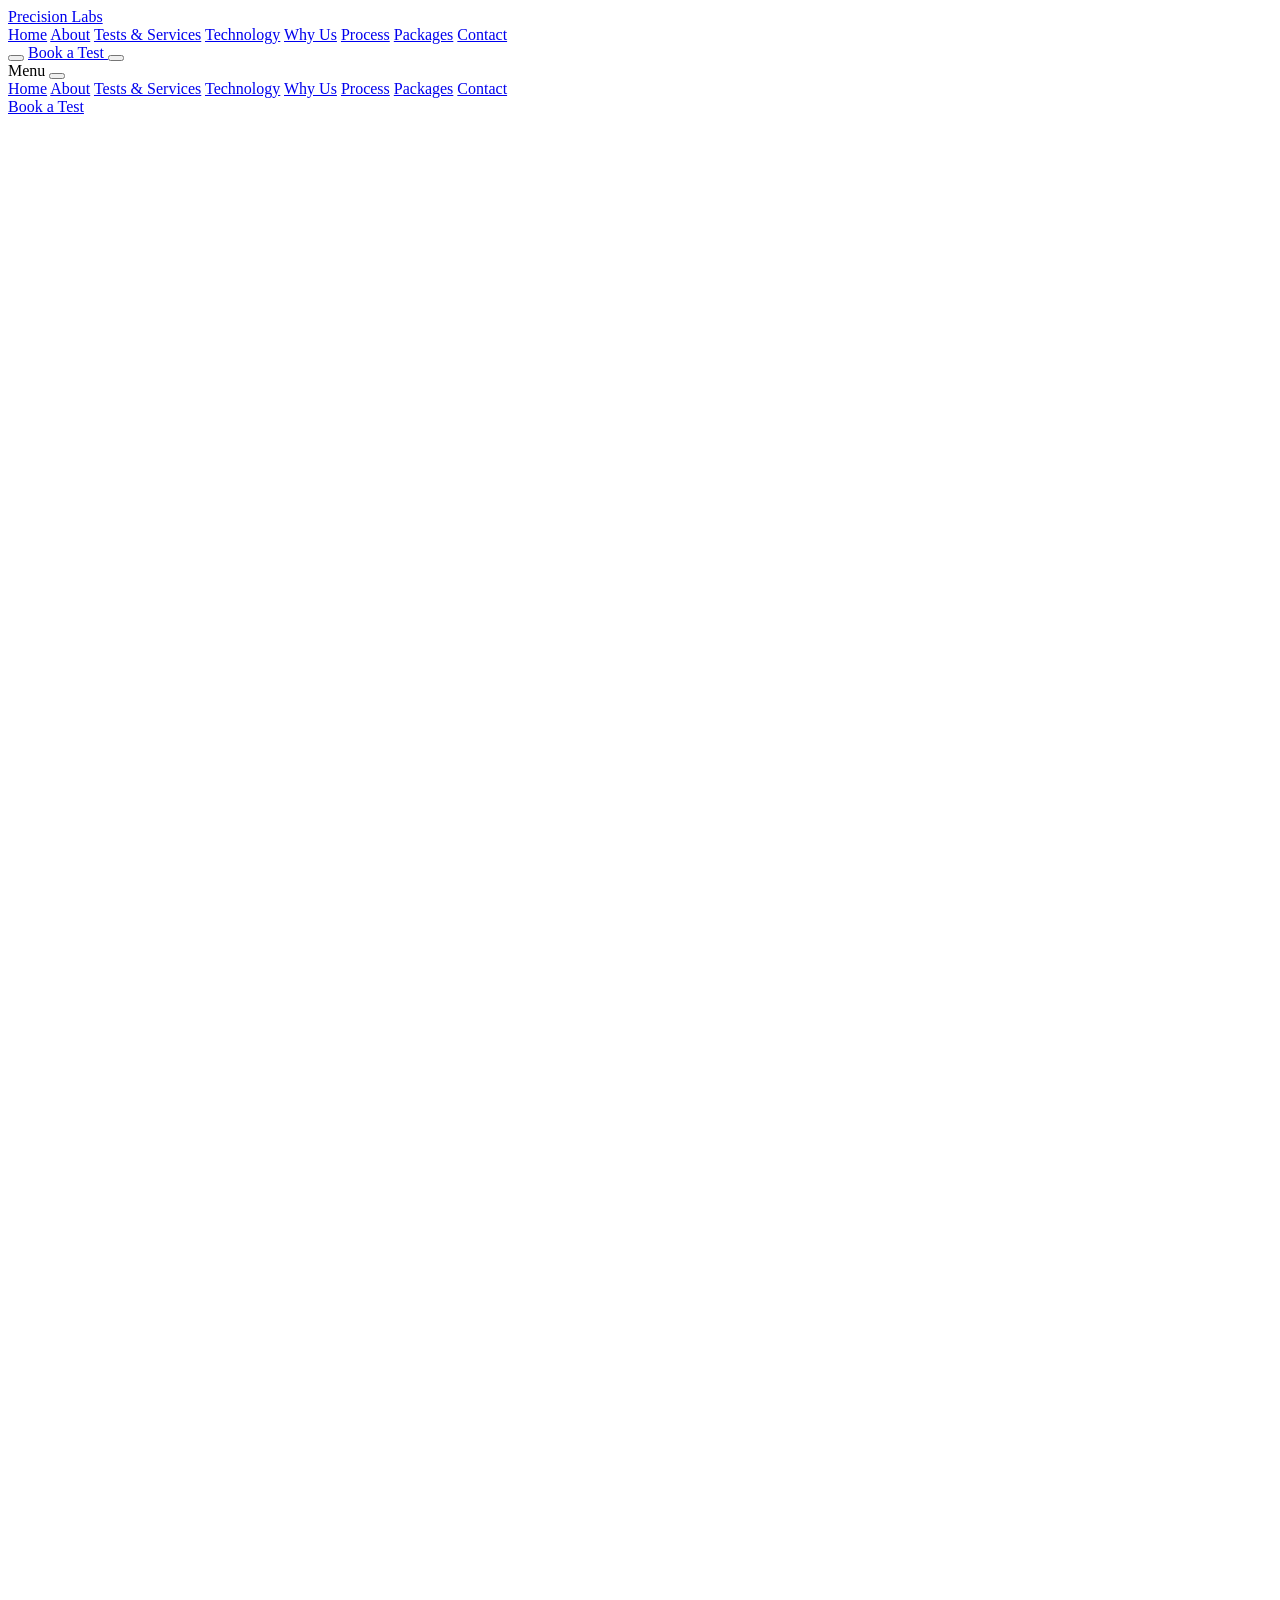
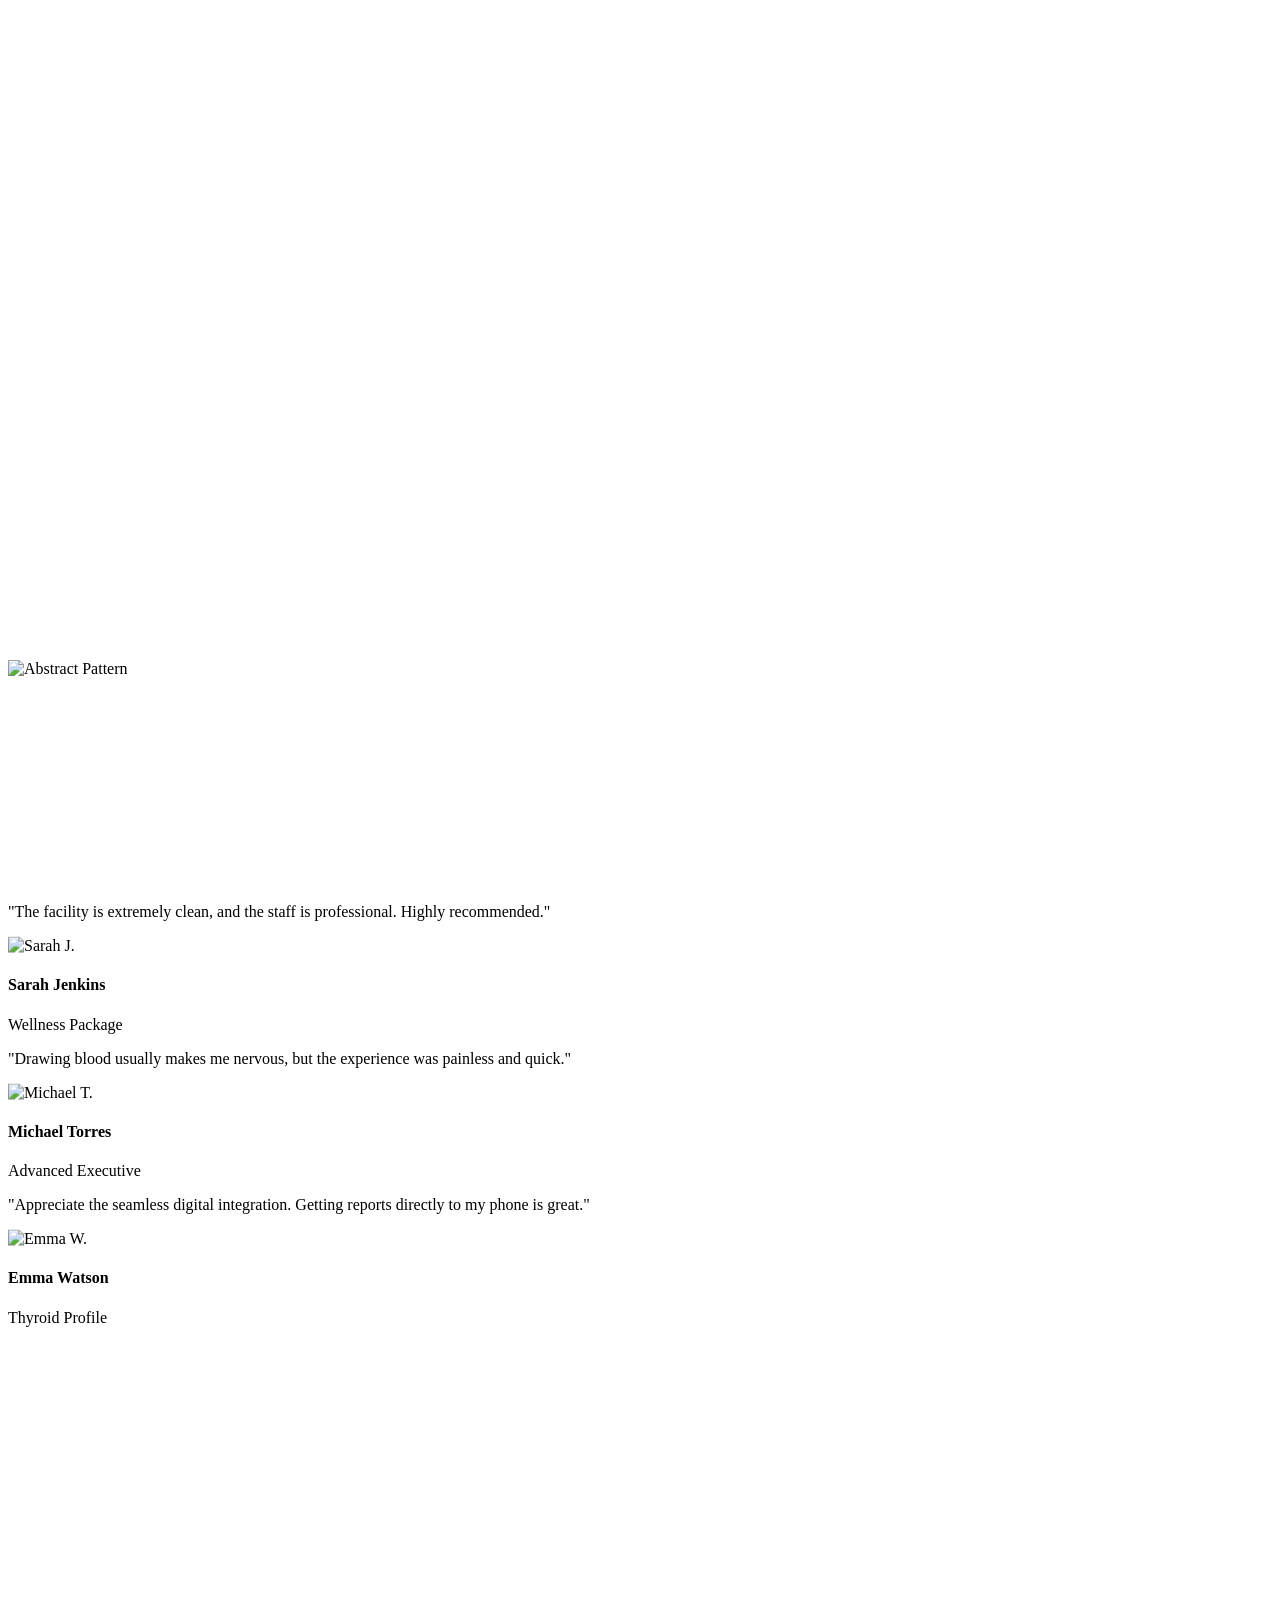
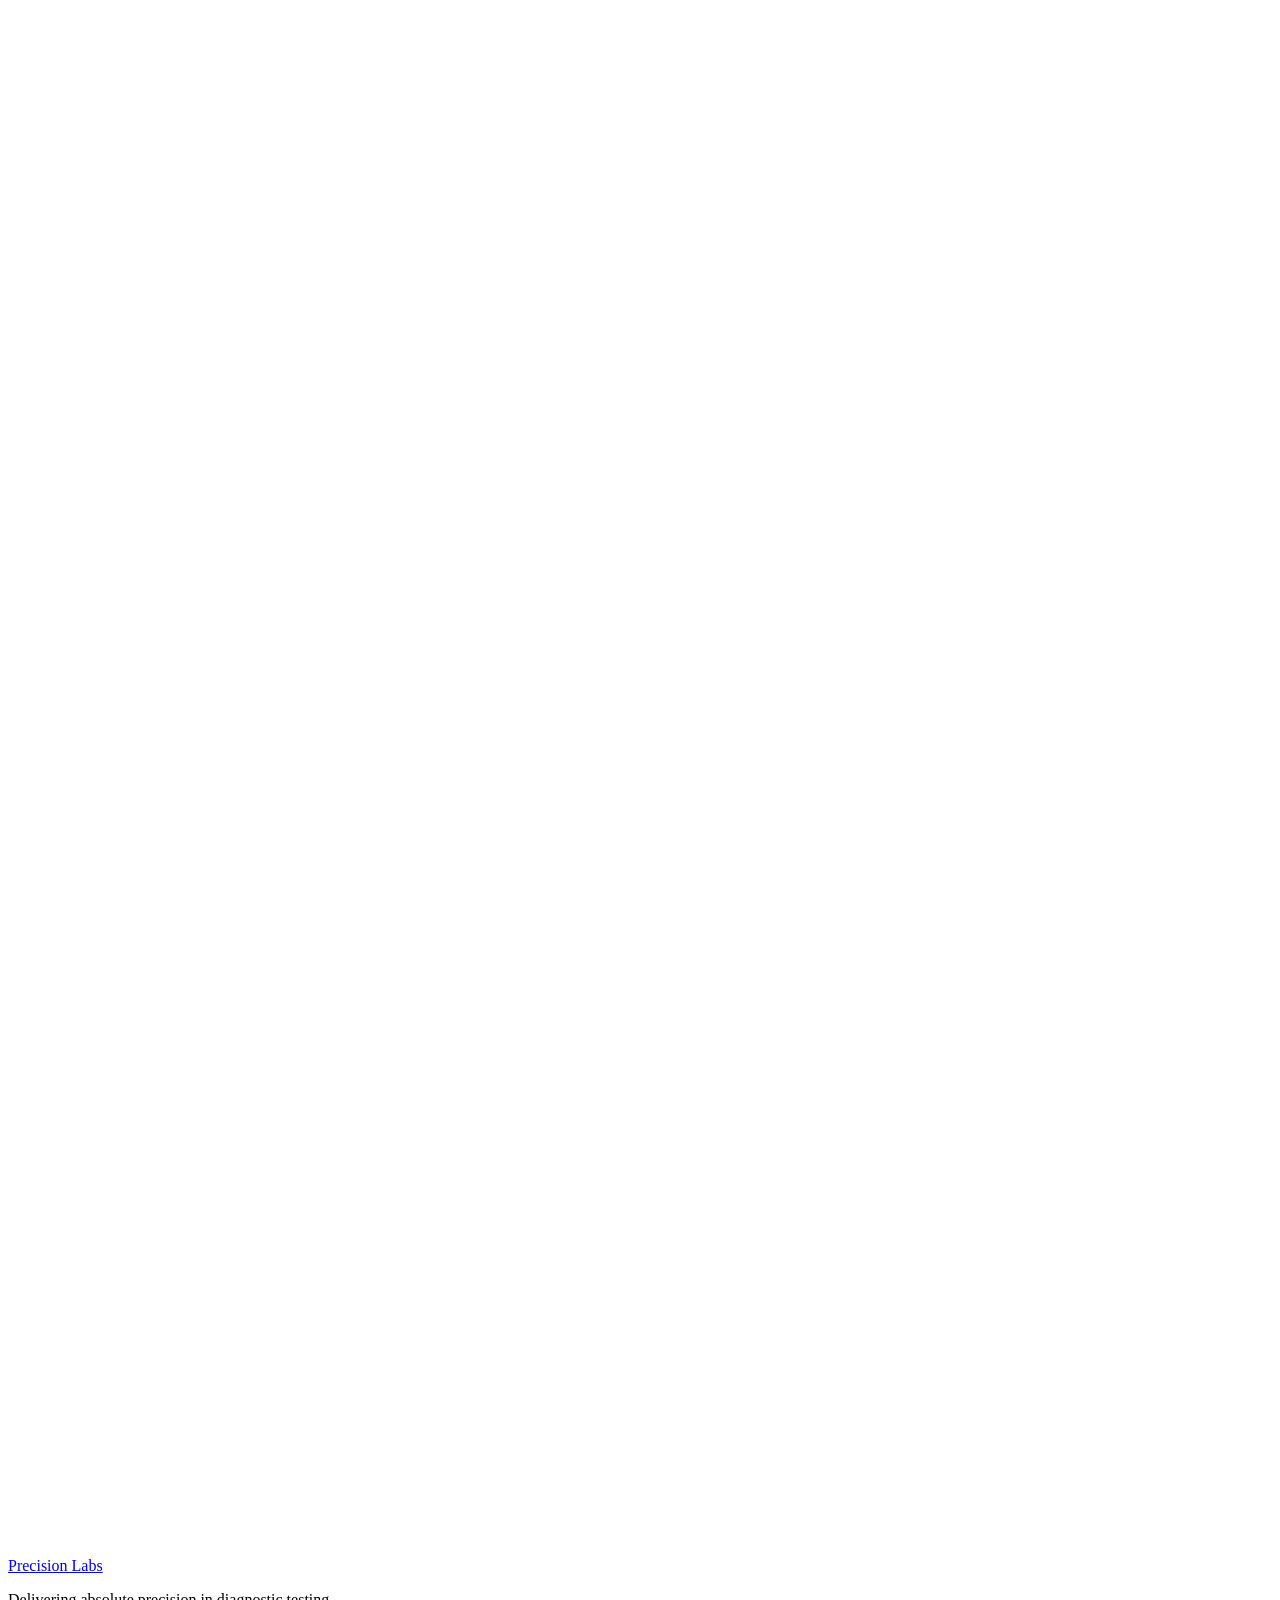
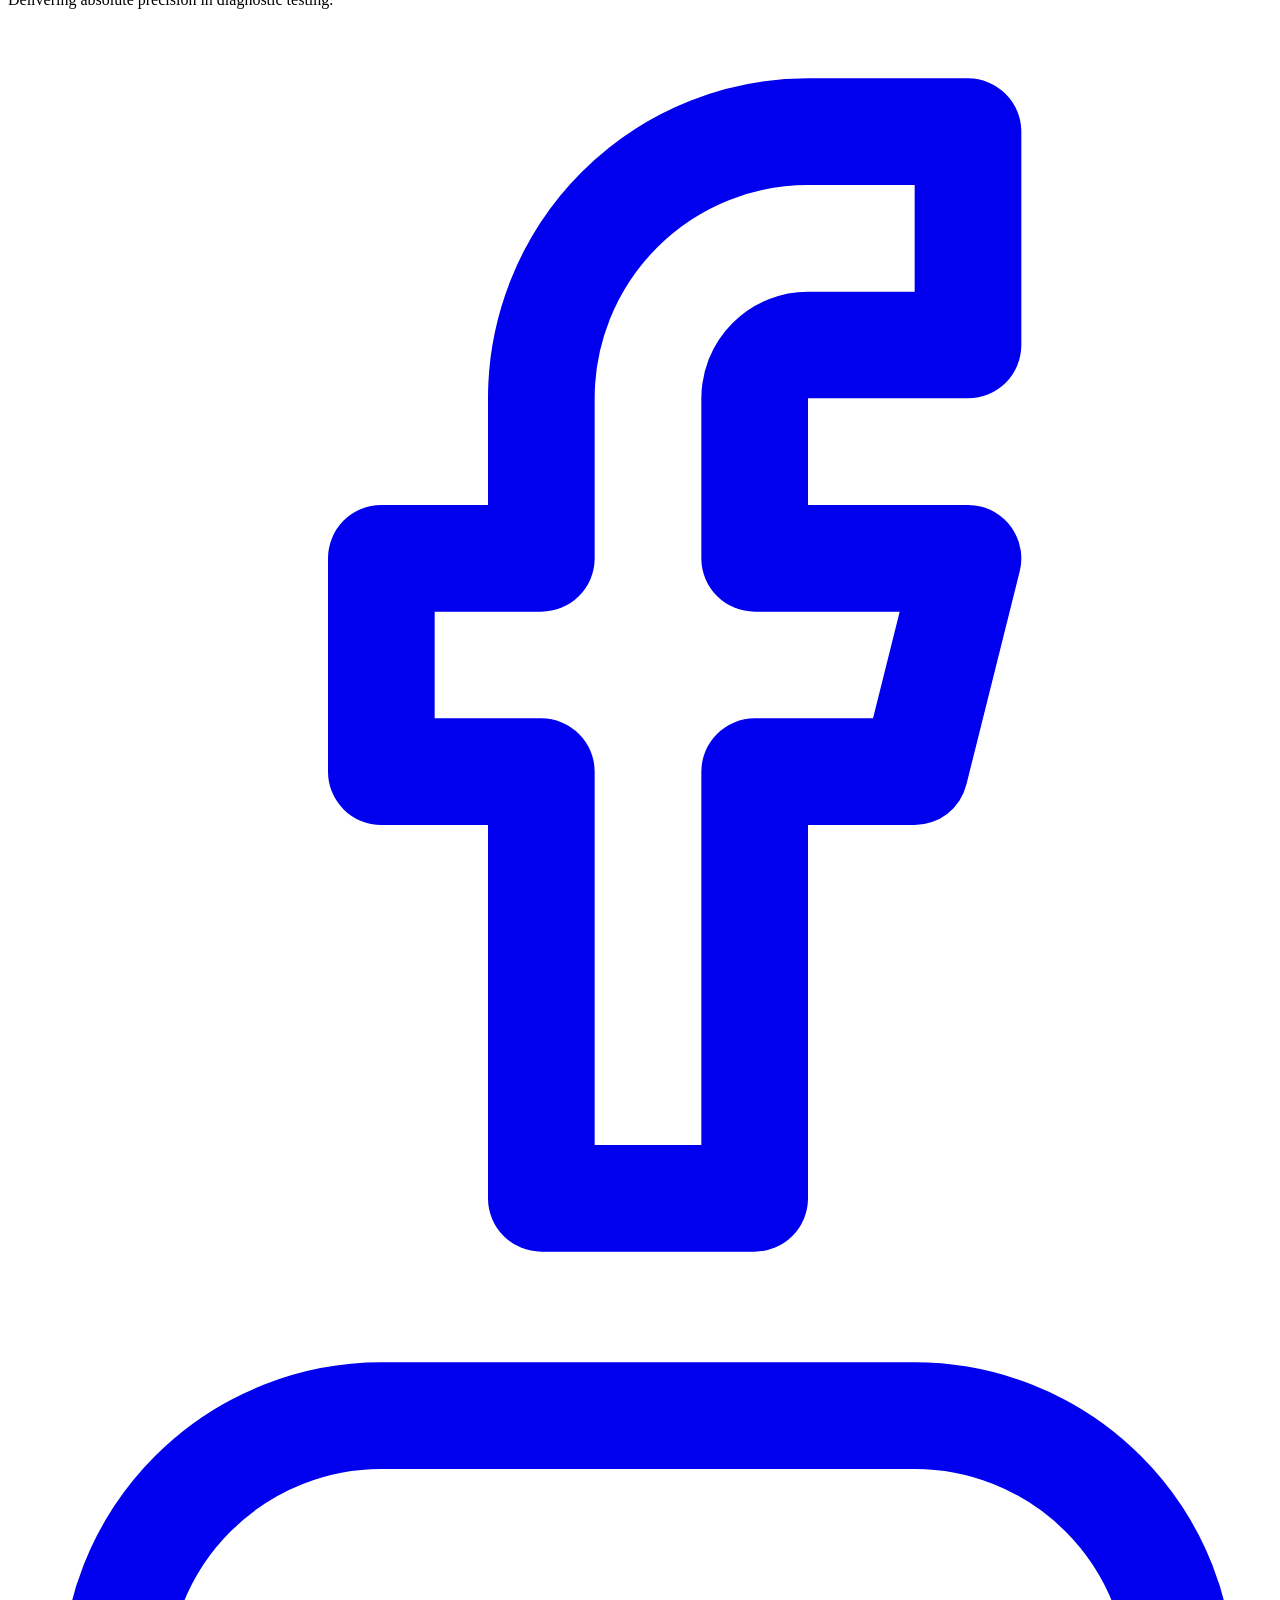
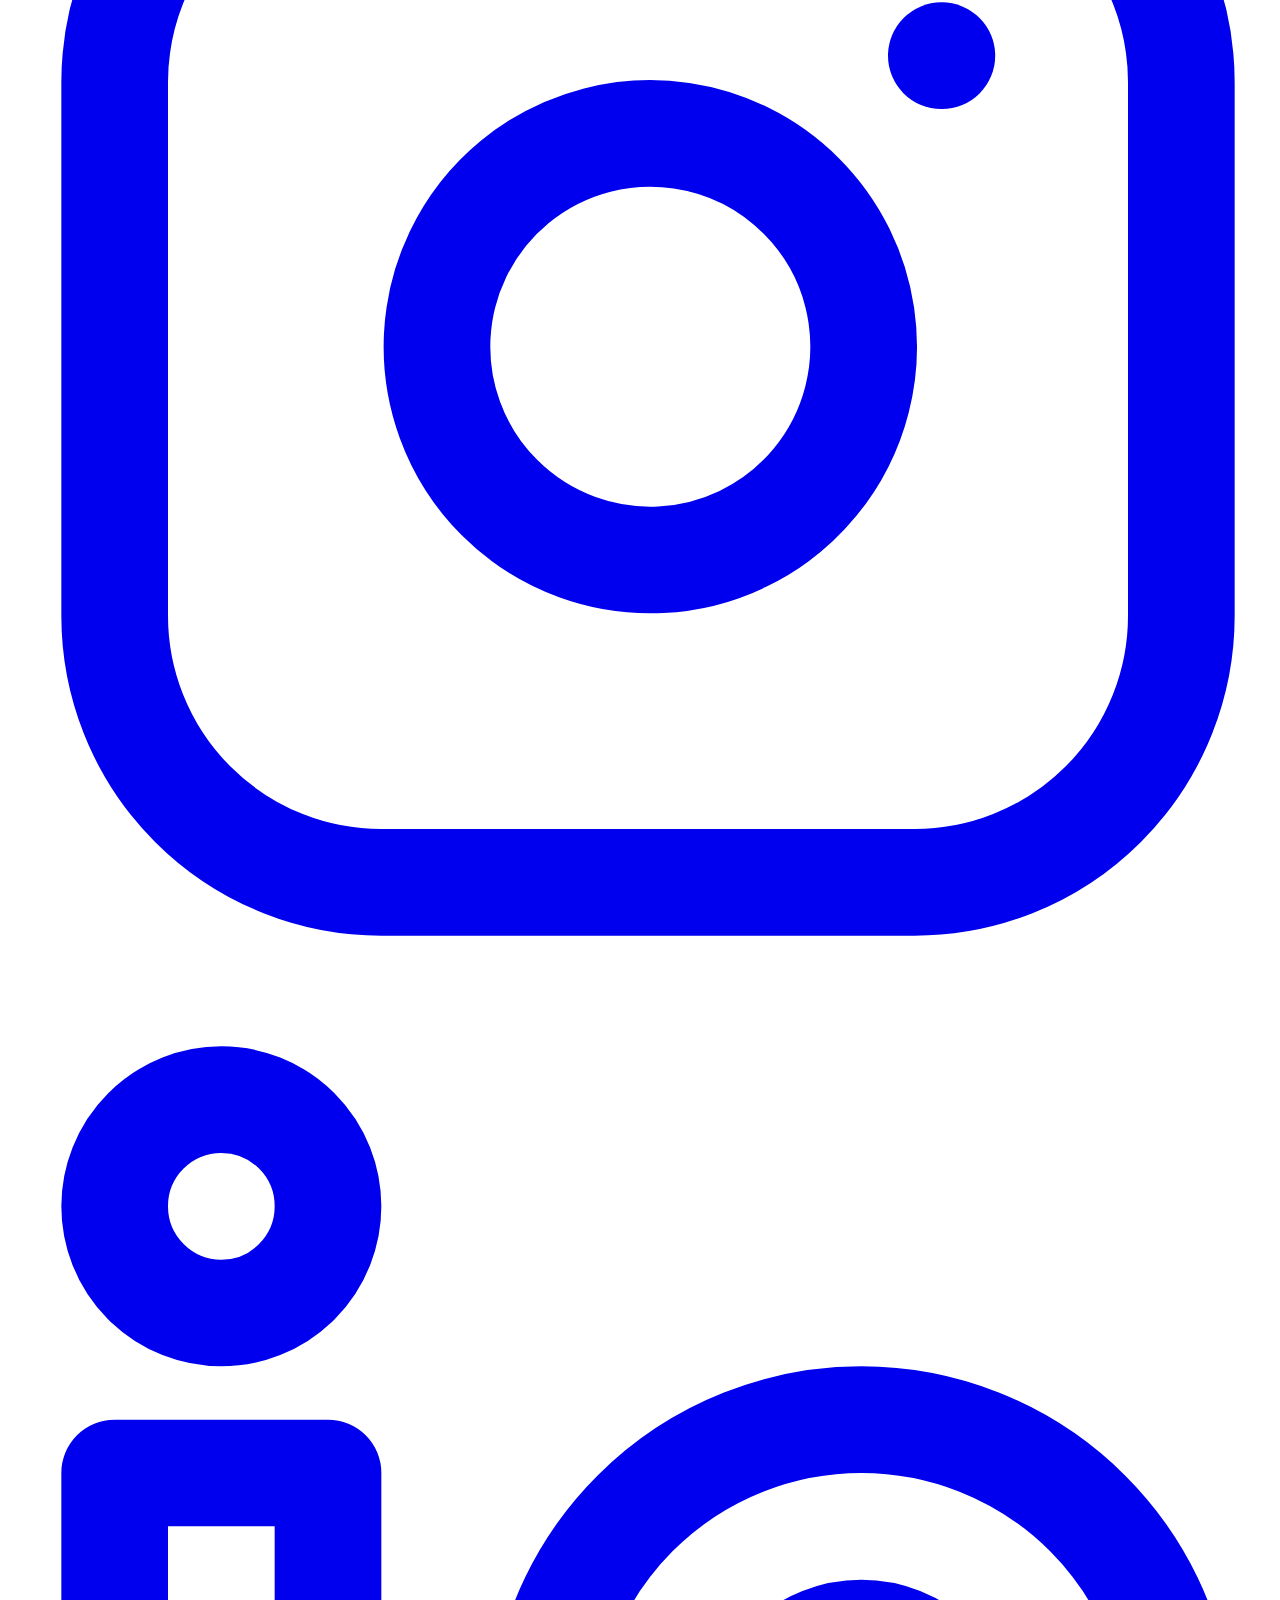
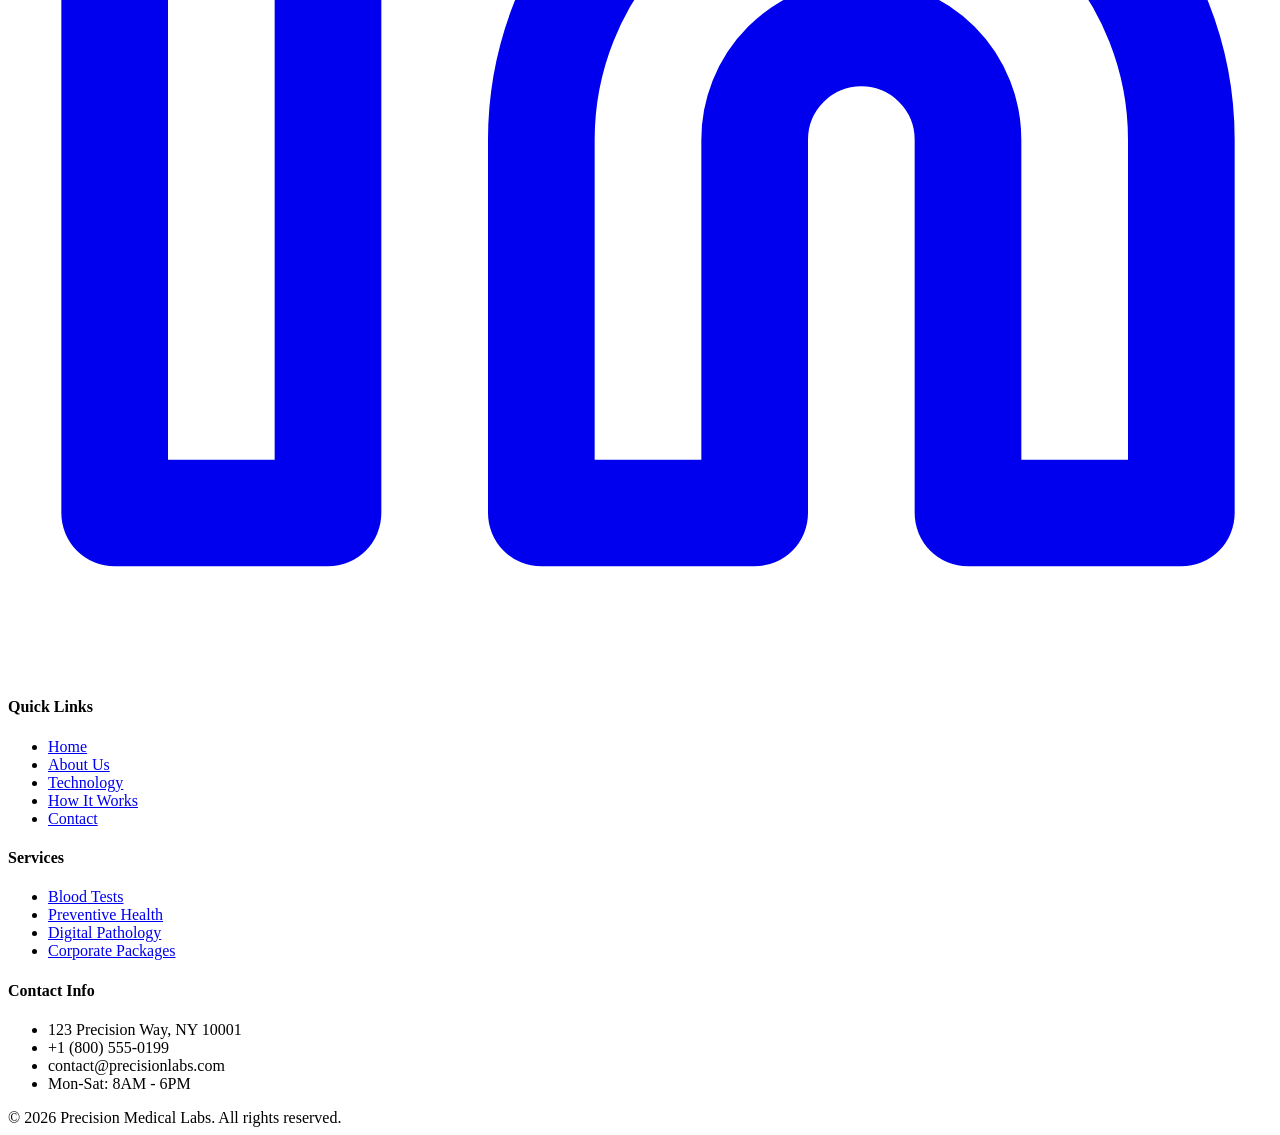
==== commit 6e955c2d: "icons" ====
--- a/index.html
+++ b/index.html
@@ -10,7 +10,7 @@
 
     <!-- Favicon -->
     <link rel="icon" type="image/svg+xml"
-        href="data:image/svg+xml,<svg xmlns=%22http://www.w3.org/2000/svg%22 viewBox=%220 0 100 100%22><text y=%22.9em%22 font-size=%2290%22>ðŸ§¬</text></svg>">
+        href="data:image/svg+xml,%3Csvg xmlns='http://www.w3.org/2000/svg' viewBox='0 0 24 24'%3E%3Crect width='24' height='24' rx='6' fill='%236D28A8' /%3E%3Cg transform='translate(4, 4) scale(0.6667)'%3E%3Cpath d='M22 12h-2.48a2 2 0 0 0-1.93 1.46l-2.35 8.36a.25.25 0 0 1-.48 0L9.24 2.18a.25.25 0 0 0-.48 0l-2.35 8.36A2 2 0 0 1 4.49 12H2' fill='none' stroke='white' stroke-width='3' stroke-linecap='round' stroke-linejoin='round'/%3E%3C/g%3E%3C/svg%3E">
 
     <!-- Fonts -->
     <link rel="preconnect" href="https://fonts.googleapis.com">
@@ -831,17 +831,14 @@
                             </div>
                             <div class="mt-8 flex gap-4 pt-4 border-t border-gray-100 dark:border-gray-800">
                                 <a href="#"
-                                    class="w-10 h-10 rounded-full bg-gray-50 dark:bg-gray-800 flex items-center justify-center text-gray-600 dark:text-gray-400 hover:bg-medical-purple hover:text-white dark:hover:bg-medical-purple dark:hover:text-white transition-all shadow-sm"
-                                    aria-label="Facebook"><i data-lucide="facebook" class="w-5 h-5"></i></a>
+                                    class="group w-10 h-10 rounded-full bg-gray-50 dark:bg-gray-800 flex items-center justify-center hover:bg-[#6D28A8] dark:hover:bg-[#6D28A8] transition-all duration-300 hover:-translate-y-1 shadow-sm hover:shadow-md"
+                                    aria-label="Facebook"><svg xmlns="http://www.w3.org/2000/svg" viewBox="0 0 24 24" fill="none" stroke="currentColor" stroke-width="2" stroke-linecap="round" stroke-linejoin="round" class="w-5 h-5 text-gray-600 dark:text-gray-400 group-hover:text-white dark:group-hover:text-white transition-colors duration-300"><path d="M18 2h-3a5 5 0 0 0-5 5v3H7v4h3v8h4v-8h3l1-4h-4V7a1 1 0 0 1 1-1h3z"></path></svg></a>
                                 <a href="#"
-                                    class="w-10 h-10 rounded-full bg-gray-50 dark:bg-gray-800 flex items-center justify-center text-gray-600 dark:text-gray-400 hover:bg-medical-purple hover:text-white dark:hover:bg-medical-purple dark:hover:text-white transition-all shadow-sm"
-                                    aria-label="Twitter"><i data-lucide="twitter" class="w-5 h-5"></i></a>
+                                    class="group w-10 h-10 rounded-full bg-gray-50 dark:bg-gray-800 flex items-center justify-center hover:bg-[#6D28A8] dark:hover:bg-[#6D28A8] transition-all duration-300 hover:-translate-y-1 shadow-sm hover:shadow-md"
+                                    aria-label="Instagram"><svg xmlns="http://www.w3.org/2000/svg" viewBox="0 0 24 24" fill="none" stroke="currentColor" stroke-width="2" stroke-linecap="round" stroke-linejoin="round" class="w-5 h-5 text-gray-600 dark:text-gray-400 group-hover:text-white dark:group-hover:text-white transition-colors duration-300"><rect x="2" y="2" width="20" height="20" rx="5" ry="5"></rect><path d="M16 11.37A4 4 0 1 1 12.63 8 4 4 0 0 1 16 11.37z"></path><line x1="17.5" y1="6.5" x2="17.51" y2="6.5"></line></svg></a>
                                 <a href="#"
-                                    class="w-10 h-10 rounded-full bg-gray-50 dark:bg-gray-800 flex items-center justify-center text-gray-600 dark:text-gray-400 hover:bg-medical-purple hover:text-white dark:hover:bg-medical-purple dark:hover:text-white transition-all shadow-sm"
-                                    aria-label="Instagram"><i data-lucide="instagram" class="w-5 h-5"></i></a>
-                                <a href="#"
-                                    class="w-10 h-10 rounded-full bg-gray-50 dark:bg-gray-800 flex items-center justify-center text-gray-600 dark:text-gray-400 hover:bg-medical-purple hover:text-white dark:hover:bg-medical-purple dark:hover:text-white transition-all shadow-sm"
-                                    aria-label="LinkedIn"><i data-lucide="linkedin" class="w-5 h-5"></i></a>
+                                    class="group w-10 h-10 rounded-full bg-gray-50 dark:bg-gray-800 flex items-center justify-center hover:bg-[#6D28A8] dark:hover:bg-[#6D28A8] transition-all duration-300 hover:-translate-y-1 shadow-sm hover:shadow-md"
+                                    aria-label="LinkedIn"><svg xmlns="http://www.w3.org/2000/svg" viewBox="0 0 24 24" fill="none" stroke="currentColor" stroke-width="2" stroke-linecap="round" stroke-linejoin="round" class="w-5 h-5 text-gray-600 dark:text-gray-400 group-hover:text-white dark:group-hover:text-white transition-colors duration-300"><path d="M16 8a6 6 0 0 1 6 6v7h-4v-7a2 2 0 0 0-2-2 2 2 0 0 0-2 2v7h-4v-7a6 6 0 0 1 6-6z"></path><rect x="2" y="9" width="4" height="12"></rect><circle cx="4" cy="4" r="2"></circle></svg></a>
                             </div>
                         </div>
                     </div>
@@ -876,24 +873,19 @@
                         diagnostic testing.</p>
                     <div class="flex gap-3">
                         <a href="#"
-                            class="w-10 h-10 rounded-full bg-white dark:bg-gray-800 flex items-center justify-center text-gray-600 dark:text-gray-400 hover:bg-medical-purple hover:text-white dark:hover:bg-medical-purple dark:hover:text-white transition-all shadow-sm"
+                            class="group w-10 h-10 rounded-full bg-white dark:bg-gray-800 flex items-center justify-center hover:bg-[#6D28A8] dark:hover:bg-[#6D28A8] transition-all duration-300 hover:-translate-y-1 shadow-sm hover:shadow-md"
                             aria-label="Facebook">
-                            <i data-lucide="facebook" class="w-5 h-5"></i>
+                            <svg xmlns="http://www.w3.org/2000/svg" viewBox="0 0 24 24" fill="none" stroke="currentColor" stroke-width="2" stroke-linecap="round" stroke-linejoin="round" class="w-5 h-5 text-gray-600 dark:text-gray-400 group-hover:text-white dark:group-hover:text-white transition-colors duration-300"><path d="M18 2h-3a5 5 0 0 0-5 5v3H7v4h3v8h4v-8h3l1-4h-4V7a1 1 0 0 1 1-1h3z"></path></svg>
                         </a>
                         <a href="#"
-                            class="w-10 h-10 rounded-full bg-white dark:bg-gray-800 flex items-center justify-center text-gray-600 dark:text-gray-400 hover:bg-medical-purple hover:text-white dark:hover:bg-medical-purple dark:hover:text-white transition-all shadow-sm"
-                            aria-label="Twitter">
-                            <i data-lucide="twitter" class="w-5 h-5"></i>
+                            class="group w-10 h-10 rounded-full bg-white dark:bg-gray-800 flex items-center justify-center hover:bg-[#6D28A8] dark:hover:bg-[#6D28A8] transition-all duration-300 hover:-translate-y-1 shadow-sm hover:shadow-md"
+                            aria-label="Instagram">
+                            <svg xmlns="http://www.w3.org/2000/svg" viewBox="0 0 24 24" fill="none" stroke="currentColor" stroke-width="2" stroke-linecap="round" stroke-linejoin="round" class="w-5 h-5 text-gray-600 dark:text-gray-400 group-hover:text-white dark:group-hover:text-white transition-colors duration-300"><rect x="2" y="2" width="20" height="20" rx="5" ry="5"></rect><path d="M16 11.37A4 4 0 1 1 12.63 8 4 4 0 0 1 16 11.37z"></path><line x1="17.5" y1="6.5" x2="17.51" y2="6.5"></line></svg>
                         </a>
                         <a href="#"
-                            class="w-10 h-10 rounded-full bg-white dark:bg-gray-800 flex items-center justify-center text-gray-600 dark:text-gray-400 hover:bg-medical-purple hover:text-white dark:hover:bg-medical-purple dark:hover:text-white transition-all shadow-sm"
-                            aria-label="Instagram">
-                            <i data-lucide="instagram" class="w-5 h-5"></i>
-                        </a>
-                        <a href="#"
-                            class="w-10 h-10 rounded-full bg-white dark:bg-gray-800 flex items-center justify-center text-gray-600 dark:text-gray-400 hover:bg-medical-purple hover:text-white dark:hover:bg-medical-purple dark:hover:text-white transition-all shadow-sm"
+                            class="group w-10 h-10 rounded-full bg-white dark:bg-gray-800 flex items-center justify-center hover:bg-[#6D28A8] dark:hover:bg-[#6D28A8] transition-all duration-300 hover:-translate-y-1 shadow-sm hover:shadow-md"
                             aria-label="LinkedIn">
-                            <i data-lucide="linkedin" class="w-5 h-5"></i>
+                            <svg xmlns="http://www.w3.org/2000/svg" viewBox="0 0 24 24" fill="none" stroke="currentColor" stroke-width="2" stroke-linecap="round" stroke-linejoin="round" class="w-5 h-5 text-gray-600 dark:text-gray-400 group-hover:text-white dark:group-hover:text-white transition-colors duration-300"><path d="M16 8a6 6 0 0 1 6 6v7h-4v-7a2 2 0 0 0-2-2 2 2 0 0 0-2 2v7h-4v-7a6 6 0 0 1 6-6z"></path><rect x="2" y="9" width="4" height="12"></rect><circle cx="4" cy="4" r="2"></circle></svg>
                         </a>
                     </div>
                 </div>
